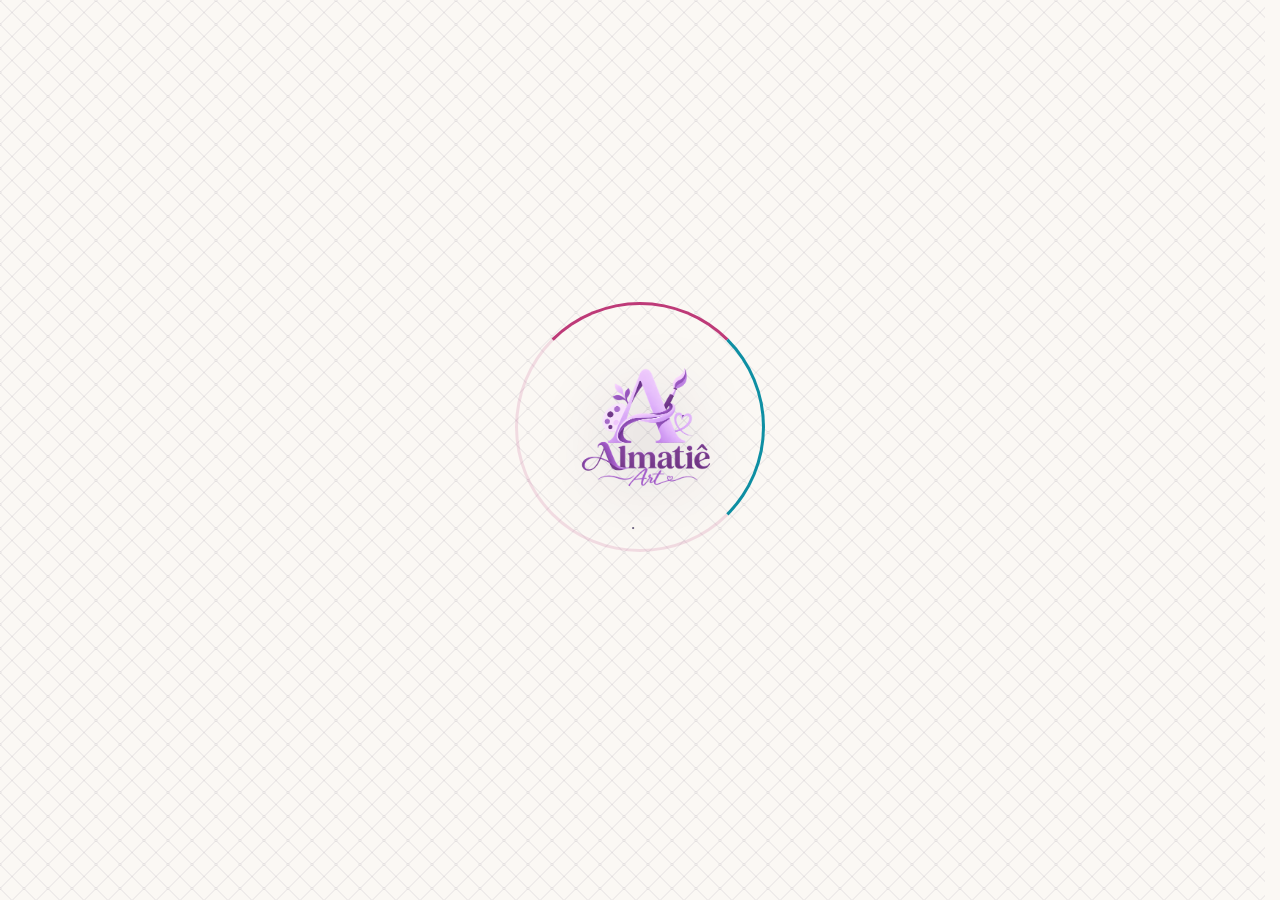
==== index.html @ dc36a337 "Add files via upload" ====
<!DOCTYPE html>
<html lang="pt-BR">
<head>
  <meta charset="UTF-8">
  <meta name="viewport" content="width=device-width, initial-scale=1.0, viewport-fit=cover">
  <title>Almatiê Art</title>

  <!-- O favicon do navegador continua 100% dinâmico (escolhido pelo admin na loja) -->
  <link id="dynamicFavicon" rel="icon" type="image/x-icon" href="">

  <!-- PWA: instalabilidade no celular -->
  <link rel="manifest" href="manifest.json">
  <meta name="theme-color" content="#FBF8F4">
  <meta name="mobile-web-app-capable" content="yes">
  <meta name="apple-mobile-web-app-capable" content="yes">
  <meta name="apple-mobile-web-app-status-bar-style" content="default">
  <meta name="apple-mobile-web-app-title" content="Almatiê Art">
  <!-- Ícone do app (tela inicial do celular). Diferente do favicon do navegador,
       que continua escolhido pelo admin — este é fixo, definido pela marca. -->
  <link rel="apple-touch-icon" href="apple-touch-icon.png">

  <link rel="preconnect" href="https://fonts.googleapis.com">
  <link rel="preconnect" href="https://fonts.gstatic.com" crossorigin>
  <link href="https://fonts.googleapis.com/css2?family=Inter:wght@400;500;600;700;800&family=Fraunces:opsz,wght@9..144,500;9..144,600;9..144,700&family=Caveat:wght@600;700&family=Courier+Prime:wght@400;700&display=swap" rel="stylesheet">

  <link rel="stylesheet" href="style.css">

  <!-- VITRINE v2: busca, filtros em menu sanduíche, chips e paginação (estilos próprios, prefixo sf-) -->
  <style id="sf-estilos">
    :root{--sf-ink:var(--text);--sf-mut:var(--text-muted);--sf-brand:var(--primary);--sf-brand-d:var(--primary-hover);--sf-tint:var(--primary-soft);--sf-wash:var(--bg-alt);--sf-line:var(--border);--sf-ease:cubic-bezier(.22,.8,.3,1)}
    html{scrollbar-gutter:stable}
    body.sf-trava{overflow:hidden}
    .sf-area,.sf-area *,.sf-painel,.sf-painel *{box-sizing:border-box}
    .sf-area{font-family:var(--font-body);color:var(--sf-ink)}
    .sf-area button,.sf-painel button{font-family:inherit}
    .sf-area :focus-visible,.sf-painel :focus-visible{outline:3px solid rgba(var(--primary-rgb),.4);outline-offset:2px}

    /* Mensagem inicial discreta: mesmo banner da marca, porém compacto e com texto suave */
    .hero-loja.sf-hero{display:flex;align-items:center;justify-content:space-between;gap:14px;max-width:calc(min(1800px,94vw) - 32px);padding:14px 22px 15px;margin-top:16px;border-radius:var(--radius);box-shadow:var(--shadow-sm)}
    .hero-loja.sf-hero::before{width:150px;height:150px;right:-30px;top:-70px}
    .hero-loja.sf-hero::after{display:none}
    .hero-loja.sf-hero h2{font-family:var(--font-body);font-size:.95rem;font-weight:600;letter-spacing:0;line-height:1.4}
    .hero-loja.sf-hero h2{color:var(--faixa-texto,#fff)}
    .hero-loja.sf-hero p{margin-top:2px;max-width:none;text-wrap:pretty;font-size:.8125rem;font-weight:400;line-height:1.5;color:var(--faixa-texto,#fff);opacity:.9}
    .hero-loja.sf-hero[hidden],.hero-atalhos[hidden],.brand span[hidden],.hero-texto p[hidden]{display:none}

    /* Atalhos discretos no canto da caixa rosa (Mockup e Instagram) */
    .hero-texto{min-width:0;position:relative;z-index:1}
    .hero-atalhos{position:relative;z-index:1;flex:none;display:flex;align-items:center;gap:8px}
    .hero-atalho{display:inline-flex;flex-direction:column;align-items:center;justify-content:center;gap:3px;min-width:44px;height:44px;padding:0 9px;border-radius:12px;background:rgba(255,255,255,.14);background:color-mix(in srgb,var(--faixa-texto,#fff) 16%,transparent);color:var(--faixa-texto,#fff);text-decoration:none;transition:background-color .2s,transform .2s}
    .hero-atalho:hover{background:rgba(255,255,255,.26);background:color-mix(in srgb,var(--faixa-texto,#fff) 28%,transparent)}
    .hero-icone{display:inline-flex}
    .hero-emoji{font-size:1.15rem!important;line-height:1;letter-spacing:0!important;opacity:1!important}
    .hero-atalho img{width:20px;height:20px;object-fit:contain;display:block}
    .hero-atalho:active{transform:scale(.95)}
    .hero-atalho svg{width:19px;height:19px;stroke:currentColor;fill:none;stroke-width:1.8;stroke-linecap:round;stroke-linejoin:round}
    .hero-atalho span{font-size:.5625rem;font-weight:600;letter-spacing:.06em;line-height:1;opacity:.9}

    /* Barra: botão sanduíche + busca */
    .sf-barra{display:flex;gap:10px;scroll-margin-top:calc(var(--appbar-h,76px) + env(safe-area-inset-top,0px) + 12px)}
    .sf-btn-filtros{flex:none;display:inline-flex;align-items:center;gap:10px;height:48px;padding:0 18px 0 16px;border:1px solid var(--sf-line);border-radius:var(--radius-full);background:var(--surface);box-shadow:var(--shadow-sm);color:var(--sf-ink);font-size:.9rem;font-weight:600;cursor:pointer;transition:border-color .2s,background-color .2s,transform .12s var(--sf-ease)}
    .sf-btn-filtros:hover{border-color:var(--sf-brand)}
    .sf-btn-filtros:active{transform:scale(.97)}
    .sf-btn-filtros.tem-filtros{background:var(--sf-tint);border-color:var(--sf-brand)}
    .sf-sanduiche{position:relative;display:block;width:18px;height:14px}
    .sf-sanduiche i{position:absolute;left:0;width:100%;height:2px;border-radius:2px;background:currentColor;transition:transform .3s var(--sf-ease),opacity .2s,width .25s var(--sf-ease)}
    .sf-sanduiche i:nth-child(1){top:0}
    .sf-sanduiche i:nth-child(2){top:6px;width:68%}
    .sf-sanduiche i:nth-child(3){top:12px}
    .sf-btn-filtros:hover .sf-sanduiche i:nth-child(2){width:100%}
    .sf-btn-filtros[aria-expanded="true"] .sf-sanduiche i:nth-child(1){transform:translateY(6px) rotate(45deg)}
    .sf-btn-filtros[aria-expanded="true"] .sf-sanduiche i:nth-child(2){opacity:0}
    .sf-btn-filtros[aria-expanded="true"] .sf-sanduiche i:nth-child(3){transform:translateY(-6px) rotate(-45deg)}
    .sf-badge{display:inline-grid;place-items:center;min-width:20px;height:20px;padding:0 6px;border-radius:999px;background:var(--sf-brand);color:#fff;font-size:.72rem;font-weight:700;line-height:1}
    .sf-badge.pop{animation:sf-pop .28s var(--sf-ease)}

    .sf-busca{position:relative;flex:1;min-width:0}
    .sf-busca-icone{position:absolute;left:15px;top:50%;translate:0 -50%;color:var(--sf-mut);pointer-events:none;transition:color .2s}
    .sf-busca:focus-within .sf-busca-icone{color:var(--sf-brand)}
    .sf-area .sf-busca .sf-campo{display:block;width:100%;height:48px;margin:0;padding:0 44px 0 44px;border:1px solid var(--sf-line);border-radius:var(--radius-full);background:#fff;color:var(--sf-ink);font:500 .9375rem 'Inter',system-ui,sans-serif;outline:none;box-shadow:var(--shadow-sm);transition:var(--transition)}
    .sf-area .sf-busca .sf-campo::placeholder{color:#8F88A3}
    .sf-area .sf-busca .sf-campo:focus{border-color:var(--sf-brand);box-shadow:var(--focus-ring)}
    .sf-busca-limpar{position:absolute;right:8px;top:50%;translate:0 -50%;display:grid;place-items:center;width:32px;height:32px;border:0;border-radius:8px;background:transparent;color:var(--sf-mut);cursor:pointer;opacity:0;scale:.8;pointer-events:none;transition:opacity .15s,scale .15s var(--sf-ease),background-color .15s}
    .sf-busca-limpar:hover{background:var(--sf-wash);color:var(--sf-ink)}
    .sf-busca.tem-texto .sf-busca-limpar{opacity:1;scale:1;pointer-events:auto}

    /* Chips dos filtros ativos */
    .sf-ativos{display:flex;flex-wrap:wrap;gap:8px}
    .sf-ativos:empty{display:none}
    .sf-chip{display:inline-flex;align-items:center;gap:6px;height:32px;padding:0 8px 0 12px;border:1px solid transparent;border-radius:999px;background:var(--sf-tint);color:var(--sf-brand-d);font-size:.8125rem;font-weight:600;cursor:pointer;animation:sf-pop .22s var(--sf-ease);transition:background-color .15s}
    .sf-chip:hover{border-color:var(--sf-brand)}

    /* Painel sanduíche */
    .sf-overlay{position:fixed;inset:0;z-index:900;background:rgba(27,18,48,.45);backdrop-filter:blur(2px);opacity:0;visibility:hidden;transition:opacity .3s,visibility 0s .3s}
    .sf-overlay.aberto{opacity:1;visibility:visible;transition-delay:0s}
    .sf-painel{position:fixed;inset:0 auto 0 0;z-index:901;display:flex;flex-direction:column;width:min(400px,90vw);background:#fff;color:var(--sf-ink);font-family:'Inter',system-ui,sans-serif;border-radius:0 var(--radius-lg) var(--radius-lg) 0;box-shadow:var(--shadow-lg);transform:translateX(-104%);visibility:hidden;transition:transform .38s var(--sf-ease),visibility 0s .38s}
    .sf-painel.aberto{transform:none;visibility:visible;transition-delay:0s}
    .sf-painel-topo{display:flex;align-items:center;justify-content:space-between;padding:18px 20px;border-bottom:1px solid var(--sf-line)}
    .sf-painel-topo h2{margin:0;font:600 1.25rem/1.2 'Fraunces',Georgia,serif;letter-spacing:-.01em}
    .sf-icone-btn{display:grid;place-items:center;width:40px;height:40px;border:0;border-radius:50%;background:transparent;color:var(--sf-ink);cursor:pointer;transition:background-color .15s,transform .12s}
    .sf-icone-btn:hover{background:var(--sf-wash)}
    .sf-icone-btn:active{transform:scale(.92)}
    .sf-painel-corpo{flex:1;overflow-y:auto;overscroll-behavior:contain;padding:8px 14px 20px}
    .sf-grupo{margin:0;padding:12px 0 8px;border:0;border-bottom:1px solid var(--sf-line)}
    .sf-grupo:last-child{border-bottom:0}
    .sf-grupo legend{float:left;width:100%;margin:0 0 6px;padding:0 6px;font-size:.9375rem;font-weight:700}
    .sf-grupo legend+*{clear:both}
    .sf-opcao{position:relative;display:flex;align-items:center;gap:12px;min-height:44px;padding:0 10px;border-radius:10px;cursor:pointer;transition:background-color .15s}
    .sf-opcao:hover{background:var(--sf-wash)}
    .sf-opcao.ativa{background:var(--sf-tint)}
    .sf-opcao.vazia{opacity:.45;cursor:not-allowed}
    .sf-opcao input{position:absolute;inset:0;width:100%;height:100%;margin:0;opacity:0;cursor:inherit}
    .sf-marca{flex:none;display:grid;place-items:center;width:18px;height:18px;border:2px solid rgba(27,18,48,.28);border-radius:50%;background:#fff;transition:background-color .2s,border-color .2s,box-shadow .2s}
    .sf-marca::after{content:'';width:6px;height:6px;border-radius:50%;background:#fff;transform:scale(0);transition:transform .22s var(--sf-ease)}
    .sf-opcao input:checked~.sf-marca{background:var(--sf-brand);border-color:var(--sf-brand)}
    .sf-opcao input:checked~.sf-marca::after{transform:scale(1)}
    .sf-opcao input:focus-visible~.sf-marca{box-shadow:0 0 0 4px rgba(var(--primary-rgb),.25)}
    .sf-opcao-texto{flex:1;font-size:.9375rem;font-weight:500;overflow-wrap:anywhere}
    .sf-opcao input:checked~.sf-opcao-texto{font-weight:700}
    .sf-opcao em{min-width:22px;font-style:normal;font-size:.8125rem;text-align:right;color:var(--sf-mut);font-variant-numeric:tabular-nums}
    .sf-dica{margin:0;padding:2px 6px 8px;font-size:.8125rem;line-height:1.5;color:var(--sf-mut)}
    .sf-painel-rodape{display:flex;gap:10px;padding:14px 20px calc(14px + env(safe-area-inset-bottom,0px));border-top:1px solid var(--sf-line);background:#fff}
    .sf-btn{height:46px;padding:0 20px;border-radius:var(--radius-full);font-size:.9rem;font-weight:700;cursor:pointer;transition:background-color .2s,transform .12s var(--sf-ease),opacity .2s}
    .sf-btn:active:not(:disabled){transform:scale(.97)}
    .sf-btn:disabled{opacity:.4;cursor:default}
    .sf-btn-sec{border:1px solid var(--sf-line);background:#fff;color:var(--sf-ink)}
    .sf-btn-sec:hover:not(:disabled){background:var(--sf-wash)}
    .sf-btn-pri{flex:1;border:0;background:var(--gradient-ink);color:#fff;box-shadow:var(--shadow-sm)}
    .sf-btn-pri:hover:not(:disabled){filter:brightness(1.06);box-shadow:var(--shadow)}
    .sf-btn-pri.bump{animation:sf-pop .28s var(--sf-ease)}

    /* Paginação */
    .sf-pag{display:flex;flex-direction:column;align-items:center;gap:12px;margin:12px 0 0}
    .sf-pag-linha{display:flex;align-items:center;gap:6px}
    .sf-pag-lista{display:flex;align-items:center;gap:4px;margin:0;padding:0;list-style:none}
    .sf-pag-btn{display:inline-flex;align-items:center;justify-content:center;gap:6px;min-width:40px;height:40px;padding:0 12px;border:1px solid transparent;border-radius:var(--radius-full);background:transparent;color:var(--sf-ink);font-size:.9rem;font-weight:600;font-variant-numeric:tabular-nums;cursor:pointer;transition:background-color .15s,color .15s,transform .12s}
    .sf-pag-btn:hover:not(:disabled):not(.atual){background:var(--sf-wash);color:var(--sf-ink)}
    .sf-pag-btn:active:not(:disabled){transform:scale(.95)}
    .sf-pag-btn.atual{background:var(--gradient-ink);color:#fff;cursor:default;box-shadow:var(--shadow-sm)}
    .sf-pag-btn:disabled{opacity:.35;cursor:default}
    .sf-pag-nav{border-color:var(--sf-line);background:#fff}
    .sf-pag-reticencias{width:26px;text-align:center;color:var(--sf-mut)}
    .sf-pag-compacta{display:none;min-width:104px;text-align:center;font-size:.875rem;font-weight:600;color:var(--sf-ink)}
    .sf-pag-info{margin:0;font-size:.8125rem;color:var(--sf-mut)}
    @media (max-width:560px){.sf-pag-lista{display:none}.sf-pag-compacta{display:block}}

    /* Troca de página/filtro: entrada curta dos cards */
    .vitrine.sf-troca>.card-carrossel{animation:sf-entra .36s var(--sf-ease) backwards}
    .vitrine.sf-troca>.card-carrossel:nth-child(2){animation-delay:.03s}.vitrine.sf-troca>.card-carrossel:nth-child(3){animation-delay:.06s}.vitrine.sf-troca>.card-carrossel:nth-child(4){animation-delay:.09s}.vitrine.sf-troca>.card-carrossel:nth-child(n+5){animation-delay:.12s}
    @keyframes sf-entra{from{opacity:0;transform:translateY(10px)}to{opacity:1;transform:none}}
    @keyframes sf-pop{from{opacity:0;transform:scale(.86)}to{opacity:1;transform:none}}
    @media (prefers-reduced-motion:reduce){.sf-area *,.sf-painel,.sf-overlay,.vitrine.sf-troca>.card-carrossel{animation:none!important;transition-duration:.01ms!important}}

    /* ===== Celular: hero com margens de app e filtros em folha inferior (bottom sheet) ===== */
    @media (max-width:640px){
      .hero-loja.sf-hero{max-width:none;margin:12px 14px 0;padding:14px 18px 15px;border-radius:20px}
      .sf-barra{gap:8px}
      .sf-btn-filtros{padding:0 14px}
      .sf-area .sf-busca .sf-campo{font-size:1rem}
      .sf-chip{height:36px}
      .sf-painel{inset:auto 0 0 0;width:100%;max-height:86vh;max-height:86dvh;border-radius:26px 26px 0 0;transform:translateY(104%)}
      .sf-painel::before{content:'';flex:none;align-self:center;width:38px;height:4px;margin:10px 0 0;border-radius:4px;background:rgba(27,18,48,.18)}
      .sf-painel-topo{padding:6px 12px 12px 20px}
      .sf-opcao{min-height:48px}
      .sf-painel-rodape{padding:12px 16px calc(12px + env(safe-area-inset-bottom,0px))}
      .sf-btn{height:50px}
      .sf-pag-btn{min-width:44px;height:44px}
    }
  </style>

</head>
<body>

  <!-- LOADER DE CARREGAMENTO — aparece assim que a página abre (no navegador
       ou como app instalado) e some sozinho quando os dados da loja
       (produtos, categorias, identidade visual) terminam de carregar. -->
  <div id="pageLoader" class="page-loader" role="status" aria-live="polite" aria-label="Carregando a loja">
    <div class="page-loader-conteudo">
      <div class="page-loader-marca">
        <span class="page-loader-anel"></span>
        <img src="splash-logo.png" alt="" class="page-loader-logo">
      </div>
      <p class="page-loader-texto">.<span class="page-loader-pontos"><span>.</span><span>.</span><span>.</span></span></p>
    </div>
  </div>

  <div id="headerBanner" class="header-banner escondido">
    <img id="headerBannerImg" src="" alt="Cabeçalho">
  </div>

  <header class="site-header">
    <div class="brand-container">
      <img id="siteLogo" class="logo-img escondido" src="" alt="Logo">
      <div class="brand">
        <h1>Almatiê Art</h1>
        <span>Artes digitais para sublimação</span>
      </div>
    </div>
    <button id="btnLogin" class="btn-engrenagem" title="Área Administrativa">⚙️</button>
  </header>

  <div id="modalOverlay" class="modal-overlay escondido"></div>

  <div id="boxLogin" class="modal-login escondido" role="dialog" aria-modal="true">
    <div class="modal-login-header">
      <h3>Acesso Restrito</h3>
      <button id="btnFecharModal" class="btn-fechar-modal">✕</button>
    </div>
    <div class="form-group">
      <label for="emailInput">E-mail do Admin:</label>
      <input type="email" id="emailInput" placeholder="admin@email.com">
    </div>
    <div class="form-group">
      <label for="senhaInput">Senha:</label>
      <input type="password" id="senhaInput" placeholder="••••••••">
    </div>
    <button id="btnFazerLogin" class="btn btn-primary">Entrar</button>
    <div id="msgErro" class="status-msg" style="color: var(--danger);"></div>
  </div>

  <!-- O painel de gestão é entregue pelo Worker somente ao admin logado -->
  <div id="painelAdminMontagem"></div>

  <section class="hero-loja sf-hero">
    <div class="hero-texto">
      <h2>Artes prontas para sublimar</h2>
      <p>Estampas exclusivas para canecas, camisetas, DTF e muito mais. Pagou no Pix, a arte é liberada na hora.</p>
    </div>
    <nav class="hero-atalhos" aria-label="Links da loja">
      <a class="hero-atalho" href="https://genesisgns91.github.io/Mockup/" target="_blank" rel="noopener" title="Mockup" aria-label="Abrir o site de Mockup">
        <svg viewBox="0 0 24 24" aria-hidden="true"><path d="M4.5 7h11v7.5a4.5 4.5 0 0 1-4.5 4.5h-2a4.5 4.5 0 0 1-4.5-4.5V7z"/><path d="M15.5 9h1.5a2.5 2.5 0 0 1 0 5h-1.5"/><path d="M3 21h14"/></svg>
        <span>mockup</span>
      </a>
      <!-- TROQUE o endereço abaixo pelo link do seu Instagram -->
      <a class="hero-atalho" href="https://www.instagram.com/" target="_blank" rel="noopener" title="Instagram" aria-label="Abrir o Instagram da loja">
        <svg viewBox="0 0 24 24" aria-hidden="true"><rect x="3.5" y="3.5" width="17" height="17" rx="5"/><circle cx="12" cy="12" r="4"/><circle cx="17.2" cy="6.8" r="0.6" fill="currentColor"/></svg>
      </a>
    </nav>
  </section>

  <div class="area-filtros sf-area">
    <div class="sf-barra" id="barraFiltros">
      <button type="button" id="btnFiltros" class="sf-btn-filtros" aria-expanded="false" aria-controls="painelFiltros" aria-haspopup="dialog">
        <span class="sf-sanduiche" aria-hidden="true"><i></i><i></i><i></i></span>
        <span>Filtros</span>
        <span id="filtrosBadge" class="sf-badge escondido" aria-hidden="true">0</span>
      </button>
      <div class="sf-busca" id="blocoBusca" role="search">
        <svg class="sf-busca-icone" viewBox="0 0 24 24" width="18" height="18" fill="none" stroke="currentColor" stroke-width="2" stroke-linecap="round" stroke-linejoin="round" aria-hidden="true"><circle cx="11" cy="11" r="7"/><path d="m20 20-3.5-3.5"/></svg>
        <input type="text" id="campoBusca" class="sf-campo" placeholder="Buscar artes" autocomplete="off" enterkeyhint="search" aria-label="Buscar artes">
        <button type="button" id="btnLimparBusca" class="sf-busca-limpar" aria-label="Limpar busca" tabindex="-1">
          <svg viewBox="0 0 24 24" width="16" height="16" fill="none" stroke="currentColor" stroke-width="2.2" stroke-linecap="round" aria-hidden="true"><path d="M18 6 6 18"/><path d="m6 6 12 12"/></svg>
        </button>
      </div>
    </div>
    <div id="filtrosAtivos" class="sf-ativos" aria-label="Filtros ativos"></div>
  </div>

  <section id="secaoDestaques" class="secao-destaques escondido" aria-label="Anúncios em destaque">
    <div class="destaques-cabecalho">
      <h2>⭐ Em destaque</h2>
      <div class="destaques-nav">
        <button type="button" id="destaquesPrev" aria-label="Anterior">❮</button>
        <button type="button" id="destaquesNext" aria-label="Próximo">❯</button>
      </div>
    </div>
    <div class="destaques-trilho" id="destaquesTrilho"></div>
  </section>

  <div class="vitrine-cabecalho">
    <h2 id="tituloVitrine">Todas as artes</h2>
    <span id="contadorResultados" class="contador-resultados"></span>
    <button type="button" id="btnLimparFiltros" class="btn-link escondido">Limpar filtros</button>
  </div>

  <div class="vitrine" id="vitrineProdutos"></div>

  <div class="area-filtros sf-area">
    <nav id="paginacao" class="sf-pag escondido" aria-label="Paginação das artes"></nav>
  </div>

  <div id="filtrosOverlay" class="sf-overlay"></div>
  <aside id="painelFiltros" class="sf-painel" role="dialog" aria-modal="true" aria-labelledby="filtrosTitulo">
    <div class="sf-painel-topo">
      <h2 id="filtrosTitulo">Filtrar artes</h2>
      <button type="button" id="btnFecharFiltros" class="sf-icone-btn" aria-label="Fechar filtros">
        <svg viewBox="0 0 24 24" width="20" height="20" fill="none" stroke="currentColor" stroke-width="2.2" stroke-linecap="round" aria-hidden="true"><path d="M18 6 6 18"/><path d="m6 6 12 12"/></svg>
      </button>
    </div>
    <div id="containerFiltros" class="sf-painel-corpo"></div>
    <div class="sf-painel-rodape">
      <button type="button" id="btnLimparPainel" class="sf-btn sf-btn-sec">Limpar</button>
      <button type="button" id="btnAplicarFiltros" class="sf-btn sf-btn-pri">Ver artes</button>
    </div>
  </aside>

  <!-- Barra de navegação do app (só aparece no celular) -->
  <nav id="appNav" class="app-nav" aria-label="Navegação principal">
    <button type="button" class="app-nav-item ativo" data-nav="inicio" aria-current="page">
      <span class="app-nav-icone"><svg viewBox="0 0 24 24" width="22" height="22" fill="none" stroke="currentColor" stroke-width="2" stroke-linecap="round" stroke-linejoin="round" aria-hidden="true"><path d="M3 11.5 12 4l9 7.5"/><path d="M5.5 10v9.5h13V10"/><path d="M10 19.5v-5h4v5"/></svg></span>
      <span>Início</span>
    </button>
    <button type="button" class="app-nav-item" data-nav="buscar">
      <span class="app-nav-icone"><svg viewBox="0 0 24 24" width="22" height="22" fill="none" stroke="currentColor" stroke-width="2" stroke-linecap="round" stroke-linejoin="round" aria-hidden="true"><circle cx="11" cy="11" r="7"/><path d="m20 20-3.5-3.5"/></svg></span>
      <span>Buscar</span>
    </button>
    <button type="button" class="app-nav-item" data-nav="filtros">
      <span class="app-nav-icone">
        <svg viewBox="0 0 24 24" width="22" height="22" fill="none" stroke="currentColor" stroke-width="2" stroke-linecap="round" stroke-linejoin="round" aria-hidden="true"><path d="M4 7h10"/><path d="M18 7h2"/><circle cx="16" cy="7" r="2"/><path d="M4 17h2"/><path d="M10 17h10"/><circle cx="8" cy="17" r="2"/></svg>
        <span id="navFiltrosBadge" class="app-nav-badge escondido" aria-hidden="true">0</span>
      </span>
      <span>Filtros</span>
    </button>
  </nav>

  <div id="modalGaleria" class="modal-galeria-overlay escondido" role="dialog" aria-modal="true" aria-labelledby="galeriaTitulo">
    <div class="modal-galeria-container">
      <button id="btnFecharGaleria" class="btn-fechar-galeria" title="Fechar (Esc)" aria-label="Fechar">✕</button>

      <div class="galeria-carrossel-wrap">
        <div class="galeria-carrossel" id="galeriaCarrosselImgs"></div>
        <button class="btn-nav-galeria btn-prev-galeria" id="btnPrevGaleria" aria-label="Imagem anterior">❮</button>
        <button class="btn-nav-galeria btn-next-galeria" id="btnNextGaleria" aria-label="Próxima imagem">❯</button>
        <span class="galeria-contador" id="galeriaContador"></span>
        <button type="button" class="btn-leitura-galeria" id="btnLeituraGaleria" aria-pressed="false">⤢ Ampliar texto</button>
      </div>

      <aside class="galeria-miniaturas" id="galeriaMiniaturas" aria-label="Todas as imagens do anúncio">
        <div class="galeria-miniaturas-topo"><strong>Todas as imagens</strong><span id="galeriaTotal"></span></div>
        <div class="galeria-miniaturas-grade" id="galeriaGradeMini"></div>
      </aside>

      <div class="galeria-info">
        <div class="galeria-texto">
          <h2 id="galeriaTitulo" class="galeria-titulo"></h2>
          <div class="galeria-meta card-meta" id="galeriaMeta"></div>
          <div class="galeria-descricao" id="galeriaDescricao"></div>
          <div class="galeria-tags escondido" id="galeriaTags"></div>
        </div>
        <div class="galeria-acao">
          <div class="galeria-preco-box">
            <span class="preco-label" id="galeriaPrecoLabel">Valor</span>
            <div class="card-preco"><small>R$</small> <span id="galeriaPrecoValor">0,00</span></div>
            <span class="preco-validade escondido" id="galeriaValidade"></span>
          </div>
          <button type="button" id="galeriaBtnComprar" class="btn-comprar btn-comprar-galeria">Comprar Arte</button>
        </div>
      </div>
    </div>
  </div>

  <script type="module">
    import { db, auth } from './firebase-config.js';
    import { collection, addDoc, getDocs, doc, updateDoc, setDoc, getDoc, deleteDoc } from "https://www.gstatic.com/firebasejs/10.8.0/firebase-firestore.js";
    import { signInWithEmailAndPassword, signOut, onAuthStateChanged } from "https://www.gstatic.com/firebasejs/10.8.0/firebase-auth.js";


    // Worker que entrega o painel de administração (só depois de conferir o login do admin)
    const ADMIN_WORKER = "https://almatie-site.almatie-stock.workers.dev";



    let usuarioAtual = null;
    let produtosMemoria = [];
    let filtroCategoriaAtiva = 'TODOS';
    let filtroTipoAtivo = 'TODOS';
    let filtroSubAtiva = 'TODOS';
    let termoBusca = '';
    let produtosCarregados = false;
    let configLoja = null;
    let painelAdminCarregado = false;


    let galeriaImagens = [];
    let galeriaIndexAtual = 0;

    // GALERIA EXPANDIDA (LIGHTBOX)
    function abrirGaleria(prod) {
      galeriaImagens = prod.imagens || [];
      galeriaIndexAtual = 0;

      document.getElementById('galeriaTitulo').innerText = prod.titulo || '';

      let metaHTML = '';
      if (prod.tipo) metaHTML += `<span class="badge-tag badge-tipo">${esc(prod.tipo)}</span>`;
      metaHTML += `<span class="badge-tag badge-cat">${esc(prod.categoria || 'Geral')}</span>`;
      if (prod.classe) metaHTML += `<span class="badge-tag badge-sub">${esc(prod.classe)}</span>`;
      document.getElementById('galeriaMeta').innerHTML = metaHTML;

      document.getElementById('galeriaDescricao').innerHTML = prod._desc ?? sanitizarDescricao(prod.descricao);

      const tagsBox = document.getElementById('galeriaTags');
      tagsBox.innerHTML = '';
      (prod.tags || []).forEach((t) => {
        const chip = document.createElement('button');
        chip.type = 'button';
        chip.className = 'galeria-tag';
        chip.textContent = '#' + t;
        chip.addEventListener('click', () => { fecharGaleria(); definirBusca(t); document.getElementById('barraFiltros').scrollIntoView({ behavior: 'smooth', block: 'start' }); });
        tagsBox.appendChild(chip);
      });
      tagsBox.classList.toggle('escondido', !(prod.tags || []).length);

      const info = infoPreco(prod);
      const rotulo = document.getElementById('galeriaPrecoLabel');
      rotulo.className = 'preco-label' + (info.ativa ? ' promo' : '');
      rotulo.innerHTML = htmlRotuloPreco(info);
      document.getElementById('galeriaPrecoValor').innerText = info.atual;
      const validade = document.getElementById('galeriaValidade');
      validade.classList.toggle('escondido', !info.ate);
      validade.textContent = info.ate ? `Promoção até ${formatarFimPromo(info.ate)}` : '';
      document.getElementById('galeriaBtnComprar').onclick = () => window.iniciarCheckout(prod.id, encodeURIComponent(prod.titulo), info.atual);

      renderizarGaleriaImagens();

      document.getElementById('modalGaleria').classList.remove('escondido');
      document.querySelector('#modalGaleria .galeria-info').scrollTop = 0;

      // proporção inicial entre imagem e texto, conforme o tamanho do texto do anúncio
      const contGaleria = document.querySelector('#modalGaleria .modal-galeria-container');
      const tamanhoTexto = (document.getElementById('galeriaDescricao').textContent || '').trim().length;
      contGaleria.dataset.texto = tamanhoTexto > 700 ? 'longo' : tamanhoTexto > 300 ? 'medio' : 'curto';
      definirModoLeituraGaleria(false);
      document.body.style.overflow = 'hidden';
    }

    // Monta a grade de miniaturas (uma vez, ao abrir) e mostra a imagem atual em tamanho grande
    function renderizarGaleriaImagens() {
      const grade = document.getElementById('galeriaGradeMini');
      grade.innerHTML = '';
      galeriaImagens.forEach((url, idx) => {
        const b = document.createElement('button');
        b.type = 'button';
        b.className = 'galeria-mini';
        b.setAttribute('aria-label', `Ver imagem ${idx + 1} de ${galeriaImagens.length}`);
        const img = document.createElement('img');
        img.loading = 'lazy';
        img.decoding = 'async';
        img.alt = '';
        img.src = miniatura(url, 240);
        b.appendChild(img);
        b.addEventListener('click', () => irParaImagemGaleria(idx));
        grade.appendChild(b);
      });
      const temVarias = galeriaImagens.length > 1;
      document.getElementById('btnPrevGaleria').style.display = temVarias ? 'flex' : 'none';
      document.getElementById('btnNextGaleria').style.display = temVarias ? 'flex' : 'none';
      document.getElementById('galeriaMiniaturas').style.display = temVarias ? '' : 'none';
      document.getElementById('galeriaTotal').textContent = `${galeriaImagens.length} fotos`;
      atualizarImagemGaleria();
    }

    function atualizarImagemGaleria() {
      const total = galeriaImagens.length;
      const url = galeriaImagens[galeriaIndexAtual];
      const palco = document.getElementById('galeriaCarrosselImgs');
      palco.innerHTML = '';
      if (url) {
        const slide = document.createElement('div');
        slide.className = 'galeria-slide ativo';
        const img = document.createElement('img');
        img.alt = `${document.getElementById('galeriaTitulo').textContent} — imagem ${galeriaIndexAtual + 1} de ${total}`;
        img.src = miniatura(url, 1600);
        slide.appendChild(img);
        palco.appendChild(slide);
        // deixa as vizinhas prontas para a troca ser instantânea
        [1, -1].forEach((d) => { const v = galeriaImagens[(galeriaIndexAtual + d + total) % total]; if (v && total > 1) new Image().src = miniatura(v, 1600); });
      }
      document.getElementById('galeriaContador').textContent = total > 1 ? `${galeriaIndexAtual + 1} / ${total}` : '';
      document.querySelectorAll('#galeriaGradeMini .galeria-mini').forEach((m, i) => {
        const ativo = i === galeriaIndexAtual;
        m.classList.toggle('ativo', ativo);
        if (ativo) m.setAttribute('aria-current', 'true'); else m.removeAttribute('aria-current');
        if (ativo) m.scrollIntoView({ block: 'nearest', inline: 'nearest' });
      });
    }

    // alterna entre "imagem grande" e "texto com mais espaço"
    function definirModoLeituraGaleria(ligado) {
      document.querySelector('#modalGaleria .modal-galeria-container').classList.toggle('leitura', ligado);
      const b = document.getElementById('btnLeituraGaleria');
      b.textContent = ligado ? '⤡ Ver imagem maior' : '⤢ Ampliar texto';
      b.setAttribute('aria-pressed', ligado ? 'true' : 'false');
    }

    function irParaImagemGaleria(idx) {
      if (!galeriaImagens.length) return;
      galeriaIndexAtual = (idx + galeriaImagens.length) % galeriaImagens.length;
      atualizarImagemGaleria();
    }

    function mudarSlideGaleria(dir) {
      irParaImagemGaleria(galeriaIndexAtual + dir);
    }

    function fecharGaleria() {
      document.getElementById('modalGaleria').classList.add('escondido');
      document.body.style.overflow = '';
    }

    function mostrarToast(texto, tipo = 'padrao') {
      const anterior = document.querySelector('.toast');
      if (anterior) anterior.remove();
      const toast = document.createElement('div');
      toast.className = `toast ${tipo === 'erro' ? 'toast-erro' : tipo === 'sucesso' ? 'toast-sucesso' : ''}`;
      toast.innerText = texto;
      document.body.appendChild(toast);
      setTimeout(() => toast.remove(), 2600);
    }












    // ----- Limpeza do texto formatado: só passa o que é seguro e simples -----
    const TAGS_REMOVER = new Set(['SCRIPT', 'STYLE', 'IFRAME', 'OBJECT', 'EMBED', 'IMG', 'SVG', 'LINK', 'META', 'FORM', 'INPUT',
      'BUTTON', 'TEXTAREA', 'SELECT', 'VIDEO', 'AUDIO', 'CANVAS', 'MATH', 'NOSCRIPT', 'TEMPLATE', 'BASE', 'TITLE', 'HEAD']);
    const TAGS_PERMITIDAS = new Set(['B', 'STRONG', 'I', 'EM', 'U', 'S', 'STRIKE', 'BR', 'P', 'DIV', 'SPAN', 'UL', 'OL', 'LI', 'A', 'H3', 'H4']);
    const COR_OK = /^(#[0-9a-f]{3,8}|rgba?\(\s*\d{1,3}\s*,\s*\d{1,3}\s*,\s*\d{1,3}\s*(,\s*[\d.]+\s*)?\))$/i;

    function sanitizarDescricao(html) {
      if (!html) return '';
      const doc = new DOMParser().parseFromString('<body>' + html + '</body>', 'text/html');

      const limpar = (pai) => {
        Array.from(pai.childNodes).forEach((no) => {
          if (no.nodeType === 3) return;                        // texto puro
          if (no.nodeType !== 1) { no.remove(); return; }       // comentários etc.
          if (TAGS_REMOVER.has(no.tagName)) { no.remove(); return; }
          limpar(no);

          let tag = no.tagName;
          let cor = '';
          if (tag === 'FONT') {                                  // texto antigo: só aproveita a cor
            cor = no.getAttribute('color') || no.style.color || '';
            const span = doc.createElement('span');
            while (no.firstChild) span.appendChild(no.firstChild);
            no.replaceWith(span);
            no = span; tag = 'SPAN';
          } else if (tag === 'SPAN') {
            cor = no.style.color || '';
          }
          if (!TAGS_PERMITIDAS.has(tag)) {                       // tag desconhecida: fica só o texto dentro
            no.replaceWith(...Array.from(no.childNodes));
            return;
          }

          const alinhar = ['DIV', 'P', 'H3', 'H4'].includes(tag) ? no.style.textAlign : '';
          const href = tag === 'A' ? (no.getAttribute('href') || '').trim() : '';
          Array.from(no.attributes).forEach((a) => no.removeAttribute(a.name));

          if (tag === 'SPAN') {
            if (COR_OK.test(cor)) no.style.color = cor;
            else if (!no.attributes.length) { no.replaceWith(...Array.from(no.childNodes)); return; }
          }
          if (alinhar && ['left', 'center', 'right'].includes(alinhar)) no.style.textAlign = alinhar;
          if (tag === 'A') {
            if (/^(https?:\/\/|mailto:)/i.test(href)) {
              no.setAttribute('href', href);
              no.setAttribute('target', '_blank');
              no.setAttribute('rel', 'noopener noreferrer nofollow');
            } else {
              no.replaceWith(...Array.from(no.childNodes));      // link inseguro: vira texto comum
            }
          }
        });
      };
      limpar(doc.body);
      return doc.body.innerHTML.trim();
    }

    // ----- Preço, desconto e tags -----
    const precoParaNumero = (s) => parseFloat(String(s || '0').replace(/\./g, '').replace(',', '.')) || 0;

    function infoPreco(prod) {
      const original = precoParaNumero(prod.preco);
      const promo = precoParaNumero(prod.precoPromo);
      const ate = Number(prod.promoAte) || 0;
      const ativa = promo > 0 && promo < original && (!ate || Date.now() < ate);
      return {
        ativa,
        atual: ativa ? prod.precoPromo : (prod.preco || '0,00'),
        original: prod.preco || '0,00',
        desconto: ativa ? Math.round((1 - promo / original) * 100) : 0,
        ate: ativa && ate ? ate : 0
      };
    }

    const formatarFimPromo = (ms) => new Date(ms).toLocaleString('pt-BR', { day: '2-digit', month: '2-digit', hour: '2-digit', minute: '2-digit' });

    function htmlRotuloPreco(i) {
      return i.ativa ? `<s>R$ ${esc(i.original)}</s><em class="pill-desc">-${i.desconto}%</em>` : 'Valor';
    }

    function htmlPrecoBox(prod) {
      const i = infoPreco(prod);
      return `<div class="card-preco-box">
        <span class="preco-label ${i.ativa ? 'promo' : ''}">${htmlRotuloPreco(i)}</span>
        <div class="card-preco"><small>R$</small> ${esc(i.atual)}</div>
        ${i.ate ? `<span class="preco-validade">Promoção até ${esc(formatarFimPromo(i.ate))}</span>` : ''}
      </div>`;
    }




























    // FIRESTORE & PRODUTOS
    // =========================================================
    // IDENTIDADE E TEMA: nome, textos, cores e faixa do topo (editáveis no painel de gestão)
    // =========================================================
    const CONFIG_PADRAO = {
      nomeLoja: 'Almatiê Art',
      slogan: 'Artes digitais para sublimação',
      tema: { primaria: '#BE3A78', secundaria: '#7E3C9F', fundo: '#FBF8F4', texto: '#1B1230' },
      faixa: {
        visivel: true,
        titulo: 'Artes prontas para sublimar',
        texto: 'Estampas exclusivas para canecas, camisetas, DTF e muito mais. Pagou no Pix, a arte é liberada na hora.',
        corPropria: false,
        corInicio: '#BE3A78',
        corFim: '#7E3C9F',
        corTexto: '#FFFFFF',
        botoes: [
          { rotulo: 'mockup', url: 'https://genesisgns91.github.io/Mockup/', icone: { tipo: 'preset', valor: 'caneca' } },
          { rotulo: '', url: 'https://www.instagram.com/', icone: { tipo: 'preset', valor: 'instagram' } }
        ]
      }
    };

    // Ícones prontos para os botões da faixa (contorno simples, 24x24). Conteúdo fixo, escrito aqui: nada vem do banco.
    const ICONES_PRESET = {
      caneca:    { nome: 'Caneca (mockup)', svg: '<path d="M4.5 7h11v7.5a4.5 4.5 0 0 1-4.5 4.5h-2a4.5 4.5 0 0 1-4.5-4.5V7z"/><path d="M15.5 9h1.5a2.5 2.5 0 0 1 0 5h-1.5"/><path d="M3 21h14"/>' },
      instagram: { nome: 'Instagram', svg: '<rect x="3.5" y="3.5" width="17" height="17" rx="5"/><circle cx="12" cy="12" r="4"/><circle cx="17.2" cy="6.8" r="0.6" fill="currentColor"/>' },
      whatsapp:  { nome: 'WhatsApp', svg: '<path d="M3.5 20.5l1.4-4.3A8.5 8.5 0 1 1 8 19.3l-4.5 1.2z"/><path d="M9.2 8.8c0 3.2 2.7 5.9 5.9 5.9l1.1-1.3-2-1-.8.8c-1-.4-1.8-1.2-2.2-2.2l.8-.8-1-2-1.8.6z"/>' },
      facebook:  { nome: 'Facebook', svg: '<path d="M14 8h2.5V5H14a3.5 3.5 0 0 0-3.5 3.5V11H8v3h2.5v6h3v-6H16l.5-3h-3V8.5A.5.5 0 0 1 14 8z"/>' },
      tiktok:    { nome: 'TikTok', svg: '<path d="M14 4v10.5a3.5 3.5 0 1 1-3.5-3.5"/><path d="M14 4c.4 2.3 1.9 3.8 4.5 4"/>' },
      youtube:   { nome: 'YouTube', svg: '<rect x="2.5" y="5.5" width="19" height="13" rx="4"/><path d="M10 9.5v5l4.5-2.5z"/>' },
      pinterest: { nome: 'Pinterest', svg: '<circle cx="12" cy="12" r="9"/><path d="M10.2 19.5l1.8-7.5"/><path d="M9.6 11.6c0-1.9 1.5-3 3-3 2 0 3 1.3 3 3 0 2-1.3 3.4-3 3.4-.9 0-1.5-.5-1.5-.5"/>' },
      telegram:  { nome: 'Telegram', svg: '<path d="M21 4L3 11l6 2 2 6 3-4 5 3L21 4z"/><path d="M9 13l12-9"/>' },
      email:     { nome: 'E-mail', svg: '<rect x="3" y="5" width="18" height="14" rx="2.5"/><path d="M3.5 7l8.5 6 8.5-6"/>' },
      site:      { nome: 'Site / link', svg: '<circle cx="12" cy="12" r="9"/><path d="M3 12h18"/><path d="M12 3c3 3.2 3 14.8 0 18"/><path d="M12 3c-3 3.2-3 14.8 0 18"/>' },
      loja:      { nome: 'Loja', svg: '<path d="M5 8h14l-1 12H6L5 8z"/><path d="M9 8V6.5a3 3 0 0 1 6 0V8"/>' },
      camiseta:  { nome: 'Camiseta', svg: '<path d="M8 4L3 7l2.5 4 2-1V20h9V10l2 1L21 7l-5-3a4 4 0 0 1-8 0z"/>' },
      paleta:    { nome: 'Arte / paleta', svg: '<path d="M12 3a9 9 0 1 0 0 18c1.4 0 2-1 2-2 0-1.6-1.5-1.6-1.5-3 0-1 1-1.5 2-1.5H17a4 4 0 0 0 4-4c0-4-4-7.5-9-7.5z"/><circle cx="7.5" cy="11" r="1" fill="currentColor"/><circle cx="10" cy="7.5" r="1" fill="currentColor"/><circle cx="14.5" cy="7.5" r="1" fill="currentColor"/>' },
      coracao:   { nome: 'Coração', svg: '<path d="M12 20s-7.5-4.6-7.5-10A4.2 4.2 0 0 1 12 7.6 4.2 4.2 0 0 1 19.5 10c0 5.4-7.5 10-7.5 10z"/>' },
      estrela:   { nome: 'Estrela', svg: '<path d="M12 3.5l2.6 5.4 5.9.8-4.3 4.1 1 5.9L12 16.9 6.8 19.7l1-5.9L3.5 9.7l5.9-.8L12 3.5z"/>' },
      telefone:  { nome: 'Telefone', svg: '<path d="M5 4h4l2 5-2.5 1.5a11 11 0 0 0 5 5L15 13l5 2v4a2 2 0 0 1-2 2A16 16 0 0 1 3 6a2 2 0 0 1 2-2z"/>' },
      local:     { nome: 'Localização', svg: '<path d="M12 21s-6-5.2-6-10a6 6 0 0 1 12 0c0 4.8-6 10-6 10z"/><circle cx="12" cy="11" r="2.2"/>' }
    };

    // ----- cores -----
    const HEX_OK = /^#[0-9a-f]{6}$/i;
    const hexValido = (h, padrao) => (typeof h === 'string' && HEX_OK.test(h.trim())) ? h.trim().toUpperCase() : padrao;
    const hexParaRgb = (h) => [1, 3, 5].map((i) => parseInt(h.slice(i, i + 2), 16));
    const rgbParaHex = (rgb) => '#' + rgb.map((v) => Math.max(0, Math.min(255, Math.round(v))).toString(16).padStart(2, '0')).join('').toUpperCase();
    const misturarCores = (a, b, t) => { const x = hexParaRgb(a), y = hexParaRgb(b); return rgbParaHex(x.map((v, i) => v + (y[i] - v) * t)); };
    const escurecerCor = (h, t) => misturarCores(h, '#000000', t);
    const clarearCor = (h, t) => misturarCores(h, '#FFFFFF', t);
    const luminancia = (h) => { const [r, g, b] = hexParaRgb(h).map((v) => { v /= 255; return v <= 0.03928 ? v / 12.92 : Math.pow((v + 0.055) / 1.055, 2.4); }); return 0.2126 * r + 0.7152 * g + 0.0722 * b; };
    const contrasteCores = (a, b) => { const l1 = luminancia(a), l2 = luminancia(b); return (Math.max(l1, l2) + 0.05) / (Math.min(l1, l2) + 0.05); };

    // junta o que está salvo com os valores padrão (qualquer campo que falte volta ao padrão)
    function mesclarConfig(salva) {
      const s = salva || {};
      const t = s.tema || {};
      const f = s.faixa || {};
      const P = CONFIG_PADRAO;
      return {
        ...s,
        nomeLoja: (typeof s.nomeLoja === 'string' && s.nomeLoja.trim()) ? s.nomeLoja.trim().slice(0, 60) : P.nomeLoja,
        slogan: typeof s.slogan === 'string' ? s.slogan.trim().slice(0, 120) : P.slogan,
        tema: {
          primaria: hexValido(t.primaria, P.tema.primaria), secundaria: hexValido(t.secundaria, P.tema.secundaria),
          fundo: hexValido(t.fundo, P.tema.fundo), texto: hexValido(t.texto, P.tema.texto)
        },
        faixa: {
          visivel: f.visivel !== false,
          titulo: typeof f.titulo === 'string' ? f.titulo.slice(0, 120) : P.faixa.titulo,
          texto: typeof f.texto === 'string' ? f.texto.slice(0, 300) : P.faixa.texto,
          corPropria: f.corPropria === true,
          corInicio: hexValido(f.corInicio, P.faixa.corInicio), corFim: hexValido(f.corFim, P.faixa.corFim),
          corTexto: hexValido(f.corTexto, P.faixa.corTexto),
          botoes: Array.isArray(f.botoes)
            ? f.botoes.filter((b) => b && typeof b === 'object').slice(0, 8).map((b) => ({
                rotulo: typeof b.rotulo === 'string' ? b.rotulo.slice(0, 14) : '',
                url: typeof b.url === 'string' ? b.url.trim().slice(0, 500) : '',
                icone: (b.icone && typeof b.icone === 'object') ? { tipo: String(b.icone.tipo || 'preset'), valor: String(b.icone.valor || '') } : { tipo: 'preset', valor: 'site' }
              }))
            : P.faixa.botoes.map((b) => ({ ...b, icone: { ...b.icone } }))
        }
      };
    }

    function aplicarTema(tema) {
      const raiz = document.documentElement.style;
      const P = CONFIG_PADRAO.tema;
      const ehPadrao = ['primaria', 'secundaria', 'fundo', 'texto'].every((k) => tema[k].toLowerCase() === P[k].toLowerCase());
      const variaveis = ['--primary', '--primary-hover', '--primary-soft', '--primary-rgb', '--violet', '--gradient-ink', '--bg', '--bg-alt', '--border', '--text', '--text-muted'];
      const meta = document.querySelector('meta[name="theme-color"]');
      if (ehPadrao) {                                   // tema original: não mexe em nada, vale o CSS de sempre
        variaveis.forEach((v) => raiz.removeProperty(v));
        if (meta) meta.setAttribute('content', P.fundo);
        return;
      }
      const [r, g, b] = hexParaRgb(tema.primaria);
      raiz.setProperty('--primary', tema.primaria);
      raiz.setProperty('--primary-hover', escurecerCor(tema.primaria, 0.2));
      raiz.setProperty('--primary-soft', clarearCor(tema.primaria, 0.88));
      raiz.setProperty('--primary-rgb', `${r}, ${g}, ${b}`);
      raiz.setProperty('--violet', tema.secundaria);
      raiz.setProperty('--gradient-ink', `linear-gradient(135deg, ${tema.primaria} 0%, ${misturarCores(tema.primaria, tema.secundaria, 0.5)} 52%, ${tema.secundaria} 100%)`);
      raiz.setProperty('--bg', tema.fundo);
      raiz.setProperty('--bg-alt', escurecerCor(tema.fundo, 0.05));
      raiz.setProperty('--border', escurecerCor(tema.fundo, 0.09));
      raiz.setProperty('--text', tema.texto);
      raiz.setProperty('--text-muted', misturarCores(tema.texto, tema.fundo, 0.42));
      if (meta) meta.setAttribute('content', tema.fundo);
    }

    // só deixa passar endereços seguros nos botões da faixa
    const urlSeguraBotao = (u) => /^(https?:\/\/|mailto:|tel:)\S+$/i.test(String(u || '').trim());

    function criarIconeBotao(icone) {
      const i = icone || {};
      if (i.tipo === 'emoji' && i.valor) {
        const s = document.createElement('span');
        s.className = 'hero-emoji';
        s.textContent = String(i.valor).slice(0, 4);
        return s;
      }
      if (i.tipo === 'imagem' && /^https:\/\/\S+$/i.test(String(i.valor || ''))) {
        const img = document.createElement('img');
        img.src = i.valor;
        img.alt = '';
        img.loading = 'lazy';
        return img;
      }
      const preset = Object.prototype.hasOwnProperty.call(ICONES_PRESET, i.valor) ? ICONES_PRESET[i.valor] : ICONES_PRESET.site;
      const caixa = document.createElement('span');
      caixa.className = 'hero-icone';
      caixa.innerHTML = `<svg viewBox="0 0 24 24" aria-hidden="true">${preset.svg}</svg>`;
      return caixa;
    }

    // preenche uma faixa (a da loja ou a prévia do painel) com o texto, as cores e os botões
    function montarFaixa(secao, faixa) {
      secao.hidden = faixa.visivel === false;
      secao.querySelector('.hero-texto h2').textContent = faixa.titulo;
      const p = secao.querySelector('.hero-texto p');
      p.textContent = faixa.texto;
      p.hidden = !faixa.texto;
      secao.style.background = faixa.corPropria ? `linear-gradient(135deg, ${faixa.corInicio} 0%, ${faixa.corFim} 100%)` : '';
      secao.style.setProperty('--faixa-texto', faixa.corTexto);
      const nav = secao.querySelector('.hero-atalhos');
      nav.innerHTML = '';
      faixa.botoes.filter((b) => urlSeguraBotao(b.url)).forEach((b) => {
        const a = document.createElement('a');
        a.className = 'hero-atalho';
        a.href = b.url.trim();
        if (/^https?:/i.test(a.href)) { a.target = '_blank'; a.rel = 'noopener'; }
        const nome = b.rotulo || (b.icone && Object.prototype.hasOwnProperty.call(ICONES_PRESET, b.icone.valor) ? ICONES_PRESET[b.icone.valor].nome : 'Link');
        a.title = nome;
        a.setAttribute('aria-label', nome);
        a.appendChild(criarIconeBotao(b.icone));
        if (b.rotulo) { const r = document.createElement('span'); r.textContent = b.rotulo.slice(0, 14); a.appendChild(r); }
        nav.appendChild(a);
      });
      nav.hidden = !nav.children.length;
    }

    function aplicarConfiguracoesVisuais(salva) {
      const c = mesclarConfig(salva);
      document.querySelector('.brand h1').textContent = c.nomeLoja;
      const sub = document.querySelector('.brand span');
      sub.textContent = c.slogan;
      sub.hidden = !c.slogan;
      document.title = c.nomeLoja;
      const tituloApp = document.querySelector('meta[name="apple-mobile-web-app-title"]');
      if (tituloApp) tituloApp.setAttribute('content', c.nomeLoja);
      aplicarTema(c.tema);
      montarFaixa(document.querySelector('.hero-loja:not(.cfg-previa)'), c.faixa);
      return c;
    }

    async function carregarConfiguracoesLoja() {
      try {
        const docSnap = await getDoc(doc(db, "configuracoes", "geral"));
        if (docSnap.exists()) {
          const config = docSnap.data();
          configLoja = config;
          try { aplicarConfiguracoesVisuais(config); } catch (e) { console.error('Não foi possível aplicar a identidade visual:', e); }
          if (config.logoUrl) {
            document.getElementById('siteLogo').src = config.logoUrl;
            document.getElementById('siteLogo').classList.remove('escondido');
          }
          if (config.faviconUrl) {
            document.getElementById('dynamicFavicon').href = config.faviconUrl;
          }
        }
      } catch (e) { console.error(e); }
    }











    document.addEventListener("DOMContentLoaded", () => {
      document.getElementById('btnLogin').addEventListener('click', () => {
        document.getElementById('boxLogin').classList.remove('escondido');
        document.getElementById('modalOverlay').classList.remove('escondido');
      });

      document.getElementById('btnFecharModal').addEventListener('click', fecharModalLogin);
      document.getElementById('modalOverlay').addEventListener('click', fecharModalLogin);
      document.getElementById('btnFazerLogin').addEventListener('click', fazerLogin);
      iniciarInterfaceVitrine();
      document.getElementById('destaquesPrev').addEventListener('click', () => rolarDestaques(-1));
      document.getElementById('destaquesNext').addEventListener('click', () => rolarDestaques(1));

      document.getElementById('btnFecharGaleria').addEventListener('click', fecharGaleria);
      document.getElementById('modalGaleria').addEventListener('click', (e) => {
        if (e.target.id === 'modalGaleria') fecharGaleria();
      });
      document.getElementById('btnLeituraGaleria').addEventListener('click', () => {
        definirModoLeituraGaleria(!document.querySelector('#modalGaleria .modal-galeria-container').classList.contains('leitura'));
      });
      document.getElementById('btnPrevGaleria').addEventListener('click', () => mudarSlideGaleria(-1));
      document.getElementById('btnNextGaleria').addEventListener('click', () => mudarSlideGaleria(1));
      document.addEventListener('keydown', (e) => {
        if (document.getElementById('modalGaleria').classList.contains('escondido')) return;
        if (e.key === 'Escape') fecharGaleria();
        if (e.key === 'ArrowLeft') mudarSlideGaleria(-1);
        if (e.key === 'ArrowRight') mudarSlideGaleria(1);
        if (e.key === 'Home') irParaImagemGaleria(0);
        if (e.key === 'End') irParaImagemGaleria(galeriaImagens.length - 1);
      });

      carregarDadosIniciais();
    });


    function fecharModalLogin() {
      document.getElementById('boxLogin').classList.add('escondido');
      document.getElementById('modalOverlay').classList.add('escondido');
    }

    // Checkout (Pix transparente) agora vive em pix-checkout.js

    async function fazerLogin() {
      const email = document.getElementById('emailInput').value;
      const senha = document.getElementById('senhaInput').value;
      try {
        await signInWithEmailAndPassword(auth, email, senha);
        fecharModalLogin();
      } catch (error) { document.getElementById('msgErro').innerText = "Credenciais inválidas."; }
    }


    // =========================================================
    // VITRINE: BUSCA, FILTROS (PRODUTO > CATEGORIA > TEMA) E DESTAQUES
    // =========================================================
    function normalizarTexto(t) {
      return (t || '').toString().toLowerCase().normalize('NFD').replace(/[̀-ͯ]/g, '').trim();
    }

    function htmlParaTexto(html) {
      try { return new DOMParser().parseFromString(html || '', 'text/html').body.textContent || ''; }
      catch (e) { return ''; }
    }

    function dataDoProduto(p) {
      const c = p.criadoEm;
      if (c && typeof c.toMillis === 'function') return c.toMillis();
      if (c && c.seconds) return c.seconds * 1000;
      return 0;
    }

    const valorDe = (p, campo) => p[campo] || 'Geral';

    async function carregarProdutos() {
      try {
        const querySnapshot = await getDocs(collection(db, "produtos"));
        produtosMemoria = [];
        querySnapshot.forEach((docSnap) => {
          const p = { id: docSnap.id, ...docSnap.data() };
          p._desc = sanitizarDescricao(p.descricao);
          p._busca = normalizarTexto([p.titulo, p.tipo, p.categoria, p.classe, (p.tags || []).join(' '), htmlParaTexto(p._desc)].join(' '));
          produtosMemoria.push(p);
        });
        produtosMemoria.sort((a, b) => dataDoProduto(b) - dataDoProduto(a)); // mais novos primeiro
        produtosCarregados = true;
        construirMenuFiltros();
        renderizarVitrine();
      } catch (e) { console.error(e); }
    }

    // ----- Utilidades da vitrine -----
    const ITENS_POR_PAGINA = 12;
    let paginaAtual = 1;
    let filtrouNoPainel = false;
    let timerBusca = null;
    let timerTroca = null;

    const esc = (s) => String(s ?? '').replace(/[&<>"']/g, (c) => ({ '&': '&amp;', '<': '&lt;', '>': '&gt;', '"': '&quot;', "'": '&#39;' }[c]));

    // Cards usam versão menor da imagem (Cloudinary); a galeria continua com a original
    function miniatura(url, largura = 720) {
      if (!url || typeof url !== 'string') return url || '';
      if (url.includes('/upload/f_auto,q_auto,w_1200/')) return url.replace('w_1200', `w_${largura}`);
      if (/res\.cloudinary\.com\/[^/]+\/image\/upload\/v\d+\//.test(url)) return url.replace('/upload/', `/upload/f_auto,q_auto,w_${largura}/`);
      return url;
    }

    // Só a 1ª foto de cada card carrega de cara; as demais entram quando o slide é usado
    function carregarSlide(slide) {
      const img = slide && slide.querySelector('img[data-src]');
      if (img) { img.src = img.dataset.src; img.removeAttribute('data-src'); }
    }

    function contarPor(lista, campo) {
      const mapa = new Map();
      lista.forEach((p) => {
        const k = valorDe(p, campo);
        mapa.set(k, (mapa.get(k) || 0) + 1);
      });
      return mapa;
    }

    const combinaTipo = (p) => filtroTipoAtivo === 'TODOS' || valorDe(p, 'tipo') === filtroTipoAtivo;
    const combinaCategoria = (p) => filtroCategoriaAtiva === 'TODOS' || valorDe(p, 'categoria') === filtroCategoriaAtiva;
    const filtrosAtivosTotal = () => [filtroTipoAtivo, filtroCategoriaAtiva, filtroSubAtiva].filter((v) => v !== 'TODOS').length;
    const painelAberto = () => document.getElementById('painelFiltros').classList.contains('aberto');

    function selecionarFiltro(nivel, valor) {
      if (nivel === 'tipo') { filtroTipoAtivo = valor; filtroCategoriaAtiva = 'TODOS'; filtroSubAtiva = 'TODOS'; }
      else if (nivel === 'cat') { filtroCategoriaAtiva = valor; filtroSubAtiva = 'TODOS'; }
      else { filtroSubAtiva = valor; }
      filtrouNoPainel = true;
      paginaAtual = 1;
      construirMenuFiltros();
      renderizarVitrine();
      animarTroca();
    }

    function animarTroca() {
      const v = document.getElementById('vitrineProdutos');
      v.classList.add('sf-troca');
      clearTimeout(timerTroca);
      timerTroca = setTimeout(() => v.classList.remove('sf-troca'), 700);
    }

    // Monta o conteúdo do menu sanduíche (Produto > Categoria > Tema), os chips e os contadores
    function construirMenuFiltros() {
      const container = document.getElementById('containerFiltros');
      const foco = document.activeElement;
      const chaveFoco = foco && foco.dataset && foco.dataset.nivel && container.contains(foco) ? [foco.dataset.nivel, foco.value] : null;

      // Valida a seleção atual contra o catálogo completo
      const tipos = contarPor(produtosMemoria, 'tipo');
      if (filtroTipoAtivo !== 'TODOS' && !tipos.has(filtroTipoAtivo)) filtroTipoAtivo = 'TODOS';
      const cats = contarPor(produtosMemoria.filter(combinaTipo), 'categoria');
      if (filtroCategoriaAtiva !== 'TODOS' && !cats.has(filtroCategoriaAtiva)) filtroCategoriaAtiva = 'TODOS';
      if (filtroCategoriaAtiva === 'TODOS' && cats.size > 1) filtroSubAtiva = 'TODOS';
      const subs = contarPor(produtosMemoria.filter((p) => combinaTipo(p) && combinaCategoria(p)), 'classe');
      if (filtroSubAtiva !== 'TODOS' && !subs.has(filtroSubAtiva)) filtroSubAtiva = 'TODOS';

      // Contagens respeitam a busca digitada, para os números baterem com o resultado
      const palavras = normalizarTexto(termoBusca).split(/\s+/).filter(Boolean);
      const base = produtosMemoria.filter((p) => palavras.every((w) => p._busca.includes(w)));
      const baseTipo = base.filter(combinaTipo);
      const baseCat = baseTipo.filter(combinaCategoria);

      const itens = (todas, lista, campo, rotuloTodos) => {
        const n = contarPor(lista, campo);
        const ordem = [...todas.keys()].sort((a, b) => (a === 'Geral') - (b === 'Geral') || a.localeCompare(b, 'pt-BR'));
        return [{ valor: 'TODOS', texto: rotuloTodos, total: lista.length }, ...ordem.map((k) => ({ valor: k, texto: k, total: n.get(k) || 0 }))];
      };
      const grupo = (nivel, titulo, lista, ativo) => `<fieldset class="sf-grupo"><legend>${titulo}</legend>${lista.map(({ valor, texto, total }) => {
        const vazio = total === 0 && ativo !== valor;
        return `<label class="sf-opcao${ativo === valor ? ' ativa' : ''}${vazio ? ' vazia' : ''}"><input type="radio" name="f-${nivel}" data-nivel="${nivel}" value="${esc(valor)}"${ativo === valor ? ' checked' : ''}${vazio ? ' disabled' : ''}><span class="sf-marca"></span><span class="sf-opcao-texto">${esc(texto)}</span><em>${total}</em></label>`;
      }).join('')}</fieldset>`;

      let html = '';
      if (tipos.size > 1) html += grupo('tipo', 'Produto', itens(tipos, base, 'tipo', 'Todos'), filtroTipoAtivo);
      if (cats.size > 1) html += grupo('cat', 'Categoria', itens(cats, baseTipo, 'categoria', 'Todas'), filtroCategoriaAtiva);
      const temaLiberado = filtroCategoriaAtiva !== 'TODOS' || cats.size <= 1;
      if (temaLiberado && subs.size > 1) html += grupo('sub', 'Tema', itens(subs, baseCat, 'classe', 'Todos'), filtroSubAtiva);
      else if (!temaLiberado) html += `<fieldset class="sf-grupo"><legend>Tema</legend><p class="sf-dica">Escolha uma categoria para ver os temas disponíveis.</p></fieldset>`;
      container.innerHTML = html || '<p class="sf-dica">Ainda não há filtros disponíveis.</p>';

      if (chaveFoco) {
        const alvo = [...container.querySelectorAll('input')].find((i) => i.dataset.nivel === chaveFoco[0] && i.value === chaveFoco[1]);
        if (alvo) alvo.focus({ preventScroll: true });
        else if (painelAberto()) document.getElementById('btnFecharFiltros').focus({ preventScroll: true });
      }

      // Chips dos filtros ativos
      const chips = [['tipo', filtroTipoAtivo], ['cat', filtroCategoriaAtiva], ['sub', filtroSubAtiva]].filter(([, v]) => v !== 'TODOS');
      document.getElementById('filtrosAtivos').innerHTML = chips.map(([nivel, v]) =>
        `<button type="button" class="sf-chip" data-nivel="${nivel}" aria-label="Remover filtro ${esc(v)}">${esc(v)}<svg viewBox="0 0 24 24" width="14" height="14" fill="none" stroke="currentColor" stroke-width="2.4" stroke-linecap="round" aria-hidden="true"><path d="M18 6 6 18"/><path d="m6 6 12 12"/></svg></button>`).join('');

      // Botão sanduíche, rodapé do painel
      const n = filtrosAtivosTotal();
      const badge = document.getElementById('filtrosBadge');
      const btn = document.getElementById('btnFiltros');
      const mudou = badge.textContent !== String(n);
      badge.textContent = n;
      badge.classList.toggle('escondido', n === 0);
      btn.classList.toggle('tem-filtros', n > 0);
      btn.setAttribute('aria-label', n ? `Filtros, ${n} ativo${n > 1 ? 's' : ''}` : 'Filtros');
      if (mudou && n) { badge.classList.remove('pop'); void badge.offsetWidth; badge.classList.add('pop'); }

      const total = filtrarProdutos().length;
      const aplicar = document.getElementById('btnAplicarFiltros');
      const texto = total ? `Ver ${total} ${total === 1 ? 'arte' : 'artes'}` : 'Nenhuma arte encontrada';
      if (aplicar.textContent !== texto) { aplicar.textContent = texto; aplicar.classList.remove('bump'); void aplicar.offsetWidth; aplicar.classList.add('bump'); }
      aplicar.disabled = total === 0;
      document.getElementById('btnLimparPainel').disabled = n === 0;
    }

    function nenhumFiltroAtivo() {
      return filtroTipoAtivo === 'TODOS' && filtroCategoriaAtiva === 'TODOS' && filtroSubAtiva === 'TODOS' && !normalizarTexto(termoBusca);
    }

    function atualizarCampoBusca() {
      document.getElementById('blocoBusca').classList.toggle('tem-texto', !!document.getElementById('campoBusca').value);
    }

    function definirBusca(valor) {
      const campo = document.getElementById('campoBusca');
      campo.value = valor;
      termoBusca = valor;
      atualizarCampoBusca();
      clearTimeout(timerBusca);
      paginaAtual = 1;
      construirMenuFiltros();
      renderizarVitrine();
    }

    function limparFiltros() {
      filtroTipoAtivo = 'TODOS'; filtroCategoriaAtiva = 'TODOS'; filtroSubAtiva = 'TODOS';
      paginaAtual = 1;
      definirBusca('');
      animarTroca();
    }

    // ----- Menu sanduíche: abrir, fechar, foco preso dentro do painel -----
    function abrirPainelFiltros() {
      if (painelAberto()) return;
      filtrouNoPainel = false;
      document.getElementById('painelFiltros').classList.add('aberto');
      document.getElementById('filtrosOverlay').classList.add('aberto');
      document.getElementById('btnFiltros').setAttribute('aria-expanded', 'true');
      document.body.classList.add('sf-trava');
      requestAnimationFrame(() => document.getElementById('btnFecharFiltros').focus({ preventScroll: true }));
    }

    function fecharPainelFiltros() {
      if (!painelAberto()) return;
      document.getElementById('painelFiltros').classList.remove('aberto');
      document.getElementById('filtrosOverlay').classList.remove('aberto');
      document.getElementById('btnFiltros').setAttribute('aria-expanded', 'false');
      document.body.classList.remove('sf-trava');
      document.getElementById('btnFiltros').focus({ preventScroll: true });
      if (filtrouNoPainel) rolarParaBarra();
    }

    function rolarParaBarra() {
      const reduz = window.matchMedia('(prefers-reduced-motion: reduce)').matches;
      document.getElementById('barraFiltros').scrollIntoView({ behavior: reduz ? 'auto' : 'smooth', block: 'start' });
    }

    function prenderFoco(e) {
      const itens = [...document.getElementById('painelFiltros').querySelectorAll('button:not([disabled]), input:not([disabled])')].filter((el) => el.offsetParent !== null);
      if (!itens.length) return;
      const primeiro = itens[0], ultimo = itens[itens.length - 1];
      if (e.shiftKey && document.activeElement === primeiro) { e.preventDefault(); ultimo.focus(); }
      else if (!e.shiftKey && document.activeElement === ultimo) { e.preventDefault(); primeiro.focus(); }
    }

    // ----- Paginação -----
    function listaDePaginas(atual, total) {
      if (total <= 7) return Array.from({ length: total }, (_, i) => i + 1);
      const s = new Set([1, total, atual - 1, atual, atual + 1]);
      if (atual <= 3) [2, 3, 4].forEach((n) => s.add(n));
      if (atual >= total - 2) [total - 1, total - 2, total - 3].forEach((n) => s.add(n));
      const arr = [...s].filter((n) => n >= 1 && n <= total).sort((a, b) => a - b);
      const saida = [];
      arr.forEach((n, i) => {
        const ant = arr[i - 1];
        if (i && n - ant === 2) saida.push(ant + 1);
        else if (i && n - ant > 2) saida.push('…');
        saida.push(n);
      });
      return saida;
    }

    function renderizarPaginacao(total) {
      const nav = document.getElementById('paginacao');
      const paginas = Math.ceil(total / ITENS_POR_PAGINA);
      if (paginas <= 1) { nav.innerHTML = ''; nav.classList.add('escondido'); return; }
      nav.classList.remove('escondido');
      const ini = (paginaAtual - 1) * ITENS_POR_PAGINA + 1;
      const fim = Math.min(total, paginaAtual * ITENS_POR_PAGINA);
      const seta = (d, ro, ic) => `<button type="button" class="sf-pag-btn sf-pag-nav" data-pagina="${paginaAtual + d}" ${(d < 0 && paginaAtual === 1) || (d > 0 && paginaAtual === paginas) ? 'disabled' : ''} aria-label="${ro === 'Anterior' ? 'Página anterior' : 'Próxima página'}">${d < 0 ? ic : ''}<span>${ro}</span>${d > 0 ? ic : ''}</button>`;
      const chevron = (p) => `<svg viewBox="0 0 24 24" width="16" height="16" fill="none" stroke="currentColor" stroke-width="2.2" stroke-linecap="round" stroke-linejoin="round" aria-hidden="true"><path d="${p}"/></svg>`;
      const numeros = listaDePaginas(paginaAtual, paginas).map((n) => n === '…'
        ? '<li class="sf-pag-reticencias" aria-hidden="true">…</li>'
        : `<li><button type="button" class="sf-pag-btn${n === paginaAtual ? ' atual' : ''}" data-pagina="${n}" aria-label="Página ${n}"${n === paginaAtual ? ' aria-current="page"' : ''}>${n}</button></li>`).join('');
      nav.innerHTML = `<div class="sf-pag-linha">${seta(-1, 'Anterior', chevron('m15 18-6-6 6-6'))}<ol class="sf-pag-lista">${numeros}</ol><span class="sf-pag-compacta" aria-hidden="true">Página ${paginaAtual} de ${paginas}</span>${seta(1, 'Próxima', chevron('m9 18 6-6-6-6'))}</div><p class="sf-pag-info">Mostrando ${ini}–${fim} de ${total} artes</p>`;
    }

    function irParaPagina(n) {
      paginaAtual = n;
      renderizarVitrine();
      animarTroca();
      rolarParaBarra();
      const titulo = document.getElementById('tituloVitrine');
      titulo.setAttribute('tabindex', '-1');
      titulo.focus({ preventScroll: true });
    }

    function iniciarInterfaceVitrine() {
      const campo = document.getElementById('campoBusca');
      campo.addEventListener('input', (e) => {
        termoBusca = e.target.value;
        atualizarCampoBusca();
        clearTimeout(timerBusca);
        timerBusca = setTimeout(() => { paginaAtual = 1; construirMenuFiltros(); renderizarVitrine(); }, 140);
      });
      campo.addEventListener('keydown', (e) => {
        if (e.key === 'Enter') campo.blur();
        if (e.key === 'Escape' && campo.value) { e.preventDefault(); definirBusca(''); }
      });
      document.getElementById('btnLimparBusca').addEventListener('click', () => { definirBusca(''); campo.focus(); });
      document.getElementById('btnLimparFiltros').addEventListener('click', limparFiltros);

      document.getElementById('btnFiltros').addEventListener('click', () => (painelAberto() ? fecharPainelFiltros() : abrirPainelFiltros()));
      document.getElementById('btnFecharFiltros').addEventListener('click', fecharPainelFiltros);
      document.getElementById('filtrosOverlay').addEventListener('click', fecharPainelFiltros);
      document.getElementById('btnAplicarFiltros').addEventListener('click', fecharPainelFiltros);
      document.getElementById('btnLimparPainel').addEventListener('click', () => selecionarFiltro('tipo', 'TODOS'));
      document.getElementById('containerFiltros').addEventListener('change', (e) => {
        if (e.target.matches('input[data-nivel]')) selecionarFiltro(e.target.dataset.nivel, e.target.value);
      });
      document.getElementById('filtrosAtivos').addEventListener('click', (e) => {
        const chip = e.target.closest('.sf-chip');
        if (chip) { filtrouNoPainel = false; selecionarFiltro(chip.dataset.nivel, 'TODOS'); }
      });
      document.getElementById('paginacao').addEventListener('click', (e) => {
        const b = e.target.closest('button[data-pagina]');
        if (b && !b.disabled) irParaPagina(Number(b.dataset.pagina));
      });
      document.addEventListener('keydown', (e) => {
        if (!painelAberto()) return;
        if (e.key === 'Escape') fecharPainelFiltros();
        if (e.key === 'Tab') prenderFoco(e);
      });
    }

    function filtrarProdutos() {
      const palavras = normalizarTexto(termoBusca).split(/\s+/).filter(Boolean);
      return produtosMemoria.filter((p) =>
        (filtroTipoAtivo === 'TODOS' || valorDe(p, 'tipo') === filtroTipoAtivo) &&
        (filtroCategoriaAtiva === 'TODOS' || valorDe(p, 'categoria') === filtroCategoriaAtiva) &&
        (filtroSubAtiva === 'TODOS' || valorDe(p, 'classe') === filtroSubAtiva) &&
        palavras.every((w) => p._busca.includes(w)));
    }

    function comprarProduto(prod) {
      window.iniciarCheckout(prod.id, encodeURIComponent(prod.titulo), infoPreco(prod).atual);
    }


    // ----- Faixa "Em destaque" -----
    function criarCardDestaque(prod) {
      const el = document.createElement('article');
      el.className = 'card-destaque';
      el.innerHTML = `
        <div class="destaque-imagem">
          <img alt="" loading="lazy">
          <span class="selo-destaque">⭐ Destaque</span>
        </div>
        <div class="destaque-info">
          <h3 class="destaque-titulo"></h3>
          <div class="destaque-rodape">
            ${htmlPrecoBox(prod)}
            <button type="button" class="btn-comprar">Comprar Arte</button>
          </div>
        </div>`;
      const img = el.querySelector('img');
      img.src = miniatura((prod.imagens || [])[0] || '', 600);
      img.alt = prod.titulo || '';
      el.querySelector('.destaque-titulo').textContent = prod.titulo || '';
      el.querySelector('.destaque-imagem').addEventListener('click', () => abrirGaleria(prod));
      el.querySelector('.destaque-titulo').addEventListener('click', () => abrirGaleria(prod));
      el.querySelector('.btn-comprar').addEventListener('click', () => comprarProduto(prod));
      return el;
    }

    function renderizarDestaques(visivel) {
      const secao = document.getElementById('secaoDestaques');
      const trilho = document.getElementById('destaquesTrilho');
      const lista = produtosMemoria.filter((p) => p.destaque);
      trilho.innerHTML = '';
      if (!visivel || !lista.length) { secao.classList.add('escondido'); return; }
      secao.classList.remove('escondido');
      lista.forEach((p) => trilho.appendChild(criarCardDestaque(p)));
    }

    function rolarDestaques(dir) {
      const trilho = document.getElementById('destaquesTrilho');
      trilho.scrollBy({ left: dir * Math.max(240, trilho.clientWidth * 0.8), behavior: 'smooth' });
    }

    // ----- Grade principal -----
    function criarCard(prod) {
      let slidesHTML = '';
      let dotsHTML = '';
      (prod.imagens || []).forEach((imgUrl, idx) => {
        slidesHTML += `<div class="carrossel-slide ${idx === 0 ? 'ativo' : ''}"><img ${idx === 0 ? 'src' : 'data-src'}="${esc(miniatura(imgUrl))}" loading="lazy" decoding="async" alt=""></div>`;
        dotsHTML += `<div class="dot ${idx === 0 ? 'ativo' : ''}"></div>`;
      });

      const card = document.createElement('div');
      card.className = 'card-carrossel';
      card.innerHTML = `
        <div class="card-header">
          <h3 class="card-titulo">${esc(prod.titulo)}</h3>
          <div class="card-meta">
            ${prod.tipo ? `<span class="badge-tag badge-tipo">${esc(prod.tipo)}</span>` : ''}
            <span class="badge-tag badge-cat">${esc(prod.categoria || 'Geral')}</span>
            ${prod.classe ? `<span class="badge-tag badge-sub">${esc(prod.classe)}</span>` : ''}
          </div>
        </div>
        <div class="carrossel-container">
          ${slidesHTML}
          ${prod.destaque ? '<span class="selo-destaque">⭐ Destaque</span>' : ''}
          ${prod.imagens && prod.imagens.length > 1 ? `
            <button class="btn-nav btn-prev">❮</button>
            <button class="btn-nav btn-next">❯</button>
            <div class="dots-container">${dotsHTML}</div>
          ` : ''}
          <span class="icone-expandir" title="Ver galeria completa">⤢</span>
        </div>
        <div class="card-body">
          <div class="card-descricao-wrap">
            <div class="card-descricao">${prod._desc ?? sanitizarDescricao(prod.descricao)}</div>
          </div>
          ${htmlPrecoBox(prod)}

          <button type="button" class="btn-comprar">Comprar Arte</button>

        </div>
      `;

      if (prod.imagens && prod.imagens.length > 1) {
        card.querySelector('.btn-prev').addEventListener('click', (e) => { e.stopPropagation(); mudarSlide(card, -1); });
        card.querySelector('.btn-next').addEventListener('click', (e) => { e.stopPropagation(); mudarSlide(card, 1); });
      }

      card.querySelector('.carrossel-container').addEventListener('click', () => abrirGaleria(prod));
      card.querySelector('.btn-comprar').addEventListener('click', () => comprarProduto(prod));

      if (usuarioAtual && ganchos.cardAdmin) ganchos.cardAdmin(prod, card.querySelector('.card-body'));
      return card;
    }

    function renderizarVitrine() {
      if (!produtosCarregados) return;
      const vitrine = document.getElementById('vitrineProdutos');
      const filtrados = filtrarProdutos();
      const semFiltro = nenhumFiltroAtivo();
      const totalPaginas = Math.max(1, Math.ceil(filtrados.length / ITENS_POR_PAGINA));
      paginaAtual = Math.min(Math.max(1, paginaAtual), totalPaginas);

      renderizarDestaques(semFiltro && paginaAtual === 1);

      document.getElementById('tituloVitrine').textContent = semFiltro ? 'Todas as artes' : 'Resultados';
      document.getElementById('contadorResultados').textContent = `${filtrados.length} ${filtrados.length === 1 ? 'arte' : 'artes'}`;
      document.getElementById('btnLimparFiltros').classList.toggle('escondido', semFiltro);

      vitrine.innerHTML = '';
      if (!filtrados.length) {
        const vazio = document.createElement('div');
        vazio.className = 'vazio-vitrine';
        vazio.innerHTML = '<strong>Nenhuma arte encontrada</strong><p>Tente outra palavra ou limpe os filtros.</p>';
        vitrine.appendChild(vazio);
        renderizarPaginacao(0);
        return;
      }

      // Só a página atual vai para o DOM: menos cards, menos imagens, página mais leve
      const inicio = (paginaAtual - 1) * ITENS_POR_PAGINA;
      const frag = document.createDocumentFragment();
      filtrados.slice(inicio, inicio + ITENS_POR_PAGINA).forEach((prod) => frag.appendChild(criarCard(prod)));
      vitrine.appendChild(frag);
      renderizarPaginacao(filtrados.length);
    }

    function mudarSlide(card, dir) {
      const slides = card.getElementsByClassName('carrossel-slide');
      const dots = card.getElementsByClassName('dot');
      let ativoIdx = 0;
      for (let i = 0; i < slides.length; i++) {
        if (slides[i].classList.contains('ativo')) {
          ativoIdx = i;
          slides[i].classList.remove('ativo');
          if (dots[i]) dots[i].classList.remove('ativo');
          break;
        }
      }
      let novoIdx = (ativoIdx + dir + slides.length) % slides.length;
      slides[novoIdx].classList.add('ativo');
      carregarSlide(slides[novoIdx]); carregarSlide(slides[(novoIdx + 1) % slides.length]);
      if (dots[novoIdx]) dots[novoIdx].classList.add('ativo');
    }


    // PWA — LOADER DE CARREGAMENTO E SERVICE WORKER
    let pageLoaderEscondido = false;

    function esconderPageLoader() {
      if (pageLoaderEscondido) return;
      pageLoaderEscondido = true;
      const loader = document.getElementById('pageLoader');
      if (!loader) return;
      loader.classList.add('page-loader-esconder');
      setTimeout(() => loader.remove(), 500);
    }

    async function carregarDadosIniciais() {
      const inicio = Date.now();
      try {
        await Promise.all([
          carregarConfiguracoesLoja(),
          carregarProdutos()
        ]);
      } catch (erro) {
        console.error('Erro ao carregar dados iniciais da loja:', erro);
      } finally {
        const decorrido = Date.now() - inicio;
        setTimeout(esconderPageLoader, Math.max(0, 350 - decorrido));
      }
    }

    setTimeout(esconderPageLoader, 9000);

    window.addEventListener('load', () => {
      if ('serviceWorker' in navigator) {
        navigator.serviceWorker.register('./sw.js').catch((erro) => {
          console.error('Erro ao registrar o Service Worker:', erro);
        });
      }
    });

    // =========================================================
    // PAINEL DE ADMINISTRAÇÃO: o código fica no Worker e só chega a quem for o admin
    // =========================================================
    const ganchos = { cardAdmin: null };

    function injetarCss(css) {
      let tag = document.getElementById('painelAdminCss');
      if (!tag) {
        tag = document.createElement('style');
        tag.id = 'painelAdminCss';
        // entra antes do CSS público, para manter a mesma ordem de prioridade de antes da separação
        const publico = document.querySelector('link[rel="stylesheet"][href*="style.css"]');
        document.head.insertBefore(tag, publico || null);
      }
      tag.textContent = css;
    }

    async function carregarPainelAdmin(user) {
      if (painelAdminCarregado) return;
      try {
        const token = await user.getIdToken();
        const r = await fetch(`${ADMIN_WORKER}/admin/painel`, {
          method: 'POST',
          headers: { 'Content-Type': 'application/json', 'Authorization': `Bearer ${token}` },
          body: '{}'
        });
        if (!r.ok) return;                                  // logou, mas não é o admin: nada é entregue
        const painel = await r.json();
        injetarCss(painel.css);
        document.getElementById('painelAdminMontagem').innerHTML = painel.html;
        const url = URL.createObjectURL(new Blob([painel.js], { type: 'text/javascript' }));
        const modulo = await import(url);
        URL.revokeObjectURL(url);
        painelAdminCarregado = true;
        await modulo.iniciar(window.Almatie);
        renderizarVitrine();
      } catch (e) {
        console.error('Não foi possível abrir o painel:', e);
        mostrarToast('Não foi possível abrir o painel de gestão.', 'erro');
      }
    }

    window.Almatie = {
      db, auth,
      firestore: { collection, addDoc, getDocs, doc, updateDoc, setDoc, getDoc, deleteDoc },
      ADMIN_WORKER,
      ganchos,
      produtos: () => produtosMemoria,
      configLoja: () => configLoja,
      sair: () => signOut(auth),
      esc, mostrarToast, sanitizarDescricao, precoParaNumero, formatarFimPromo, htmlParaTexto, normalizarTexto,
      carregarProdutos, carregarConfiguracoesLoja, renderizarVitrine,
      // identidade e tema (usados pelo editor de identidade do painel)
      configPadrao: () => JSON.parse(JSON.stringify(CONFIG_PADRAO)),
      mesclarConfig, aplicarConfiguracoesVisuais, montarFaixa, criarIconeBotao, icones: ICONES_PRESET,
      cores: { contraste: contrasteCores, hexValido }
    };

    onAuthStateChanged(auth, (user) => {
      usuarioAtual = user;
      if (!user) {
        if (painelAdminCarregado) { location.reload(); return; }   // saiu: limpa o painel da memória
        renderizarVitrine();
        return;
      }
      renderizarVitrine();
      carregarPainelAdmin(user);
    });

  </script>
  <script type="module" src="./pix-checkout.js"></script>

  <!-- Comportamento de app: barra inferior e gestos de deslizar. Só aciona botões que já existem. -->
  <script>
    (function () {
      var $ = function (id) { return document.getElementById(id); };
      var nav = $('appNav');
      if (!nav) return;

      nav.addEventListener('click', function (e) {
        var b = e.target.closest('[data-nav]');
        if (!b) return;
        var acao = b.dataset.nav;
        if (acao === 'inicio') {
          window.scrollTo({ top: 0, behavior: 'smooth' });
        } else if (acao === 'buscar') {
          $('barraFiltros').scrollIntoView({ behavior: 'smooth', block: 'start' });
          setTimeout(function () { $('campoBusca').focus({ preventScroll: true }); }, 380);
        } else if (acao === 'filtros') {
          $('btnFiltros').click();
        }
      });

      // Número de filtros ativos também na barra inferior
      var origem = $('filtrosBadge'), destino = $('navFiltrosBadge');
      function sincronizar() {
        var n = parseInt(origem.textContent, 10) || 0;
        destino.textContent = n;
        destino.classList.toggle('escondido', n === 0);
      }
      new MutationObserver(sincronizar).observe(origem, { childList: true, characterData: true, subtree: true });
      sincronizar();

      // Deslizar o dedo troca a foto (cards e galeria)
      var LIMITE = 45;
      function horizontal(dx, dy) { return Math.abs(dx) > LIMITE && Math.abs(dx) > Math.abs(dy) * 1.5; }

      var vitrine = $('vitrineProdutos'), alvo = null, x0 = 0, y0 = 0;
      vitrine.addEventListener('touchstart', function (e) {
        alvo = e.target.closest('.carrossel-container');
        if (!alvo) return;
        x0 = e.touches[0].clientX; y0 = e.touches[0].clientY;
      }, { passive: true });
      vitrine.addEventListener('touchend', function (e) {
        if (!alvo) return;
        var t = e.changedTouches[0], dx = t.clientX - x0, dy = t.clientY - y0, c = alvo;
        alvo = null;
        if (horizontal(dx, dy)) {
          var b = c.querySelector(dx < 0 ? '.btn-next' : '.btn-prev');
          if (b) b.click();
        }
      }, { passive: true });

      var wrap = document.querySelector('.galeria-carrossel-wrap'), gx = 0, gy = 0;
      wrap.addEventListener('touchstart', function (e) { gx = e.touches[0].clientX; gy = e.touches[0].clientY; }, { passive: true });
      wrap.addEventListener('touchend', function (e) {
        var t = e.changedTouches[0], dx = t.clientX - gx, dy = t.clientY - gy;
        if (horizontal(dx, dy)) $(dx < 0 ? 'btnNextGaleria' : 'btnPrevGaleria').click();
      }, { passive: true });
    })();
  </script>
</body>
</html>
---- style.css ----
/* =========================================================
   DESIGN TOKENS — PALETA "TINTA DE SUBLIMAÇÃO" & VARIÁVEIS
   ========================================================= */
:root {
  /* Cores de marca — inspiradas no processo CMY da sublimação */
  --primary: #BE3A78;          /* rosa framboesa-orquídea — tinta primária */
  --primary-hover: #9C2C61;
  --primary-soft: #F9E8F0;
  --primary-rgb: 190, 58, 120;  /* mesmo rosa em RGB, para sombras e brilhos que acompanham o tema */
  --violet: #7E3C9F;           /* ameixa — par do rosa, vem do violeta da tinta do texto */

  --secondary-accent: #0E8FA3; /* ciano — tinta secundária, usada em gradientes/realces */
  --secondary-soft: #E0F4F6;

  --surface: #ffffff;
  --bg: #FBF8F4;               /* branco quente, como papel de transfer */
  --bg-alt: #F3ECE3;

  --text: #1B1230;             /* tinta quase-preta com base violeta */
  --text-muted: #6E6480;
  --border: #E6DFD3;

  --danger: #DC2626;
  --danger-hover: #B91C1C;
  --danger-soft: #FDE8E8;

  /* Raios de borda */
  --radius: 16px;
  --radius-sm: 8px;
  --radius-lg: 20px;
  --radius-full: 999px;

  /* Sombras suaves e em camadas */
  --shadow-sm: 0 1px 2px rgba(27, 18, 48, 0.06);
  --shadow: 0 6px 16px -4px rgba(27, 18, 48, 0.12), 0 2px 6px -2px rgba(27, 18, 48, 0.08);
  --shadow-lg: 0 20px 40px -12px rgba(27, 18, 48, 0.22), 0 8px 16px -8px rgba(27, 18, 48, 0.12);

  /* Elemento de assinatura: gradiente de tinta, usado com moderação */
  --gradient-ink: linear-gradient(135deg, #C93F7E 0%, #A8337F 52%, var(--violet) 100%);

  /* Tipografia */
  --font-display: 'Fraunces', serif;
  --font-body: 'Inter', sans-serif;

  /* Interatividade */
  --transition: 180ms cubic-bezier(0.4, 0, 0.2, 1);
  --focus-ring: 0 0 0 3px rgba(var(--primary-rgb), 0.35);

  /* Layout de app */
  --appbar-h: 76px;
  --nav-h: 64px;
}

/* =========================================================
   RESET E TEXTURA DO CORPO
   ========================================================= */
* {
  margin: 0;
  padding: 0;
  box-sizing: border-box;
}

html {
  scroll-behavior: smooth;
  -webkit-text-size-adjust: 100%;
  -webkit-tap-highlight-color: transparent;
}

button, [role="button"], summary, label { touch-action: manipulation; }

*:focus-visible {
  outline: 2px solid var(--primary);
  outline-offset: 2px;
}

body {
  font-family: var(--font-body);
  background-color: var(--bg);
  
  /* TEXTURA DE LINHAS DIAGONAIS CRUZADAS DISCRETAS */
  background-image: 
    repeating-linear-gradient(45deg, rgba(27, 18, 48, 0.025) 0, rgba(27, 18, 48, 0.025) 1px, transparent 0, transparent 16px),
    repeating-linear-gradient(-45deg, rgba(27, 18, 48, 0.025) 0, rgba(27, 18, 48, 0.025) 1px, transparent 0, transparent 16px);
  background-size: 24px 24px;

  color: var(--text);
  line-height: 1.6;
  padding-bottom: 60px;
  -webkit-font-smoothing: antialiased;
}

/* =========================================================
   TIPOGRAFIA & HIERARQUIA DE TÍTULOS
   ========================================================= */
h1, h2, h3, h4 {
  font-family: var(--font-display);
  font-weight: 600;
  line-height: 1.2;
  letter-spacing: -0.01em;
  color: var(--text);
}

h1 { font-size: clamp(1.75rem, 1.4rem + 1.5vw, 2.5rem); font-weight: 700; }
h2 { font-size: clamp(1.375rem, 1.2rem + 0.8vw, 1.75rem); }
h3 { font-size: 1.125rem; font-weight: 600; }

p {
  color: var(--text-muted);
}

.escondido {
  display: none !important;
}

/* =========================================================
   LOADER DE CARREGAMENTO — ícone animado exibido enquanto a
   loja carrega os produtos (Firestore). Some sozinho quando
   os dados terminam de chegar.
   ========================================================= */
.page-loader {
  display: flex;
  position: fixed;
  inset: 0;
  z-index: 9999;
  align-items: center;
  justify-content: center;
  background-color: var(--bg);
  background-image:
    repeating-linear-gradient(45deg, rgba(27, 18, 48, 0.05) 0, rgba(27, 18, 48, 0.05) 1px, transparent 0, transparent 16px),
    repeating-linear-gradient(-45deg, rgba(27, 18, 48, 0.05) 0, rgba(27, 18, 48, 0.05) 1px, transparent 0, transparent 16px);
  background-size: 24px 24px;
  opacity: 1;
  transition: opacity 0.5s ease;
}

.page-loader.page-loader-esconder {
  opacity: 0;
  pointer-events: none;
}

.page-loader-conteudo {
  display: flex;
  flex-direction: column;
  align-items: center;
}

.page-loader-marca {
  position: relative;
  display: flex;
  align-items: center;
  justify-content: center;
}

.page-loader-anel {
  position: absolute;
  width: min(62vw, 250px);
  height: min(62vw, 250px);
  border-radius: 50%;
  border: 3px solid rgba(var(--primary-rgb), 0.15);
  border-top-color: var(--primary);
  border-right-color: var(--secondary-accent);
  animation: pageLoaderGirar 1s linear infinite;
}

.page-loader-logo {
  position: relative;
  width: min(40vw, 165px);
  height: auto;
  filter: drop-shadow(0 14px 30px rgba(27, 18, 48, 0.18));
  animation: pageLoaderPulsar 1.8s ease-in-out infinite;
}

.page-loader-texto {
  margin-top: 26px;
  font-family: var(--font-body);
  font-weight: 700;
  font-size: 0.8rem;
  letter-spacing: 0.04em;
  text-transform: uppercase;
  color: var(--text-muted);
  display: flex;
  align-items: baseline;
}

.page-loader-pontos span {
  animation: pageLoaderPontos 1.4s infinite;
  opacity: 0;
}

.page-loader-pontos span:nth-child(1) { animation-delay: 0s; }
.page-loader-pontos span:nth-child(2) { animation-delay: 0.2s; }
.page-loader-pontos span:nth-child(3) { animation-delay: 0.4s; }

@keyframes pageLoaderGirar {
  to { transform: rotate(360deg); }
}

@keyframes pageLoaderPulsar {
  0%, 100% { transform: scale(1); }
  50% { transform: scale(1.05); }
}

@keyframes pageLoaderPontos {
  0%, 80%, 100% { opacity: 0; }
  40% { opacity: 1; }
}

@media (prefers-reduced-motion: reduce) {
  .page-loader-anel,
  .page-loader-logo,
  .page-loader-pontos span {
    animation: none;
  }}

/* BANNER DE CABEÇALHO DA LOJA */
.header-banner {
  width: 100%;
  max-height: 220px;
  overflow: hidden;
  background-color: var(--surface);
  border-bottom: 1px solid var(--border);
}

.header-banner img {
  width: 100%;
  height: 100%;
  object-fit: cover;
  display: block;
}

/* CABEÇALHO FIXO E LOGO — barra do app, translúcida */
.site-header {
  display: flex;
  justify-content: space-between;
  align-items: center;
  padding: calc(10px + env(safe-area-inset-top, 0px)) calc(24px + env(safe-area-inset-right, 0px)) 10px calc(24px + env(safe-area-inset-left, 0px));
  background: rgba(251, 248, 244, 0.88);
  background: color-mix(in srgb, var(--bg) 88%, transparent);
  -webkit-backdrop-filter: saturate(1.4) blur(14px);
  backdrop-filter: saturate(1.4) blur(14px);
  border-bottom: 1px solid var(--border);
  position: sticky;
  top: 0;
  z-index: 50;
}

.brand-container {
  display: flex;
  align-items: center;
  gap: 14px;
}

.logo-img {
  max-height: 52px;
  width: auto;
  object-fit: contain;
  border-radius: var(--radius-sm);
}

.brand {
  display: flex;
  flex-direction: column;
  gap: 1px;
}

.brand h1 {
  font-size: 1.35rem;
  font-weight: 700;
  letter-spacing: -0.01em;
  background: var(--gradient-ink);
  -webkit-background-clip: text;
  background-clip: text;
  color: transparent;
}

.brand span {
  font-size: 0.78rem;
  color: var(--text-muted);
  letter-spacing: 0.01em;
}

/* Botão de acesso admin */
.btn-engrenagem {
  background: transparent;
  border: 1px solid transparent;
  font-size: 1.1rem;
  cursor: pointer;
  width: 40px;
  height: 40px;
  display: inline-flex;
  align-items: center;
  justify-content: center;
  border-radius: var(--radius-full);
  color: var(--text-muted);
  transition: var(--transition);
}

.btn-engrenagem:hover {
  background: var(--bg-alt);
  color: var(--primary);
  transform: rotate(20deg);
}

.btn-engrenagem:focus-visible {
  outline: none;
  box-shadow: var(--focus-ring);
}

/* MODAL OVERLAY E LOGIN */
.modal-overlay {
  position: fixed;
  top: 0;
  left: 0;
  width: 100vw;
  height: 100vh;
  background: rgba(15, 23, 42, 0.4);
  backdrop-filter: blur(4px);
  z-index: 99;
}

.modal-login {
  position: fixed;
  top: 50%;
  left: 50%;
  transform: translate(-50%, -50%);
  background: var(--surface);
  padding: 24px;
  border-radius: var(--radius);
  box-shadow: var(--shadow-lg);
  width: 90%;
  max-width: 360px;
  z-index: 100;
  border: 1px solid var(--border);
}

.modal-login-header {
  display: flex;
  justify-content: space-between;
  align-items: center;
  margin-bottom: 16px;
}

.btn-fechar-modal {
  background: none;
  border: none;
  font-size: 1.1rem;
  cursor: pointer;
  color: var(--text-muted);
}

/* PAINEL ADMIN E SEÇÃO DE PERSONALIZAÇÃO */

/* FORMULÁRIOS E INPUTS */
.form-group {
  margin-bottom: 12px;
  display: flex;
  flex-direction: column;
  gap: 4px;
}

label {
  font-size: 0.8rem;
  font-weight: 600;
  color: var(--text);
}

input, textarea {
  padding: 10px 12px;
  border: 1px solid var(--border);
  border-radius: var(--radius-sm);
  font-family: inherit;
  font-size: 0.9rem;
  outline: none;
  transition: border 0.2s;
  width: 100%;
}

input:focus, textarea:focus {
  border-color: var(--primary);
}

/* BOTÕES */
.btn {
  padding: 11px 20px;
  border-radius: var(--radius-sm);
  border: 1px solid transparent;
  font-family: var(--font-body);
  font-weight: 600;
  font-size: 0.9rem;
  letter-spacing: 0.01em;
  cursor: pointer;
  transition: var(--transition);
  width: 100%;
  display: inline-flex;
  justify-content: center;
  align-items: center;
  gap: 8px;
}

.btn:active {
  transform: translateY(1px);
}

.btn-primary {
  background: var(--gradient-ink);
  color: white;
  box-shadow: var(--shadow-sm);
}

.btn-primary:hover {
  filter: brightness(1.06);
  box-shadow: var(--shadow);
  transform: translateY(-1px);
}

.btn-link {
  background: none;
  border: none;
  font-size: 0.85rem;
  cursor: pointer;
  text-decoration: underline;
  color: var(--primary);
  width: auto;
  padding: 0;
}

/* BUSCA E FILTROS */
.area-filtros {
  max-width: min(1800px, 94vw);
  margin: 24px auto;
  padding: 0 16px;
  display: flex;
  flex-direction: column;
  gap: 18px;
}

.campo-busca-wrap {
  position: relative;
  max-width: 420px;
  margin: 0 auto;
  width: 100%;
}

.icone-busca {
  position: absolute;
  left: 16px;
  top: 50%;
  transform: translateY(-50%);
  color: var(--text-muted);
  display: flex;
  pointer-events: none;
}

.campo-busca {
  padding: 12px 16px 12px 44px;
  border-radius: var(--radius-full);
  border: 1px solid var(--border);
  background: var(--surface);
  box-shadow: var(--shadow-sm);
  transition: var(--transition);
}

.campo-busca:focus {
  border-color: var(--primary);
  box-shadow: var(--focus-ring);
}

.menu-categorias {
  display: flex;
  justify-content: center;
  gap: 8px;
  flex-wrap: wrap;
}

.grupo-filtro {
  display: flex;
  align-items: center;
  justify-content: center;
  gap: 8px;
  flex-wrap: wrap;
}

.grupo-filtro span {
  font-size: 0.78rem;
  font-weight: 700;
  text-transform: uppercase;
  letter-spacing: 0.04em;
  color: var(--text-muted);
}

.btn-tag {
  padding: 7px 16px;
  border-radius: var(--radius-full);
  border: 1px solid var(--border);
  background: var(--surface);
  color: var(--text);
  font-size: 0.8rem;
  font-weight: 600;
  cursor: pointer;
  transition: var(--transition);
}

.btn-tag:hover {
  border-color: var(--primary);
  color: var(--primary);
  transform: translateY(-1px);
}

.btn-tag.ativo {
  background: var(--gradient-ink);
  color: white;
  border-color: transparent;
  box-shadow: var(--shadow);
}

/* VITRINE / GRID */
.vitrine {
  max-width: min(1800px, 94vw);
  margin: 0 auto;
  padding: 16px;
  display: grid;
  grid-template-columns: repeat(auto-fill, minmax(250px, 1fr));
  gap: 20px;
}

/* Em telas bem largas, trava o tamanho do card para não esticar demais
   e deixa o grid criar mais colunas em vez de cards gigantes */
@media (min-width: 1024px) {
  .vitrine {
    grid-template-columns: repeat(auto-fill, minmax(270px, 1fr));
    gap: 24px;
  }}

@media (min-width: 1600px) {
  .vitrine {
    grid-template-columns: repeat(auto-fill, minmax(290px, 1fr));
    gap: 26px;
  }}

/* CARDS DO CARROSSEL */
.card-carrossel {
  background: var(--surface);
  border-radius: var(--radius);
  border: 1px solid var(--border);
  box-shadow: var(--shadow);
  overflow: hidden;
  display: flex;
  flex-direction: column;
}

.carrossel-container {
  position: relative;
  width: 100%;
  aspect-ratio: 1 / 1;
  background: #000;
}

.carrossel-slide {
  position: absolute;
  top: 0;
  left: 0;
  width: 100%;
  height: 100%;
  opacity: 0;
  transition: opacity 0.3s ease-in-out;
}

.carrossel-slide.ativo {
  opacity: 1;
}

.carrossel-slide img {
  width: 100%;
  height: 100%;
  object-fit: cover;
}

.btn-nav {
  position: absolute;
  top: 50%;
  transform: translateY(-50%);
  background: rgba(255, 255, 255, 0.8);
  border: none;
  width: 28px;
  height: 28px;
  border-radius: 50%;
  cursor: pointer;
  font-size: 0.8rem;
  display: flex;
  align-items: center;
  justify-content: center;
  z-index: 2;
  box-shadow: var(--shadow);
}

.btn-prev { left: 8px; }
.btn-next { right: 8px; }

.dots-container {
  position: absolute;
  bottom: 8px;
  left: 50%;
  transform: translateX(-50%);
  display: flex;
  gap: 4px;
  z-index: 2;
}

.dot {
  width: 6px;
  height: 6px;
  border-radius: 50%;
  background: rgba(255,255,255,0.5);
}

.dot.ativo {
  background: white;
  width: 12px;
  border-radius: 4px;
}

.card-body {
  padding: 14px 16px 16px;
  display: grid;
  grid-template-columns: 1fr auto;
  grid-template-areas:
    "descricao  descricao"
    "preco      comprar"
    "admin      admin";
  align-items: center;
  row-gap: 12px;
  column-gap: 10px;
  flex: 1;
}

.card-descricao-wrap { grid-area: descricao; }
.card-preco-box { grid-area: preco; }

.btn-comprar {
  grid-area: comprar;
  display: inline-flex;
  align-items: center;
  justify-content: center;
  white-space: nowrap;
  text-align: center;
  background: var(--gradient-ink);
  color: white;
  border: 0;
  font-family: var(--font-body);
  cursor: pointer;
  text-decoration: none;
  padding: 10px 22px;
  border-radius: var(--radius-full);
  font-weight: 700;
  font-size: 0.85rem;
  box-shadow: var(--shadow-sm);
  transition: var(--transition);
}

.btn-comprar:hover {
  filter: brightness(1.06);
  box-shadow: var(--shadow);
  transform: translateY(-1px);
}

/* TOAST / FEEDBACK */
.toast {
  position: fixed;
  bottom: 20px;
  right: 20px;
  background: var(--text);
  color: white;
  padding: 10px 16px;
  border-radius: var(--radius-sm);
  font-size: 0.85rem;
  box-shadow: var(--shadow-lg);
  z-index: 1000;
}

.toast-sucesso { background: #10b981; }
.toast-erro { background: var(--danger); }

/* CLOUDINARY GRID */

/* RESPONSIVIDADE BASE */
@media (max-width: 480px) {
  body {
    font-size: 0.9375rem;
  }

  .btn {
    padding: 12px 18px;
  }}


/* ESTILOS PARA CAIXA DE UPLOAD DO LOGO E FAVICON */

/* =========================================================
   MELHORIAS DE DESIGN: TÍTULO, DESCRIÇÃO, PREÇO E EDITOR
   ========================================================= */

/* Header e Título do Card */
.card-header {
  height: 112px;
  padding: 14px 16px 6px;
  display: flex;
  flex-direction: column;
  gap: 6px;
  background: var(--surface);
  overflow: hidden;
}

/* A arte vem primeiro: é ela que vende */
.card-carrossel .carrossel-container { order: -1; }

.card-titulo {
  font-size: 1.12rem;
  font-weight: 700;
  color: var(--text);
  line-height: 1.28;
  letter-spacing: -0.01em;
  display: -webkit-box;
  -webkit-line-clamp: 2;
  -webkit-box-orient: vertical;
  overflow: hidden;
  flex-shrink: 0;
}

.card-meta {
  display: flex;
  gap: 5px;
  flex-wrap: wrap;
  align-content: flex-start;
  overflow: hidden;
}

.badge-tag {
  font-size: 0.62rem;
  padding: 2px 7px;
  border-radius: 10px;
  font-weight: 600;
  letter-spacing: 0.01em;
  line-height: 1.5;
}

.badge-tipo { background: var(--secondary-soft); color: var(--secondary-accent); }
.badge-cat { background: var(--primary-soft); color: var(--primary-hover); }
.badge-sub { background: var(--bg-alt); color: var(--text-muted); }

/* Espaço da Descrição Formatada — altura fixa, sem scroll, com reticências */
.card-descricao-wrap {
  height: 68px;
  overflow: hidden;
}

.card-descricao {
  font-size: 0.8rem;
  color: var(--text-muted);
  line-height: 1.48;
  display: -webkit-box;
  -webkit-line-clamp: 3;
  -webkit-box-orient: vertical;
  overflow: hidden;
}

.card-descricao ul, .card-descricao ol {
  padding-left: 16px;
  margin: 2px 0;
}

.card-descricao p {
  color: inherit;
  margin: 0;
}

/* Destaque do Preço — compacto, ao lado do botão de compra */
.card-preco-box {
  display: flex;
  flex-direction: column;
  gap: 0;
  line-height: 1.1;
}

.preco-label {
  font-size: 0.65rem;
  text-transform: uppercase;
  letter-spacing: 0.05em;
  color: var(--text-muted);
  font-weight: 700;
}

.card-preco {
  font-size: 1.3rem;
  font-weight: 800;
  color: var(--primary);
  display: flex;
  align-items: baseline;
  gap: 2px;
}

.card-preco small {
  font-size: 0.75rem;
  font-weight: 600;
}

/* EDITOR DE TEXTO SIMPLES (ADMIN) */

/* Bolinhas de cor do texto */

/* SELECTS E TAXONOMIAS (ADMIN) */


/* =========================================================
   GALERIA EXPANDIDA — LIGHTBOX AO CLICAR NO CARROSSEL
   ========================================================= */
.carrossel-container {
  cursor: zoom-in;
}

.icone-expandir {
  position: absolute;
  top: 10px;
  right: 10px;
  width: 30px;
  height: 30px;
  border-radius: 50%;
  background: rgba(15, 12, 25, 0.5);
  color: white;
  display: flex;
  align-items: center;
  justify-content: center;
  font-size: 0.85rem;
  z-index: 2;
  opacity: 0;
  transition: var(--transition);
  pointer-events: none;
}

.carrossel-container:hover .icone-expandir {
  opacity: 1;
}

@media (hover: none) {
  .icone-expandir {
    opacity: 0.85;
  }}

/* ===== ANÚNCIO EXPANDIDO (galeria) =====
   Computador: imagem grande + painel de miniaturas no alto e, embaixo, um espaço amplo para ler o texto inteiro.
   Celular/tablet: folha em tela cheia, miniaturas em faixa horizontal e barra de compra fixa no rodapé. */
.modal-galeria-overlay {
  position: fixed;
  inset: 0;
  background: rgba(15, 12, 25, 0.78);
  -webkit-backdrop-filter: blur(6px);
  backdrop-filter: blur(6px);
  display: flex;
  align-items: center;
  justify-content: center;
  z-index: 200;
  padding: clamp(10px, 2vw, 28px);
}

.modal-galeria-container {
  position: relative;
  background: var(--surface);
  border-radius: var(--radius-lg);
  box-shadow: var(--shadow-lg);
  width: min(1680px, 100%);
  height: min(100%, 1060px);
  overflow: hidden;
  display: grid;
  grid-template-columns: minmax(0, 1fr) clamp(300px, 25vw, 400px);
  --palco: 54%;
  grid-template-rows: minmax(0, var(--palco)) minmax(0, 1fr);
  grid-template-areas:
    "palco miniaturas"
    "info  info";
  transition: grid-template-rows 0.25s ease;
}
.modal-galeria-container[data-texto="curto"] { --palco: 60%; }
.modal-galeria-container[data-texto="longo"] { --palco: 46%; }
.modal-galeria-container.leitura { --palco: 21%; }

.btn-fechar-galeria {
  position: absolute;
  top: 12px;
  right: 12px;
  width: 38px;
  height: 38px;
  border-radius: 50%;
  border: none;
  background: rgba(13, 10, 20, 0.62);
  color: white;
  font-size: 1rem;
  cursor: pointer;
  z-index: 6;
  display: flex;
  align-items: center;
  justify-content: center;
  transition: var(--transition);
}
.btn-fechar-galeria:hover { background: var(--primary); }

/* --- imagem grande --- */
.galeria-carrossel-wrap {
  grid-area: palco;
  position: relative;
  background: #0d0a14;
  min-height: 0;
  touch-action: pan-y;
}
.galeria-carrossel { position: absolute; inset: 0; }
.galeria-slide { position: absolute; inset: 0; }
.galeria-slide img {
  width: 100%;
  height: 100%;
  object-fit: contain;
  display: block;
  animation: galeriaEntrada 0.22s ease-out;
}
@keyframes galeriaEntrada { from { opacity: 0.35; } to { opacity: 1; } }

.btn-nav-galeria {
  position: absolute;
  top: 50%;
  transform: translateY(-50%);
  background: rgba(255, 255, 255, 0.88);
  border: none;
  width: 46px;
  height: 46px;
  border-radius: 50%;
  cursor: pointer;
  font-size: 1.05rem;
  display: flex;
  align-items: center;
  justify-content: center;
  z-index: 3;
  box-shadow: var(--shadow);
  transition: var(--transition);
}
.btn-nav-galeria:hover { background: white; transform: translateY(-50%) scale(1.07); }
.btn-prev-galeria { left: 16px; }
.btn-next-galeria { right: 16px; }

/* botão que troca entre "imagem grande" e "texto com mais espaço" */
.btn-leitura-galeria {
  position: absolute;
  right: 16px;
  bottom: 14px;
  z-index: 4;
  display: inline-flex;
  align-items: center;
  gap: 7px;
  padding: 8px 15px;
  border: 0;
  border-radius: var(--radius-full);
  background: rgba(255, 255, 255, 0.92);
  color: var(--text);
  font: 700 0.8rem/1 var(--font-body);
  cursor: pointer;
  box-shadow: var(--shadow);
  transition: var(--transition);
}
.btn-leitura-galeria:hover { background: #fff; color: var(--primary-hover); transform: translateY(-1px); }

.galeria-contador {
  position: absolute;
  bottom: 14px;
  left: 50%;
  transform: translateX(-50%);
  z-index: 3;
  padding: 4px 13px;
  border-radius: var(--radius-full);
  background: rgba(13, 10, 20, 0.66);
  color: #fff;
  font: 600 0.78rem/1.4 var(--font-body);
  letter-spacing: 0.02em;
  pointer-events: none;
}

/* --- painel de miniaturas --- */
.galeria-miniaturas {
  grid-area: miniaturas;
  display: flex;
  flex-direction: column;
  min-height: 0;
  background: var(--bg-alt);
  border-left: 1px solid var(--border);
}
.galeria-miniaturas-topo {
  display: flex;
  justify-content: space-between;
  align-items: baseline;
  gap: 10px;
  padding: 16px 56px 10px 18px;      /* espaço à direita para o botão de fechar */
  font-size: 0.85rem;
  color: var(--text-muted);
}
.galeria-miniaturas-topo strong { color: var(--text); font-size: 0.9rem; }
.galeria-miniaturas-grade {
  flex: 1;
  min-height: 0;
  overflow-y: auto;
  overscroll-behavior: contain;
  padding: 4px 18px 18px;
  display: grid;
  grid-template-columns: repeat(auto-fill, minmax(86px, 1fr));
  gap: 9px;
  align-content: start;
}
.galeria-mini {
  position: relative;
  width: 100%;
  height: 0;
  padding: 0 0 100%;
  border: 2px solid transparent;
  border-radius: 11px;
  overflow: hidden;
  background: #fff;
  cursor: pointer;
  opacity: 0.82;
  transition: opacity 0.15s, border-color 0.15s, transform 0.15s;
}
.galeria-mini img { position: absolute; inset: 0; width: 100%; height: 100%; object-fit: cover; display: block; }
.galeria-mini:hover { opacity: 1; transform: translateY(-1px); }
.galeria-mini.ativo {
  opacity: 1;
  border-color: var(--primary);
  box-shadow: 0 0 0 3px var(--primary-soft);
}
.galeria-mini:focus-visible { outline: 3px solid var(--primary); outline-offset: 2px; }

/* --- texto do anúncio + compra --- */
.galeria-info {
  grid-area: info;
  min-height: 0;
  overflow-y: auto;
  overscroll-behavior: contain;
  border-top: 1px solid var(--border);
  padding: 22px clamp(20px, 2.6vw, 44px) 28px;
  display: grid;
  grid-template-columns: minmax(0, 1fr) 340px;
  column-gap: clamp(28px, 3.5vw, 64px);
  align-content: start;
}
.galeria-texto { min-width: 0; display: flex; flex-direction: column; }
.galeria-info > .galeria-acao {
  grid-column: 2;
  position: sticky;
  top: 0;
  align-self: start;
}

.galeria-titulo {
  font-size: clamp(1.5rem, 1.1rem + 0.9vw, 2.1rem);
  font-weight: 700;
  line-height: 1.2;
  margin: 0 0 10px;
}
.galeria-meta { margin-bottom: 14px; flex: none; overflow: visible; }

.galeria-descricao {
  font-size: clamp(0.98rem, 0.92rem + 0.2vw, 1.1rem);
  line-height: 1.7;
  color: var(--text);
  border-top: 1px solid var(--border);
  padding-top: 16px;
  max-width: 88ch;
  overflow-wrap: anywhere;
}
.galeria-descricao p, .galeria-descricao div, .galeria-descricao li { color: inherit; }
.galeria-descricao ul, .galeria-descricao ol { padding-left: 24px; margin: 8px 0 12px; }
.galeria-descricao li { margin: 3px 0; }

.galeria-acao {
  display: flex;
  flex-direction: column;
  gap: 14px;
  padding: 20px 22px 22px;
  background: var(--bg-alt);
  border: 1px solid var(--border);
  border-radius: var(--radius);
}
.galeria-acao .galeria-preco-box { margin: 0; padding: 0; display: flex; flex-direction: column; gap: 2px; line-height: 1.15; }
.galeria-preco-box .card-preco { font-size: 2.1rem; }
.btn-comprar-galeria {
  width: 100%;
  min-height: 52px;
  padding: 13px;
  font-size: 1.02rem;
  border-radius: var(--radius-full);
}

/* --- celular e tablet: folha em tela cheia --- */
@media (max-width: 899px) {
  .modal-galeria-overlay { padding: 0; }

  .modal-galeria-container {
    width: 100%;
    height: 100vh;
    height: 100dvh;
    border-radius: 0;
    display: flex;
    flex-direction: column;
    overflow-y: auto;
    overscroll-behavior: contain;
  }

  .galeria-carrossel-wrap { flex: none; aspect-ratio: 1 / 1; max-height: 62vh; width: 100%; }

  .btn-fechar-galeria {
    top: calc(12px + env(safe-area-inset-top, 0px));
    width: 40px;
    height: 40px;
    -webkit-backdrop-filter: blur(6px);
    backdrop-filter: blur(6px);
  }
  .btn-nav-galeria { width: 38px; height: 38px; }
  .btn-leitura-galeria { display: none; }

  /* miniaturas viram uma faixa que rola de lado */
  .galeria-miniaturas { flex: none; border-left: 0; border-bottom: 1px solid var(--border); }
  .galeria-miniaturas-topo { display: none; }
  .galeria-miniaturas-grade {
    display: flex;
    overflow-x: auto;
    overflow-y: hidden;
    padding: 10px 14px;
    gap: 8px;
    scrollbar-width: none;
  }
  .galeria-miniaturas-grade::-webkit-scrollbar { display: none; }
  .galeria-mini { flex: 0 0 62px; width: 62px; height: 62px; padding: 0; }

  .galeria-info {
    display: flex;
    flex-direction: column;
    gap: 10px;
    overflow: visible;
    border-top: 0;
    padding: 18px 18px 0;
  }
  .galeria-titulo { font-size: 1.3rem; }
  .galeria-meta { margin-bottom: 4px; }
  .galeria-texto { gap: 10px; }
  .galeria-descricao { font-size: 1rem; max-width: none; }

  /* Barra de compra presa ao rodapé, como em apps de loja */
  .galeria-info > .galeria-acao {
    position: sticky;
    align-self: stretch;
    top: auto;
    bottom: 0;
    flex-direction: row;
    align-items: center;
    justify-content: space-between;
    gap: 16px;
    margin: 18px -18px 0;
    padding: 12px 18px calc(12px + env(safe-area-inset-bottom, 0px));
    background: rgba(255, 255, 255, 0.94);
    -webkit-backdrop-filter: blur(12px);
    backdrop-filter: blur(12px);
    border: 0;
    border-top: 1px solid var(--border);
    border-radius: 0;
  }
  .galeria-preco-box .card-preco { font-size: 1.5rem; }
  .btn-comprar-galeria { flex: 1; width: auto; min-height: 50px; }
}

/* CAMPO DE VALOR COM MÁSCARA DE MOEDA */


/* =========================================================
   VITRINE MELHORADA — HERO, FILTROS, DESTAQUES E CABEÇALHO
   ========================================================= */

/* Hero de boas-vindas */
.hero-loja {
  position: relative;
  overflow: hidden;
  max-width: min(1800px, 94vw);
  margin: 20px auto 0;
  padding: 28px 28px 30px;
  border-radius: var(--radius-lg);
  background: var(--gradient-ink);
  box-shadow: var(--shadow);
  isolation: isolate;
}

.hero-loja::before,
.hero-loja::after {
  content: "";
  position: absolute;
  border-radius: 50%;
  z-index: -1;
  pointer-events: none;
}

.hero-loja::before {
  width: 260px; height: 260px;
  right: -60px; top: -90px;
  background: rgba(255, 255, 255, 0.12);
}

.hero-loja::after {
  width: 150px; height: 150px;
  right: 120px; bottom: -80px;
  background: rgba(255, 255, 255, 0.09);
}

.hero-loja h2 {
  color: #fff;
  font-size: clamp(1.45rem, 1.1rem + 1.8vw, 2.3rem);
  max-width: 640px;
}

.hero-loja h2 span {
  font-style: italic;
  text-decoration: underline;
  text-decoration-thickness: 3px;
  text-underline-offset: 5px;
  text-decoration-color: rgba(255, 255, 255, 0.55);
}

.hero-loja p {
  color: #fff;
  max-width: 560px;
  margin-top: 8px;
  font-size: 0.95rem;
  font-weight: 500;
}

/* Filtros em linhas: Produto > Categoria > Tema */
.area-filtros {
  margin-top: 20px;
  margin-bottom: 8px;
}

.menu-categorias {
  flex-direction: column;
  align-items: center;
  gap: 10px;
}

.btn-tag-tipo {
  padding: 9px 20px;
  font-size: 0.86rem;
}

.btn-tag .contagem {
  font-style: normal;
  font-size: 0.68rem;
  font-weight: 700;
  opacity: 0.65;
  margin-left: 7px;
}

.btn-tag.ativo .contagem {
  opacity: 0.9;
}

@media (max-width: 640px) {
  .hero-loja { padding: 22px 20px 24px; margin-top: 14px; }

  .menu-categorias { align-items: stretch; }

  .grupo-filtro {
    flex-wrap: nowrap;
    justify-content: flex-start;
    overflow-x: auto;
    width: 100%;
    padding-bottom: 4px;
    scrollbar-width: none;
  }

  .grupo-filtro::-webkit-scrollbar { display: none; }

  .grupo-filtro .btn-tag,
  .grupo-filtro span {
    flex: 0 0 auto;
    white-space: nowrap;
  }}

/* Faixa "Em destaque" */
.secao-destaques {
  max-width: min(1800px, 94vw);
  margin: 12px auto 6px;
  padding: 0 16px;
}

.destaques-cabecalho {
  display: flex;
  justify-content: space-between;
  align-items: center;
  margin-bottom: 10px;
}

.destaques-nav {
  display: flex;
  gap: 8px;
}

.destaques-nav button {
  width: 34px;
  height: 34px;
  border-radius: 50%;
  border: 1px solid var(--border);
  background: var(--surface);
  color: var(--text);
  cursor: pointer;
  box-shadow: var(--shadow-sm);
  transition: var(--transition);
}

.destaques-nav button:hover {
  border-color: var(--primary);
  color: var(--primary);
}

.destaques-trilho {
  display: flex;
  gap: 18px;
  overflow-x: auto;
  scroll-snap-type: x mandatory;
  padding: 6px 4px 16px;
  scrollbar-width: thin;
  -webkit-overflow-scrolling: touch;
}

.card-destaque {
  flex: 0 0 auto;
  width: min(300px, 76vw);
  scroll-snap-align: start;
  display: flex;
  flex-direction: column;
  overflow: hidden;
  border: 2px solid transparent;
  border-radius: var(--radius);
  background:
    linear-gradient(var(--surface), var(--surface)) padding-box,
    var(--gradient-ink) border-box;
  box-shadow: var(--shadow);
  transition: var(--transition);
}

.card-destaque:hover {
  transform: translateY(-3px);
  box-shadow: var(--shadow-lg);
}

.destaque-imagem {
  position: relative;
  aspect-ratio: 1 / 1;
  background: #000;
  cursor: zoom-in;
}

.destaque-imagem img {
  width: 100%;
  height: 100%;
  object-fit: cover;
  display: block;
}

.destaque-info {
  flex: 1;
  display: flex;
  flex-direction: column;
  gap: 10px;
  padding: 12px 14px 14px;
}

.destaque-titulo {
  font-size: 1.02rem;
  line-height: 1.3;
  min-height: 2.6em;
  cursor: pointer;
  display: -webkit-box;
  -webkit-line-clamp: 2;
  -webkit-box-orient: vertical;
  overflow: hidden;
}

.destaque-rodape {
  margin-top: auto;
  display: flex;
  justify-content: space-between;
  align-items: center;
  gap: 10px;
}

/* Selo de destaque (faixa e cards da grade) */
.selo-destaque {
  position: absolute;
  top: 10px;
  left: 10px;
  z-index: 2;
  padding: 4px 11px;
  border-radius: var(--radius-full);
  background: var(--gradient-ink);
  color: #fff;
  font-size: 0.7rem;
  font-weight: 700;
  letter-spacing: 0.02em;
  box-shadow: var(--shadow);
  pointer-events: none;
}

/* Cabeçalho da grade principal */
.vitrine-cabecalho {
  max-width: min(1800px, 94vw);
  margin: 10px auto 0;
  padding: 0 16px;
  display: flex;
  align-items: baseline;
  gap: 12px;
  flex-wrap: wrap;
}

.contador-resultados {
  font-size: 0.8rem;
  font-weight: 600;
  color: var(--text-muted);
}

.vazio-vitrine {
  grid-column: 1 / -1;
  text-align: center;
  padding: 48px 16px;
  color: var(--text-muted);
}

.vazio-vitrine strong {
  display: block;
  font-family: var(--font-display);
  font-size: 1.15rem;
  color: var(--text);
  margin-bottom: 4px;
}

/* Cards da grade: leve elevação ao passar o mouse */
.card-carrossel {
  transition: var(--transition);
}

@media (hover: hover) {
  .card-carrossel:hover {
    transform: translateY(-2px);
    box-shadow: var(--shadow-lg);
  }}

/* Admin: checkbox de destaque e botão de destacar */

@media (prefers-reduced-motion: reduce) {
  .card-carrossel,
  .card-destaque { transition: none; }
  .card-carrossel:hover,
  .card-destaque:hover { transform: none; }
  .destaques-trilho { scroll-behavior: auto; }}


/* =========================================================
   CAMADA "APP INSTALÁVEL" — celulares (até 640px)
   Barra de navegação inferior, folhas (bottom sheets), áreas
   seguras do Android e gestos de toque.
   ========================================================= */

/* Barra inferior: só existe no celular */
.app-nav { display: none; }

/* Faixa "Em destaque" respeita o modo app */

@media (max-width: 640px) {
  :root { --appbar-h: 60px; }

  body {
    font-size: 0.9375rem;
    background-image: none;               /* fundo liso: menos ruído, mais "app" */
    padding-bottom: calc(var(--nav-h) + env(safe-area-inset-bottom, 0px) + 20px);
  }

  /* App bar compacta */
  .site-header {
    padding: calc(8px + env(safe-area-inset-top, 0px)) calc(14px + env(safe-area-inset-right, 0px)) 8px calc(14px + env(safe-area-inset-left, 0px));
  }
  .brand-container { gap: 10px; min-width: 0; }
  .logo-img { max-height: 40px; }
  .brand { min-width: 0; }
  .brand h1 { font-size: 1.15rem; line-height: 1.15; }
  .brand span { font-size: 0.7rem; line-height: 1.3; }
  .btn-engrenagem { width: 44px; height: 44px; flex: none; font-size: 1.15rem; }

  /* Margens laterais iguais em toda a página */
  .area-filtros,
  .vitrine-cabecalho,
  .secao-destaques {
    max-width: none;
    padding-left: 14px;
    padding-right: 14px;
  }
  .area-filtros { margin-top: 14px; margin-bottom: 4px; gap: 12px; }
  .vitrine-cabecalho { margin-top: 8px; }
  .vitrine-cabecalho h2 { font-size: 1.25rem; }

  /* Vitrine em coluna única, cards mais "feed" */
  .vitrine {
    max-width: none;
    padding: 12px 14px;
    grid-template-columns: 1fr;
    gap: 18px;
  }
  .card-carrossel { border-radius: 20px; box-shadow: 0 2px 10px -2px rgba(27, 18, 48, 0.12); }
  .card-header { height: auto; padding: 14px 16px 0; }
  .card-titulo { font-size: 1.08rem; }
  .badge-tag { font-size: 0.68rem; padding: 3px 9px; }
  .card-descricao-wrap { height: auto; }
  .card-descricao { font-size: 0.85rem; }
  .card-body { padding: 12px 16px 16px; row-gap: 14px; }
  .card-preco { font-size: 1.45rem; }
  .btn-comprar { min-height: 46px; padding: 0 26px; font-size: 0.9rem; }
  .btn-comprar:active { transform: scale(0.97); }
  .carrossel-container { touch-action: pan-y; }
  .btn-nav { width: 34px; height: 34px; }
  .icone-expandir { opacity: 0.85; }

  /* Destaques: trilho que sangra até a borda da tela */
  .secao-destaques { padding-left: 0; padding-right: 0; }
  .destaques-cabecalho { padding: 0 14px; }
  .destaques-trilho { padding: 6px 14px 16px; gap: 14px; scroll-padding-left: 14px; scrollbar-width: none; }
  .destaques-trilho::-webkit-scrollbar { display: none; }
  .destaques-nav { display: none; }       /* no toque, arrasta-se com o dedo */
  .card-destaque { width: min(280px, 78vw); }

  /* Toast acima da barra inferior */
  .toast {
    left: 16px;
    right: 16px;
    bottom: calc(var(--nav-h) + env(safe-area-inset-bottom, 0px) + 14px);
    text-align: center;
    border-radius: 14px;
    padding: 12px 16px;
  }

  /* Login como folha inferior */
  .modal-login {
    top: auto;
    bottom: 0;
    left: 0;
    transform: none;
    width: 100%;
    max-width: none;
    border-radius: 26px 26px 0 0;
    border-width: 1px 0 0;
    padding: 22px 20px calc(22px + env(safe-area-inset-bottom, 0px));
  }
  .modal-login::before {
    content: "";
    display: block;
    width: 38px;
    height: 4px;
    margin: -10px auto 14px;
    border-radius: 4px;
    background: rgba(27, 18, 48, 0.18);
  }
  .btn-fechar-modal { width: 40px; height: 40px; }

  /* Painel admin em largura total */
  input:not([type="checkbox"]):not([type="color"]),
  textarea,
  .select-custom { font-size: 16px; min-height: 46px; }
  .btn { min-height: 48px; border-radius: 12px; }

  /* Barra de navegação inferior (estilo Material) */
  body { overscroll-behavior-y: contain; }

  .app-nav {
    display: flex;
    position: fixed;
    left: 0;
    right: 0;
    bottom: 0;
    z-index: 60;
    height: calc(var(--nav-h) + env(safe-area-inset-bottom, 0px));
    padding: 0 8px env(safe-area-inset-bottom, 0px);
    background: rgba(255, 255, 255, 0.94);
    -webkit-backdrop-filter: saturate(1.4) blur(14px);
    backdrop-filter: saturate(1.4) blur(14px);
    border-top: 1px solid var(--border);
  }

  .app-nav-item {
    flex: 1;
    display: flex;
    flex-direction: column;
    align-items: center;
    justify-content: center;
    gap: 4px;
    border: 0;
    background: none;
    color: var(--text-muted);
    font: 600 0.6875rem/1 var(--font-body);
    cursor: pointer;
  }

  .app-nav-icone {
    position: relative;
    display: grid;
    place-items: center;
    width: 60px;
    height: 30px;
    border-radius: var(--radius-full);
    transition: background-color 0.2s, color 0.2s;
  }

  .app-nav-item.ativo { color: var(--primary-hover); }
  .app-nav-item.ativo .app-nav-icone { background: var(--primary-soft); }
  .app-nav-item:active .app-nav-icone { background: var(--bg-alt); }

  .app-nav-badge {
    position: absolute;
    top: -3px;
    right: 9px;
    display: grid;
    place-items: center;
    min-width: 17px;
    height: 17px;
    padding: 0 4px;
    border-radius: 999px;
    background: var(--primary);
    color: #fff;
    font-size: 0.625rem;
    font-weight: 700;
    line-height: 1;
  }

  /* Teclado aberto na busca: a barra sai da frente */
  body:has(#campoBusca:focus) .app-nav { display: none; }}

/* Como app instalado (tela cheia, sem barra do navegador) */
@media (display-mode: standalone) {
  body { overscroll-behavior-y: none; }
  button, .card-carrossel, .card-destaque, .site-header, .app-nav { -webkit-user-select: none; user-select: none; }
  input, textarea, [contenteditable] { -webkit-user-select: text; user-select: text; }}

@media (prefers-reduced-motion: reduce) {
  .app-nav-icone { transition: none; }}


/* ===== Painel do admin: pedidos e vendas ===== */


/* ===== Descrição formatada (títulos, links) ===== */
.card-descricao h3, .card-descricao h4 { font-family: var(--font-body); font-size: inherit; font-weight: 700; margin: 0; color: var(--text); }
.card-descricao a { color: inherit; text-decoration: none; pointer-events: none; }
.galeria-descricao h3, .galeria-descricao h4 { font-family: var(--font-body); font-size: 1.2em; font-weight: 700; margin: 14px 0 6px; color: var(--text); }
.galeria-descricao > :first-child { margin-top: 0; }
.galeria-descricao a { color: var(--primary-hover); text-decoration: underline; }
.galeria-descricao p, .galeria-descricao div { margin: 0 0 0.7em; }

/* ===== Desconto: valor original tachado + valor atual ===== */
.preco-label.promo {
  display: flex;
  align-items: center;
  gap: 6px;
  text-transform: none;
  letter-spacing: 0;
  font-size: 0.8rem;
  font-weight: 600;
}
.preco-label s { color: var(--text-muted); text-decoration: line-through; text-decoration-thickness: 1.5px; }
.pill-desc {
  font-style: normal;
  font-size: 0.65rem;
  font-weight: 800;
  background: var(--primary-soft);
  color: var(--primary-hover);
  padding: 2px 7px;
  border-radius: var(--radius-full);
}
.preco-validade { margin-top: 3px; font-size: 0.68rem; font-weight: 600; color: var(--text-muted); }

/* ===== Tags na galeria ===== */
.galeria-tags { display: flex; flex-wrap: wrap; gap: 6px; margin-top: 12px; }
.galeria-tag {
  border: 1px solid var(--border);
  background: var(--surface);
  color: var(--primary-hover);
  font: 600 0.78rem/1 var(--font-body);
  padding: 8px 12px;
  border-radius: var(--radius-full);
  cursor: pointer;
}
.galeria-tag:hover { border-color: var(--primary); background: var(--primary-soft); }

/* ===== Ordenar imagens do carrossel (arrastar) ===== */

/* Botão de IA na barra do editor */

/* Detalhes do erro da IA */
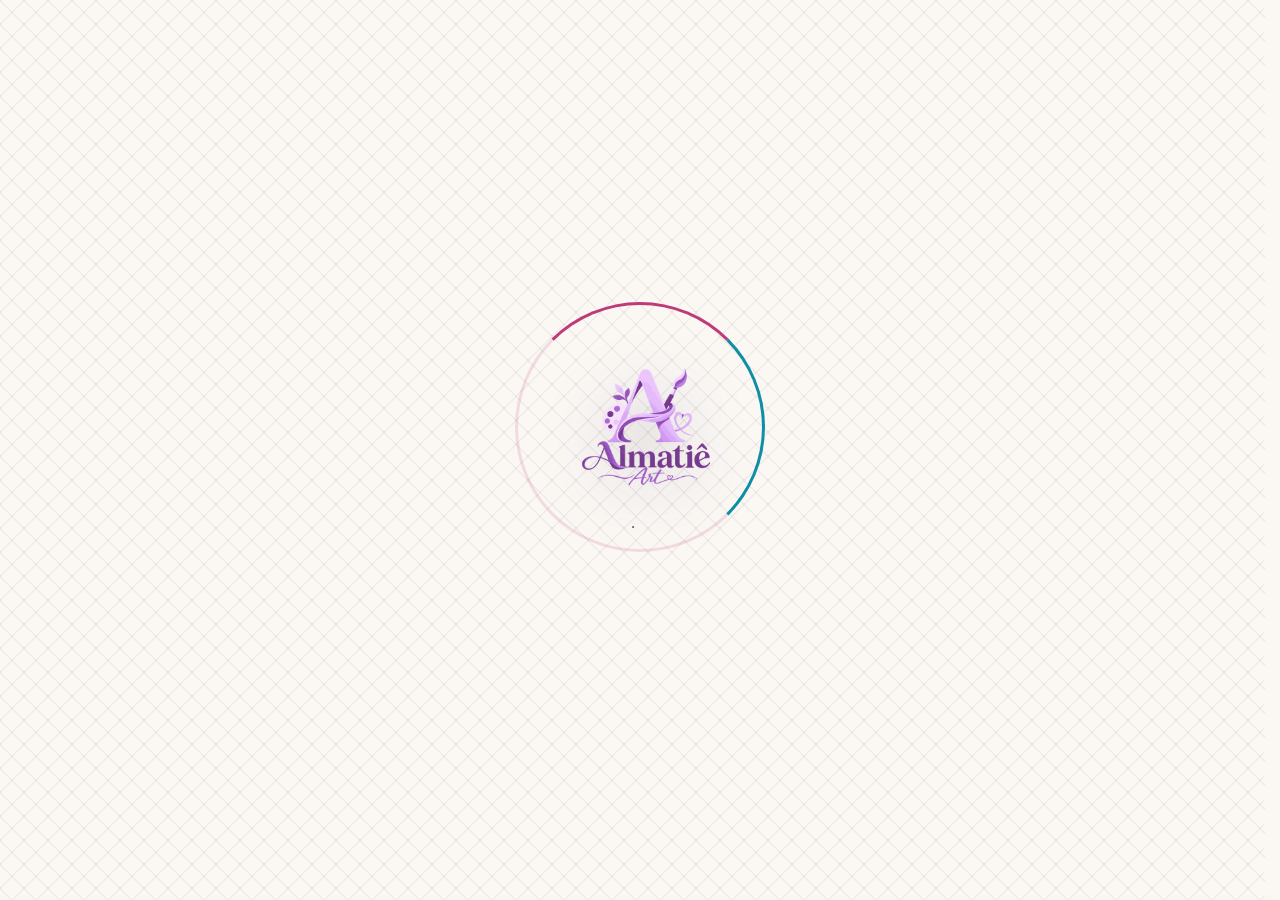
==== commit a05f7559: "Add files via upload" ====
--- a/index.html
+++ b/index.html
@@ -3,7 +3,17 @@
 <head>
   <meta charset="UTF-8">
   <meta name="viewport" content="width=device-width, initial-scale=1.0, viewport-fit=cover">
-  <title>Almatiê Art</title>
+  <title>Almatiê Art — Artes digitais para sublimação</title>
+  <meta name="description" content="Artes prontas para sublimar em canecas, camisetas, DTF e muito mais. Pagou no Pix, a arte é liberada na hora.">
+  <meta name="referrer" content="strict-origin-when-cross-origin">
+  <!-- Só diretivas que não interferem no funcionamento: bloqueia plugins, troca de <base> e envio de formulários para fora -->
+  <meta http-equiv="Content-Security-Policy" content="object-src 'none'; base-uri 'self'; form-action 'self'">
+  <meta property="og:type" content="website">
+  <meta property="og:site_name" content="Almatiê Art">
+  <meta property="og:title" content="Almatiê Art — Artes digitais para sublimação">
+  <meta property="og:description" content="Artes prontas para sublimar. Pagou no Pix, a arte é liberada na hora.">
+  <meta property="og:image" content="https://genesisgns91.github.io/Almatie/icon-512.png">
+  <meta name="twitter:card" content="summary">
 
   <!-- O favicon do navegador continua 100% dinâmico (escolhido pelo admin na loja) -->
   <link id="dynamicFavicon" rel="icon" type="image/x-icon" href="">
@@ -11,6 +21,7 @@
   <!-- PWA: instalabilidade no celular -->
   <link rel="manifest" href="manifest.json">
   <meta name="theme-color" content="#FBF8F4">
+  <meta name="color-scheme" content="light">
   <meta name="mobile-web-app-capable" content="yes">
   <meta name="apple-mobile-web-app-capable" content="yes">
   <meta name="apple-mobile-web-app-status-bar-style" content="default">
@@ -21,152 +32,10 @@
 
   <link rel="preconnect" href="https://fonts.googleapis.com">
   <link rel="preconnect" href="https://fonts.gstatic.com" crossorigin>
-  <link href="https://fonts.googleapis.com/css2?family=Inter:wght@400;500;600;700;800&family=Fraunces:opsz,wght@9..144,500;9..144,600;9..144,700&family=Caveat:wght@600;700&family=Courier+Prime:wght@400;700&display=swap" rel="stylesheet">
+  <link href="https://fonts.googleapis.com/css2?family=Inter:wght@400;500;600;700;800&family=Fraunces:opsz,wght@9..144,500;9..144,600;9..144,700&display=swap" rel="stylesheet">
 
   <link rel="stylesheet" href="style.css">
 
-  <!-- VITRINE v2: busca, filtros em menu sanduíche, chips e paginação (estilos próprios, prefixo sf-) -->
-  <style id="sf-estilos">
-    :root{--sf-ink:var(--text);--sf-mut:var(--text-muted);--sf-brand:var(--primary);--sf-brand-d:var(--primary-hover);--sf-tint:var(--primary-soft);--sf-wash:var(--bg-alt);--sf-line:var(--border);--sf-ease:cubic-bezier(.22,.8,.3,1)}
-    html{scrollbar-gutter:stable}
-    body.sf-trava{overflow:hidden}
-    .sf-area,.sf-area *,.sf-painel,.sf-painel *{box-sizing:border-box}
-    .sf-area{font-family:var(--font-body);color:var(--sf-ink)}
-    .sf-area button,.sf-painel button{font-family:inherit}
-    .sf-area :focus-visible,.sf-painel :focus-visible{outline:3px solid rgba(var(--primary-rgb),.4);outline-offset:2px}
-
-    /* Mensagem inicial discreta: mesmo banner da marca, porém compacto e com texto suave */
-    .hero-loja.sf-hero{display:flex;align-items:center;justify-content:space-between;gap:14px;max-width:calc(min(1800px,94vw) - 32px);padding:14px 22px 15px;margin-top:16px;border-radius:var(--radius);box-shadow:var(--shadow-sm)}
-    .hero-loja.sf-hero::before{width:150px;height:150px;right:-30px;top:-70px}
-    .hero-loja.sf-hero::after{display:none}
-    .hero-loja.sf-hero h2{font-family:var(--font-body);font-size:.95rem;font-weight:600;letter-spacing:0;line-height:1.4}
-    .hero-loja.sf-hero h2{color:var(--faixa-texto,#fff)}
-    .hero-loja.sf-hero p{margin-top:2px;max-width:none;text-wrap:pretty;font-size:.8125rem;font-weight:400;line-height:1.5;color:var(--faixa-texto,#fff);opacity:.9}
-    .hero-loja.sf-hero[hidden],.hero-atalhos[hidden],.brand span[hidden],.hero-texto p[hidden]{display:none}
-
-    /* Atalhos discretos no canto da caixa rosa (Mockup e Instagram) */
-    .hero-texto{min-width:0;position:relative;z-index:1}
-    .hero-atalhos{position:relative;z-index:1;flex:none;display:flex;align-items:center;gap:8px}
-    .hero-atalho{display:inline-flex;flex-direction:column;align-items:center;justify-content:center;gap:3px;min-width:44px;height:44px;padding:0 9px;border-radius:12px;background:rgba(255,255,255,.14);background:color-mix(in srgb,var(--faixa-texto,#fff) 16%,transparent);color:var(--faixa-texto,#fff);text-decoration:none;transition:background-color .2s,transform .2s}
-    .hero-atalho:hover{background:rgba(255,255,255,.26);background:color-mix(in srgb,var(--faixa-texto,#fff) 28%,transparent)}
-    .hero-icone{display:inline-flex}
-    .hero-emoji{font-size:1.15rem!important;line-height:1;letter-spacing:0!important;opacity:1!important}
-    .hero-atalho img{width:20px;height:20px;object-fit:contain;display:block}
-    .hero-atalho:active{transform:scale(.95)}
-    .hero-atalho svg{width:19px;height:19px;stroke:currentColor;fill:none;stroke-width:1.8;stroke-linecap:round;stroke-linejoin:round}
-    .hero-atalho span{font-size:.5625rem;font-weight:600;letter-spacing:.06em;line-height:1;opacity:.9}
-
-    /* Barra: botão sanduíche + busca */
-    .sf-barra{display:flex;gap:10px;scroll-margin-top:calc(var(--appbar-h,76px) + env(safe-area-inset-top,0px) + 12px)}
-    .sf-btn-filtros{flex:none;display:inline-flex;align-items:center;gap:10px;height:48px;padding:0 18px 0 16px;border:1px solid var(--sf-line);border-radius:var(--radius-full);background:var(--surface);box-shadow:var(--shadow-sm);color:var(--sf-ink);font-size:.9rem;font-weight:600;cursor:pointer;transition:border-color .2s,background-color .2s,transform .12s var(--sf-ease)}
-    .sf-btn-filtros:hover{border-color:var(--sf-brand)}
-    .sf-btn-filtros:active{transform:scale(.97)}
-    .sf-btn-filtros.tem-filtros{background:var(--sf-tint);border-color:var(--sf-brand)}
-    .sf-sanduiche{position:relative;display:block;width:18px;height:14px}
-    .sf-sanduiche i{position:absolute;left:0;width:100%;height:2px;border-radius:2px;background:currentColor;transition:transform .3s var(--sf-ease),opacity .2s,width .25s var(--sf-ease)}
-    .sf-sanduiche i:nth-child(1){top:0}
-    .sf-sanduiche i:nth-child(2){top:6px;width:68%}
-    .sf-sanduiche i:nth-child(3){top:12px}
-    .sf-btn-filtros:hover .sf-sanduiche i:nth-child(2){width:100%}
-    .sf-btn-filtros[aria-expanded="true"] .sf-sanduiche i:nth-child(1){transform:translateY(6px) rotate(45deg)}
-    .sf-btn-filtros[aria-expanded="true"] .sf-sanduiche i:nth-child(2){opacity:0}
-    .sf-btn-filtros[aria-expanded="true"] .sf-sanduiche i:nth-child(3){transform:translateY(-6px) rotate(-45deg)}
-    .sf-badge{display:inline-grid;place-items:center;min-width:20px;height:20px;padding:0 6px;border-radius:999px;background:var(--sf-brand);color:#fff;font-size:.72rem;font-weight:700;line-height:1}
-    .sf-badge.pop{animation:sf-pop .28s var(--sf-ease)}
-
-    .sf-busca{position:relative;flex:1;min-width:0}
-    .sf-busca-icone{position:absolute;left:15px;top:50%;translate:0 -50%;color:var(--sf-mut);pointer-events:none;transition:color .2s}
-    .sf-busca:focus-within .sf-busca-icone{color:var(--sf-brand)}
-    .sf-area .sf-busca .sf-campo{display:block;width:100%;height:48px;margin:0;padding:0 44px 0 44px;border:1px solid var(--sf-line);border-radius:var(--radius-full);background:#fff;color:var(--sf-ink);font:500 .9375rem 'Inter',system-ui,sans-serif;outline:none;box-shadow:var(--shadow-sm);transition:var(--transition)}
-    .sf-area .sf-busca .sf-campo::placeholder{color:#8F88A3}
-    .sf-area .sf-busca .sf-campo:focus{border-color:var(--sf-brand);box-shadow:var(--focus-ring)}
-    .sf-busca-limpar{position:absolute;right:8px;top:50%;translate:0 -50%;display:grid;place-items:center;width:32px;height:32px;border:0;border-radius:8px;background:transparent;color:var(--sf-mut);cursor:pointer;opacity:0;scale:.8;pointer-events:none;transition:opacity .15s,scale .15s var(--sf-ease),background-color .15s}
-    .sf-busca-limpar:hover{background:var(--sf-wash);color:var(--sf-ink)}
-    .sf-busca.tem-texto .sf-busca-limpar{opacity:1;scale:1;pointer-events:auto}
-
-    /* Chips dos filtros ativos */
-    .sf-ativos{display:flex;flex-wrap:wrap;gap:8px}
-    .sf-ativos:empty{display:none}
-    .sf-chip{display:inline-flex;align-items:center;gap:6px;height:32px;padding:0 8px 0 12px;border:1px solid transparent;border-radius:999px;background:var(--sf-tint);color:var(--sf-brand-d);font-size:.8125rem;font-weight:600;cursor:pointer;animation:sf-pop .22s var(--sf-ease);transition:background-color .15s}
-    .sf-chip:hover{border-color:var(--sf-brand)}
-
-    /* Painel sanduíche */
-    .sf-overlay{position:fixed;inset:0;z-index:900;background:rgba(27,18,48,.45);backdrop-filter:blur(2px);opacity:0;visibility:hidden;transition:opacity .3s,visibility 0s .3s}
-    .sf-overlay.aberto{opacity:1;visibility:visible;transition-delay:0s}
-    .sf-painel{position:fixed;inset:0 auto 0 0;z-index:901;display:flex;flex-direction:column;width:min(400px,90vw);background:#fff;color:var(--sf-ink);font-family:'Inter',system-ui,sans-serif;border-radius:0 var(--radius-lg) var(--radius-lg) 0;box-shadow:var(--shadow-lg);transform:translateX(-104%);visibility:hidden;transition:transform .38s var(--sf-ease),visibility 0s .38s}
-    .sf-painel.aberto{transform:none;visibility:visible;transition-delay:0s}
-    .sf-painel-topo{display:flex;align-items:center;justify-content:space-between;padding:18px 20px;border-bottom:1px solid var(--sf-line)}
-    .sf-painel-topo h2{margin:0;font:600 1.25rem/1.2 'Fraunces',Georgia,serif;letter-spacing:-.01em}
-    .sf-icone-btn{display:grid;place-items:center;width:40px;height:40px;border:0;border-radius:50%;background:transparent;color:var(--sf-ink);cursor:pointer;transition:background-color .15s,transform .12s}
-    .sf-icone-btn:hover{background:var(--sf-wash)}
-    .sf-icone-btn:active{transform:scale(.92)}
-    .sf-painel-corpo{flex:1;overflow-y:auto;overscroll-behavior:contain;padding:8px 14px 20px}
-    .sf-grupo{margin:0;padding:12px 0 8px;border:0;border-bottom:1px solid var(--sf-line)}
-    .sf-grupo:last-child{border-bottom:0}
-    .sf-grupo legend{float:left;width:100%;margin:0 0 6px;padding:0 6px;font-size:.9375rem;font-weight:700}
-    .sf-grupo legend+*{clear:both}
-    .sf-opcao{position:relative;display:flex;align-items:center;gap:12px;min-height:44px;padding:0 10px;border-radius:10px;cursor:pointer;transition:background-color .15s}
-    .sf-opcao:hover{background:var(--sf-wash)}
-    .sf-opcao.ativa{background:var(--sf-tint)}
-    .sf-opcao.vazia{opacity:.45;cursor:not-allowed}
-    .sf-opcao input{position:absolute;inset:0;width:100%;height:100%;margin:0;opacity:0;cursor:inherit}
-    .sf-marca{flex:none;display:grid;place-items:center;width:18px;height:18px;border:2px solid rgba(27,18,48,.28);border-radius:50%;background:#fff;transition:background-color .2s,border-color .2s,box-shadow .2s}
-    .sf-marca::after{content:'';width:6px;height:6px;border-radius:50%;background:#fff;transform:scale(0);transition:transform .22s var(--sf-ease)}
-    .sf-opcao input:checked~.sf-marca{background:var(--sf-brand);border-color:var(--sf-brand)}
-    .sf-opcao input:checked~.sf-marca::after{transform:scale(1)}
-    .sf-opcao input:focus-visible~.sf-marca{box-shadow:0 0 0 4px rgba(var(--primary-rgb),.25)}
-    .sf-opcao-texto{flex:1;font-size:.9375rem;font-weight:500;overflow-wrap:anywhere}
-    .sf-opcao input:checked~.sf-opcao-texto{font-weight:700}
-    .sf-opcao em{min-width:22px;font-style:normal;font-size:.8125rem;text-align:right;color:var(--sf-mut);font-variant-numeric:tabular-nums}
-    .sf-dica{margin:0;padding:2px 6px 8px;font-size:.8125rem;line-height:1.5;color:var(--sf-mut)}
-    .sf-painel-rodape{display:flex;gap:10px;padding:14px 20px calc(14px + env(safe-area-inset-bottom,0px));border-top:1px solid var(--sf-line);background:#fff}
-    .sf-btn{height:46px;padding:0 20px;border-radius:var(--radius-full);font-size:.9rem;font-weight:700;cursor:pointer;transition:background-color .2s,transform .12s var(--sf-ease),opacity .2s}
-    .sf-btn:active:not(:disabled){transform:scale(.97)}
-    .sf-btn:disabled{opacity:.4;cursor:default}
-    .sf-btn-sec{border:1px solid var(--sf-line);background:#fff;color:var(--sf-ink)}
-    .sf-btn-sec:hover:not(:disabled){background:var(--sf-wash)}
-    .sf-btn-pri{flex:1;border:0;background:var(--gradient-ink);color:#fff;box-shadow:var(--shadow-sm)}
-    .sf-btn-pri:hover:not(:disabled){filter:brightness(1.06);box-shadow:var(--shadow)}
-    .sf-btn-pri.bump{animation:sf-pop .28s var(--sf-ease)}
-
-    /* Paginação */
-    .sf-pag{display:flex;flex-direction:column;align-items:center;gap:12px;margin:12px 0 0}
-    .sf-pag-linha{display:flex;align-items:center;gap:6px}
-    .sf-pag-lista{display:flex;align-items:center;gap:4px;margin:0;padding:0;list-style:none}
-    .sf-pag-btn{display:inline-flex;align-items:center;justify-content:center;gap:6px;min-width:40px;height:40px;padding:0 12px;border:1px solid transparent;border-radius:var(--radius-full);background:transparent;color:var(--sf-ink);font-size:.9rem;font-weight:600;font-variant-numeric:tabular-nums;cursor:pointer;transition:background-color .15s,color .15s,transform .12s}
-    .sf-pag-btn:hover:not(:disabled):not(.atual){background:var(--sf-wash);color:var(--sf-ink)}
-    .sf-pag-btn:active:not(:disabled){transform:scale(.95)}
-    .sf-pag-btn.atual{background:var(--gradient-ink);color:#fff;cursor:default;box-shadow:var(--shadow-sm)}
-    .sf-pag-btn:disabled{opacity:.35;cursor:default}
-    .sf-pag-nav{border-color:var(--sf-line);background:#fff}
-    .sf-pag-reticencias{width:26px;text-align:center;color:var(--sf-mut)}
-    .sf-pag-compacta{display:none;min-width:104px;text-align:center;font-size:.875rem;font-weight:600;color:var(--sf-ink)}
-    .sf-pag-info{margin:0;font-size:.8125rem;color:var(--sf-mut)}
-    @media (max-width:560px){.sf-pag-lista{display:none}.sf-pag-compacta{display:block}}
-
-    /* Troca de página/filtro: entrada curta dos cards */
-    .vitrine.sf-troca>.card-carrossel{animation:sf-entra .36s var(--sf-ease) backwards}
-    .vitrine.sf-troca>.card-carrossel:nth-child(2){animation-delay:.03s}.vitrine.sf-troca>.card-carrossel:nth-child(3){animation-delay:.06s}.vitrine.sf-troca>.card-carrossel:nth-child(4){animation-delay:.09s}.vitrine.sf-troca>.card-carrossel:nth-child(n+5){animation-delay:.12s}
-    @keyframes sf-entra{from{opacity:0;transform:translateY(10px)}to{opacity:1;transform:none}}
-    @keyframes sf-pop{from{opacity:0;transform:scale(.86)}to{opacity:1;transform:none}}
-    @media (prefers-reduced-motion:reduce){.sf-area *,.sf-painel,.sf-overlay,.vitrine.sf-troca>.card-carrossel{animation:none!important;transition-duration:.01ms!important}}
-
-    /* ===== Celular: hero com margens de app e filtros em folha inferior (bottom sheet) ===== */
-    @media (max-width:640px){
-      .hero-loja.sf-hero{max-width:none;margin:12px 14px 0;padding:14px 18px 15px;border-radius:20px}
-      .sf-barra{gap:8px}
-      .sf-btn-filtros{padding:0 14px}
-      .sf-area .sf-busca .sf-campo{font-size:1rem}
-      .sf-chip{height:36px}
-      .sf-painel{inset:auto 0 0 0;width:100%;max-height:86vh;max-height:86dvh;border-radius:26px 26px 0 0;transform:translateY(104%)}
-      .sf-painel::before{content:'';flex:none;align-self:center;width:38px;height:4px;margin:10px 0 0;border-radius:4px;background:rgba(27,18,48,.18)}
-      .sf-painel-topo{padding:6px 12px 12px 20px}
-      .sf-opcao{min-height:48px}
-      .sf-painel-rodape{padding:12px 16px calc(12px + env(safe-area-inset-bottom,0px))}
-      .sf-btn{height:50px}
-      .sf-pag-btn{min-width:44px;height:44px}
-    }
-  </style>
 
 </head>
 <body>
@@ -185,37 +54,39 @@
   </div>
 
   <div id="headerBanner" class="header-banner escondido">
-    <img id="headerBannerImg" src="" alt="Cabeçalho">
+    <img id="headerBannerImg" src="" alt="Banner da Almatiê Art">
   </div>
 
   <header class="site-header">
     <div class="brand-container">
-      <img id="siteLogo" class="logo-img escondido" src="" alt="Logo">
+      <img id="siteLogo" class="logo-img escondido" src="" alt="Logo da Almatiê Art">
       <div class="brand">
         <h1>Almatiê Art</h1>
         <span>Artes digitais para sublimação</span>
       </div>
     </div>
-    <button id="btnLogin" class="btn-engrenagem" title="Área Administrativa">⚙️</button>
+    <button id="btnLogin" class="btn-engrenagem" title="Área administrativa" aria-label="Área administrativa" aria-haspopup="dialog">⚙️</button>
   </header>
 
   <div id="modalOverlay" class="modal-overlay escondido"></div>
 
-  <div id="boxLogin" class="modal-login escondido" role="dialog" aria-modal="true">
+  <div id="boxLogin" class="modal-login escondido" role="dialog" aria-modal="true" aria-labelledby="tituloLogin">
     <div class="modal-login-header">
-      <h3>Acesso Restrito</h3>
-      <button id="btnFecharModal" class="btn-fechar-modal">✕</button>
-    </div>
-    <div class="form-group">
-      <label for="emailInput">E-mail do Admin:</label>
-      <input type="email" id="emailInput" placeholder="admin@email.com">
-    </div>
-    <div class="form-group">
-      <label for="senhaInput">Senha:</label>
-      <input type="password" id="senhaInput" placeholder="••••••••">
-    </div>
-    <button id="btnFazerLogin" class="btn btn-primary">Entrar</button>
-    <div id="msgErro" class="status-msg" style="color: var(--danger);"></div>
+      <h3 id="tituloLogin">Acesso Restrito</h3>
+      <button type="button" id="btnFecharModal" class="btn-fechar-modal" aria-label="Fechar">✕</button>
+    </div>
+    <form id="formLogin" novalidate>
+      <div class="form-group">
+        <label for="emailInput">E-mail do Admin:</label>
+        <input type="email" id="emailInput" placeholder="admin@email.com" autocomplete="username" inputmode="email" required>
+      </div>
+      <div class="form-group">
+        <label for="senhaInput">Senha:</label>
+        <input type="password" id="senhaInput" placeholder="••••••••" autocomplete="current-password" required>
+      </div>
+      <button type="submit" id="btnFazerLogin" class="btn btn-primary">Entrar</button>
+      <div id="msgErro" class="status-msg" role="alert" style="color: var(--danger);"></div>
+    </form>
   </div>
 
   <!-- O painel de gestão é entregue pelo Worker somente ao admin logado -->
@@ -342,1185 +213,17 @@
             <span class="preco-label" id="galeriaPrecoLabel">Valor</span>
             <div class="card-preco"><small>R$</small> <span id="galeriaPrecoValor">0,00</span></div>
             <span class="preco-validade escondido" id="galeriaValidade"></span>
+            <span id="galeriaPixWrap"></span>
           </div>
           <button type="button" id="galeriaBtnComprar" class="btn-comprar btn-comprar-galeria">Comprar Arte</button>
+          <button type="button" id="galeriaBtnCompartilhar" class="btn-compartilhar btn-compartilhar-galeria" aria-label="Compartilhar esta arte" title="Compartilhar"><svg viewBox="0 0 24 24" width="17" height="17" fill="none" stroke="currentColor" stroke-width="2" stroke-linecap="round" stroke-linejoin="round" aria-hidden="true"><circle cx="18" cy="5" r="2.6"/><circle cx="6" cy="12" r="2.6"/><circle cx="18" cy="19" r="2.6"/><path d="m8.3 10.8 7.4-4.4M8.3 13.2l7.4 4.4"/></svg></button>
         </div>
       </div>
     </div>
   </div>
 
-  <script type="module">
-    import { db, auth } from './firebase-config.js';
-    import { collection, addDoc, getDocs, doc, updateDoc, setDoc, getDoc, deleteDoc } from "https://www.gstatic.com/firebasejs/10.8.0/firebase-firestore.js";
-    import { signInWithEmailAndPassword, signOut, onAuthStateChanged } from "https://www.gstatic.com/firebasejs/10.8.0/firebase-auth.js";
-
-
-    // Worker que entrega o painel de administração (só depois de conferir o login do admin)
-    const ADMIN_WORKER = "https://almatie-site.almatie-stock.workers.dev";
-
-
-
-    let usuarioAtual = null;
-    let produtosMemoria = [];
-    let filtroCategoriaAtiva = 'TODOS';
-    let filtroTipoAtivo = 'TODOS';
-    let filtroSubAtiva = 'TODOS';
-    let termoBusca = '';
-    let produtosCarregados = false;
-    let configLoja = null;
-    let painelAdminCarregado = false;
-
-
-    let galeriaImagens = [];
-    let galeriaIndexAtual = 0;
-
-    // GALERIA EXPANDIDA (LIGHTBOX)
-    function abrirGaleria(prod) {
-      galeriaImagens = prod.imagens || [];
-      galeriaIndexAtual = 0;
-
-      document.getElementById('galeriaTitulo').innerText = prod.titulo || '';
-
-      let metaHTML = '';
-      if (prod.tipo) metaHTML += `<span class="badge-tag badge-tipo">${esc(prod.tipo)}</span>`;
-      metaHTML += `<span class="badge-tag badge-cat">${esc(prod.categoria || 'Geral')}</span>`;
-      if (prod.classe) metaHTML += `<span class="badge-tag badge-sub">${esc(prod.classe)}</span>`;
-      document.getElementById('galeriaMeta').innerHTML = metaHTML;
-
-      document.getElementById('galeriaDescricao').innerHTML = prod._desc ?? sanitizarDescricao(prod.descricao);
-
-      const tagsBox = document.getElementById('galeriaTags');
-      tagsBox.innerHTML = '';
-      (prod.tags || []).forEach((t) => {
-        const chip = document.createElement('button');
-        chip.type = 'button';
-        chip.className = 'galeria-tag';
-        chip.textContent = '#' + t;
-        chip.addEventListener('click', () => { fecharGaleria(); definirBusca(t); document.getElementById('barraFiltros').scrollIntoView({ behavior: 'smooth', block: 'start' }); });
-        tagsBox.appendChild(chip);
-      });
-      tagsBox.classList.toggle('escondido', !(prod.tags || []).length);
-
-      const info = infoPreco(prod);
-      const rotulo = document.getElementById('galeriaPrecoLabel');
-      rotulo.className = 'preco-label' + (info.ativa ? ' promo' : '');
-      rotulo.innerHTML = htmlRotuloPreco(info);
-      document.getElementById('galeriaPrecoValor').innerText = info.atual;
-      const validade = document.getElementById('galeriaValidade');
-      validade.classList.toggle('escondido', !info.ate);
-      validade.textContent = info.ate ? `Promoção até ${formatarFimPromo(info.ate)}` : '';
-      document.getElementById('galeriaBtnComprar').onclick = () => window.iniciarCheckout(prod.id, encodeURIComponent(prod.titulo), info.atual);
-
-      renderizarGaleriaImagens();
-
-      document.getElementById('modalGaleria').classList.remove('escondido');
-      document.querySelector('#modalGaleria .galeria-info').scrollTop = 0;
-
-      // proporção inicial entre imagem e texto, conforme o tamanho do texto do anúncio
-      const contGaleria = document.querySelector('#modalGaleria .modal-galeria-container');
-      const tamanhoTexto = (document.getElementById('galeriaDescricao').textContent || '').trim().length;
-      contGaleria.dataset.texto = tamanhoTexto > 700 ? 'longo' : tamanhoTexto > 300 ? 'medio' : 'curto';
-      definirModoLeituraGaleria(false);
-      document.body.style.overflow = 'hidden';
-    }
-
-    // Monta a grade de miniaturas (uma vez, ao abrir) e mostra a imagem atual em tamanho grande
-    function renderizarGaleriaImagens() {
-      const grade = document.getElementById('galeriaGradeMini');
-      grade.innerHTML = '';
-      galeriaImagens.forEach((url, idx) => {
-        const b = document.createElement('button');
-        b.type = 'button';
-        b.className = 'galeria-mini';
-        b.setAttribute('aria-label', `Ver imagem ${idx + 1} de ${galeriaImagens.length}`);
-        const img = document.createElement('img');
-        img.loading = 'lazy';
-        img.decoding = 'async';
-        img.alt = '';
-        img.src = miniatura(url, 240);
-        b.appendChild(img);
-        b.addEventListener('click', () => irParaImagemGaleria(idx));
-        grade.appendChild(b);
-      });
-      const temVarias = galeriaImagens.length > 1;
-      document.getElementById('btnPrevGaleria').style.display = temVarias ? 'flex' : 'none';
-      document.getElementById('btnNextGaleria').style.display = temVarias ? 'flex' : 'none';
-      document.getElementById('galeriaMiniaturas').style.display = temVarias ? '' : 'none';
-      document.getElementById('galeriaTotal').textContent = `${galeriaImagens.length} fotos`;
-      atualizarImagemGaleria();
-    }
-
-    function atualizarImagemGaleria() {
-      const total = galeriaImagens.length;
-      const url = galeriaImagens[galeriaIndexAtual];
-      const palco = document.getElementById('galeriaCarrosselImgs');
-      palco.innerHTML = '';
-      if (url) {
-        const slide = document.createElement('div');
-        slide.className = 'galeria-slide ativo';
-        const img = document.createElement('img');
-        img.alt = `${document.getElementById('galeriaTitulo').textContent} — imagem ${galeriaIndexAtual + 1} de ${total}`;
-        img.src = miniatura(url, 1600);
-        slide.appendChild(img);
-        palco.appendChild(slide);
-        // deixa as vizinhas prontas para a troca ser instantânea
-        [1, -1].forEach((d) => { const v = galeriaImagens[(galeriaIndexAtual + d + total) % total]; if (v && total > 1) new Image().src = miniatura(v, 1600); });
-      }
-      document.getElementById('galeriaContador').textContent = total > 1 ? `${galeriaIndexAtual + 1} / ${total}` : '';
-      document.querySelectorAll('#galeriaGradeMini .galeria-mini').forEach((m, i) => {
-        const ativo = i === galeriaIndexAtual;
-        m.classList.toggle('ativo', ativo);
-        if (ativo) m.setAttribute('aria-current', 'true'); else m.removeAttribute('aria-current');
-        if (ativo) m.scrollIntoView({ block: 'nearest', inline: 'nearest' });
-      });
-    }
-
-    // alterna entre "imagem grande" e "texto com mais espaço"
-    function definirModoLeituraGaleria(ligado) {
-      document.querySelector('#modalGaleria .modal-galeria-container').classList.toggle('leitura', ligado);
-      const b = document.getElementById('btnLeituraGaleria');
-      b.textContent = ligado ? '⤡ Ver imagem maior' : '⤢ Ampliar texto';
-      b.setAttribute('aria-pressed', ligado ? 'true' : 'false');
-    }
-
-    function irParaImagemGaleria(idx) {
-      if (!galeriaImagens.length) return;
-      galeriaIndexAtual = (idx + galeriaImagens.length) % galeriaImagens.length;
-      atualizarImagemGaleria();
-    }
-
-    function mudarSlideGaleria(dir) {
-      irParaImagemGaleria(galeriaIndexAtual + dir);
-    }
-
-    function fecharGaleria() {
-      document.getElementById('modalGaleria').classList.add('escondido');
-      document.body.style.overflow = '';
-    }
-
-    function mostrarToast(texto, tipo = 'padrao') {
-      const anterior = document.querySelector('.toast');
-      if (anterior) anterior.remove();
-      const toast = document.createElement('div');
-      toast.className = `toast ${tipo === 'erro' ? 'toast-erro' : tipo === 'sucesso' ? 'toast-sucesso' : ''}`;
-      toast.innerText = texto;
-      document.body.appendChild(toast);
-      setTimeout(() => toast.remove(), 2600);
-    }
-
-
-
-
-
-
-
-
-
-
-
-
-    // ----- Limpeza do texto formatado: só passa o que é seguro e simples -----
-    const TAGS_REMOVER = new Set(['SCRIPT', 'STYLE', 'IFRAME', 'OBJECT', 'EMBED', 'IMG', 'SVG', 'LINK', 'META', 'FORM', 'INPUT',
-      'BUTTON', 'TEXTAREA', 'SELECT', 'VIDEO', 'AUDIO', 'CANVAS', 'MATH', 'NOSCRIPT', 'TEMPLATE', 'BASE', 'TITLE', 'HEAD']);
-    const TAGS_PERMITIDAS = new Set(['B', 'STRONG', 'I', 'EM', 'U', 'S', 'STRIKE', 'BR', 'P', 'DIV', 'SPAN', 'UL', 'OL', 'LI', 'A', 'H3', 'H4']);
-    const COR_OK = /^(#[0-9a-f]{3,8}|rgba?\(\s*\d{1,3}\s*,\s*\d{1,3}\s*,\s*\d{1,3}\s*(,\s*[\d.]+\s*)?\))$/i;
-
-    function sanitizarDescricao(html) {
-      if (!html) return '';
-      const doc = new DOMParser().parseFromString('<body>' + html + '</body>', 'text/html');
-
-      const limpar = (pai) => {
-        Array.from(pai.childNodes).forEach((no) => {
-          if (no.nodeType === 3) return;                        // texto puro
-          if (no.nodeType !== 1) { no.remove(); return; }       // comentários etc.
-          if (TAGS_REMOVER.has(no.tagName)) { no.remove(); return; }
-          limpar(no);
-
-          let tag = no.tagName;
-          let cor = '';
-          if (tag === 'FONT') {                                  // texto antigo: só aproveita a cor
-            cor = no.getAttribute('color') || no.style.color || '';
-            const span = doc.createElement('span');
-            while (no.firstChild) span.appendChild(no.firstChild);
-            no.replaceWith(span);
-            no = span; tag = 'SPAN';
-          } else if (tag === 'SPAN') {
-            cor = no.style.color || '';
-          }
-          if (!TAGS_PERMITIDAS.has(tag)) {                       // tag desconhecida: fica só o texto dentro
-            no.replaceWith(...Array.from(no.childNodes));
-            return;
-          }
-
-          const alinhar = ['DIV', 'P', 'H3', 'H4'].includes(tag) ? no.style.textAlign : '';
-          const href = tag === 'A' ? (no.getAttribute('href') || '').trim() : '';
-          Array.from(no.attributes).forEach((a) => no.removeAttribute(a.name));
-
-          if (tag === 'SPAN') {
-            if (COR_OK.test(cor)) no.style.color = cor;
-            else if (!no.attributes.length) { no.replaceWith(...Array.from(no.childNodes)); return; }
-          }
-          if (alinhar && ['left', 'center', 'right'].includes(alinhar)) no.style.textAlign = alinhar;
-          if (tag === 'A') {
-            if (/^(https?:\/\/|mailto:)/i.test(href)) {
-              no.setAttribute('href', href);
-              no.setAttribute('target', '_blank');
-              no.setAttribute('rel', 'noopener noreferrer nofollow');
-            } else {
-              no.replaceWith(...Array.from(no.childNodes));      // link inseguro: vira texto comum
-            }
-          }
-        });
-      };
-      limpar(doc.body);
-      return doc.body.innerHTML.trim();
-    }
-
-    // ----- Preço, desconto e tags -----
-    const precoParaNumero = (s) => parseFloat(String(s || '0').replace(/\./g, '').replace(',', '.')) || 0;
-
-    function infoPreco(prod) {
-      const original = precoParaNumero(prod.preco);
-      const promo = precoParaNumero(prod.precoPromo);
-      const ate = Number(prod.promoAte) || 0;
-      const ativa = promo > 0 && promo < original && (!ate || Date.now() < ate);
-      return {
-        ativa,
-        atual: ativa ? prod.precoPromo : (prod.preco || '0,00'),
-        original: prod.preco || '0,00',
-        desconto: ativa ? Math.round((1 - promo / original) * 100) : 0,
-        ate: ativa && ate ? ate : 0
-      };
-    }
-
-    const formatarFimPromo = (ms) => new Date(ms).toLocaleString('pt-BR', { day: '2-digit', month: '2-digit', hour: '2-digit', minute: '2-digit' });
-
-    function htmlRotuloPreco(i) {
-      return i.ativa ? `<s>R$ ${esc(i.original)}</s><em class="pill-desc">-${i.desconto}%</em>` : 'Valor';
-    }
-
-    function htmlPrecoBox(prod) {
-      const i = infoPreco(prod);
-      return `<div class="card-preco-box">
-        <span class="preco-label ${i.ativa ? 'promo' : ''}">${htmlRotuloPreco(i)}</span>
-        <div class="card-preco"><small>R$</small> ${esc(i.atual)}</div>
-        ${i.ate ? `<span class="preco-validade">Promoção até ${esc(formatarFimPromo(i.ate))}</span>` : ''}
-      </div>`;
-    }
-
-
-
-
-
-
-
-
-
-
-
-
-
-
-
-
-
-
-
-
-
-
-
-
-
-
-
-
-    // FIRESTORE & PRODUTOS
-    // =========================================================
-    // IDENTIDADE E TEMA: nome, textos, cores e faixa do topo (editáveis no painel de gestão)
-    // =========================================================
-    const CONFIG_PADRAO = {
-      nomeLoja: 'Almatiê Art',
-      slogan: 'Artes digitais para sublimação',
-      tema: { primaria: '#BE3A78', secundaria: '#7E3C9F', fundo: '#FBF8F4', texto: '#1B1230' },
-      faixa: {
-        visivel: true,
-        titulo: 'Artes prontas para sublimar',
-        texto: 'Estampas exclusivas para canecas, camisetas, DTF e muito mais. Pagou no Pix, a arte é liberada na hora.',
-        corPropria: false,
-        corInicio: '#BE3A78',
-        corFim: '#7E3C9F',
-        corTexto: '#FFFFFF',
-        botoes: [
-          { rotulo: 'mockup', url: 'https://genesisgns91.github.io/Mockup/', icone: { tipo: 'preset', valor: 'caneca' } },
-          { rotulo: '', url: 'https://www.instagram.com/', icone: { tipo: 'preset', valor: 'instagram' } }
-        ]
-      }
-    };
-
-    // Ícones prontos para os botões da faixa (contorno simples, 24x24). Conteúdo fixo, escrito aqui: nada vem do banco.
-    const ICONES_PRESET = {
-      caneca:    { nome: 'Caneca (mockup)', svg: '<path d="M4.5 7h11v7.5a4.5 4.5 0 0 1-4.5 4.5h-2a4.5 4.5 0 0 1-4.5-4.5V7z"/><path d="M15.5 9h1.5a2.5 2.5 0 0 1 0 5h-1.5"/><path d="M3 21h14"/>' },
-      instagram: { nome: 'Instagram', svg: '<rect x="3.5" y="3.5" width="17" height="17" rx="5"/><circle cx="12" cy="12" r="4"/><circle cx="17.2" cy="6.8" r="0.6" fill="currentColor"/>' },
-      whatsapp:  { nome: 'WhatsApp', svg: '<path d="M3.5 20.5l1.4-4.3A8.5 8.5 0 1 1 8 19.3l-4.5 1.2z"/><path d="M9.2 8.8c0 3.2 2.7 5.9 5.9 5.9l1.1-1.3-2-1-.8.8c-1-.4-1.8-1.2-2.2-2.2l.8-.8-1-2-1.8.6z"/>' },
-      facebook:  { nome: 'Facebook', svg: '<path d="M14 8h2.5V5H14a3.5 3.5 0 0 0-3.5 3.5V11H8v3h2.5v6h3v-6H16l.5-3h-3V8.5A.5.5 0 0 1 14 8z"/>' },
-      tiktok:    { nome: 'TikTok', svg: '<path d="M14 4v10.5a3.5 3.5 0 1 1-3.5-3.5"/><path d="M14 4c.4 2.3 1.9 3.8 4.5 4"/>' },
-      youtube:   { nome: 'YouTube', svg: '<rect x="2.5" y="5.5" width="19" height="13" rx="4"/><path d="M10 9.5v5l4.5-2.5z"/>' },
-      pinterest: { nome: 'Pinterest', svg: '<circle cx="12" cy="12" r="9"/><path d="M10.2 19.5l1.8-7.5"/><path d="M9.6 11.6c0-1.9 1.5-3 3-3 2 0 3 1.3 3 3 0 2-1.3 3.4-3 3.4-.9 0-1.5-.5-1.5-.5"/>' },
-      telegram:  { nome: 'Telegram', svg: '<path d="M21 4L3 11l6 2 2 6 3-4 5 3L21 4z"/><path d="M9 13l12-9"/>' },
-      email:     { nome: 'E-mail', svg: '<rect x="3" y="5" width="18" height="14" rx="2.5"/><path d="M3.5 7l8.5 6 8.5-6"/>' },
-      site:      { nome: 'Site / link', svg: '<circle cx="12" cy="12" r="9"/><path d="M3 12h18"/><path d="M12 3c3 3.2 3 14.8 0 18"/><path d="M12 3c-3 3.2-3 14.8 0 18"/>' },
-      loja:      { nome: 'Loja', svg: '<path d="M5 8h14l-1 12H6L5 8z"/><path d="M9 8V6.5a3 3 0 0 1 6 0V8"/>' },
-      camiseta:  { nome: 'Camiseta', svg: '<path d="M8 4L3 7l2.5 4 2-1V20h9V10l2 1L21 7l-5-3a4 4 0 0 1-8 0z"/>' },
-      paleta:    { nome: 'Arte / paleta', svg: '<path d="M12 3a9 9 0 1 0 0 18c1.4 0 2-1 2-2 0-1.6-1.5-1.6-1.5-3 0-1 1-1.5 2-1.5H17a4 4 0 0 0 4-4c0-4-4-7.5-9-7.5z"/><circle cx="7.5" cy="11" r="1" fill="currentColor"/><circle cx="10" cy="7.5" r="1" fill="currentColor"/><circle cx="14.5" cy="7.5" r="1" fill="currentColor"/>' },
-      coracao:   { nome: 'Coração', svg: '<path d="M12 20s-7.5-4.6-7.5-10A4.2 4.2 0 0 1 12 7.6 4.2 4.2 0 0 1 19.5 10c0 5.4-7.5 10-7.5 10z"/>' },
-      estrela:   { nome: 'Estrela', svg: '<path d="M12 3.5l2.6 5.4 5.9.8-4.3 4.1 1 5.9L12 16.9 6.8 19.7l1-5.9L3.5 9.7l5.9-.8L12 3.5z"/>' },
-      telefone:  { nome: 'Telefone', svg: '<path d="M5 4h4l2 5-2.5 1.5a11 11 0 0 0 5 5L15 13l5 2v4a2 2 0 0 1-2 2A16 16 0 0 1 3 6a2 2 0 0 1 2-2z"/>' },
-      local:     { nome: 'Localização', svg: '<path d="M12 21s-6-5.2-6-10a6 6 0 0 1 12 0c0 4.8-6 10-6 10z"/><circle cx="12" cy="11" r="2.2"/>' }
-    };
-
-    // ----- cores -----
-    const HEX_OK = /^#[0-9a-f]{6}$/i;
-    const hexValido = (h, padrao) => (typeof h === 'string' && HEX_OK.test(h.trim())) ? h.trim().toUpperCase() : padrao;
-    const hexParaRgb = (h) => [1, 3, 5].map((i) => parseInt(h.slice(i, i + 2), 16));
-    const rgbParaHex = (rgb) => '#' + rgb.map((v) => Math.max(0, Math.min(255, Math.round(v))).toString(16).padStart(2, '0')).join('').toUpperCase();
-    const misturarCores = (a, b, t) => { const x = hexParaRgb(a), y = hexParaRgb(b); return rgbParaHex(x.map((v, i) => v + (y[i] - v) * t)); };
-    const escurecerCor = (h, t) => misturarCores(h, '#000000', t);
-    const clarearCor = (h, t) => misturarCores(h, '#FFFFFF', t);
-    const luminancia = (h) => { const [r, g, b] = hexParaRgb(h).map((v) => { v /= 255; return v <= 0.03928 ? v / 12.92 : Math.pow((v + 0.055) / 1.055, 2.4); }); return 0.2126 * r + 0.7152 * g + 0.0722 * b; };
-    const contrasteCores = (a, b) => { const l1 = luminancia(a), l2 = luminancia(b); return (Math.max(l1, l2) + 0.05) / (Math.min(l1, l2) + 0.05); };
-
-    // junta o que está salvo com os valores padrão (qualquer campo que falte volta ao padrão)
-    function mesclarConfig(salva) {
-      const s = salva || {};
-      const t = s.tema || {};
-      const f = s.faixa || {};
-      const P = CONFIG_PADRAO;
-      return {
-        ...s,
-        nomeLoja: (typeof s.nomeLoja === 'string' && s.nomeLoja.trim()) ? s.nomeLoja.trim().slice(0, 60) : P.nomeLoja,
-        slogan: typeof s.slogan === 'string' ? s.slogan.trim().slice(0, 120) : P.slogan,
-        tema: {
-          primaria: hexValido(t.primaria, P.tema.primaria), secundaria: hexValido(t.secundaria, P.tema.secundaria),
-          fundo: hexValido(t.fundo, P.tema.fundo), texto: hexValido(t.texto, P.tema.texto)
-        },
-        faixa: {
-          visivel: f.visivel !== false,
-          titulo: typeof f.titulo === 'string' ? f.titulo.slice(0, 120) : P.faixa.titulo,
-          texto: typeof f.texto === 'string' ? f.texto.slice(0, 300) : P.faixa.texto,
-          corPropria: f.corPropria === true,
-          corInicio: hexValido(f.corInicio, P.faixa.corInicio), corFim: hexValido(f.corFim, P.faixa.corFim),
-          corTexto: hexValido(f.corTexto, P.faixa.corTexto),
-          botoes: Array.isArray(f.botoes)
-            ? f.botoes.filter((b) => b && typeof b === 'object').slice(0, 8).map((b) => ({
-                rotulo: typeof b.rotulo === 'string' ? b.rotulo.slice(0, 14) : '',
-                url: typeof b.url === 'string' ? b.url.trim().slice(0, 500) : '',
-                icone: (b.icone && typeof b.icone === 'object') ? { tipo: String(b.icone.tipo || 'preset'), valor: String(b.icone.valor || '') } : { tipo: 'preset', valor: 'site' }
-              }))
-            : P.faixa.botoes.map((b) => ({ ...b, icone: { ...b.icone } }))
-        }
-      };
-    }
-
-    function aplicarTema(tema) {
-      const raiz = document.documentElement.style;
-      const P = CONFIG_PADRAO.tema;
-      const ehPadrao = ['primaria', 'secundaria', 'fundo', 'texto'].every((k) => tema[k].toLowerCase() === P[k].toLowerCase());
-      const variaveis = ['--primary', '--primary-hover', '--primary-soft', '--primary-rgb', '--violet', '--gradient-ink', '--bg', '--bg-alt', '--border', '--text', '--text-muted'];
-      const meta = document.querySelector('meta[name="theme-color"]');
-      if (ehPadrao) {                                   // tema original: não mexe em nada, vale o CSS de sempre
-        variaveis.forEach((v) => raiz.removeProperty(v));
-        if (meta) meta.setAttribute('content', P.fundo);
-        return;
-      }
-      const [r, g, b] = hexParaRgb(tema.primaria);
-      raiz.setProperty('--primary', tema.primaria);
-      raiz.setProperty('--primary-hover', escurecerCor(tema.primaria, 0.2));
-      raiz.setProperty('--primary-soft', clarearCor(tema.primaria, 0.88));
-      raiz.setProperty('--primary-rgb', `${r}, ${g}, ${b}`);
-      raiz.setProperty('--violet', tema.secundaria);
-      raiz.setProperty('--gradient-ink', `linear-gradient(135deg, ${tema.primaria} 0%, ${misturarCores(tema.primaria, tema.secundaria, 0.5)} 52%, ${tema.secundaria} 100%)`);
-      raiz.setProperty('--bg', tema.fundo);
-      raiz.setProperty('--bg-alt', escurecerCor(tema.fundo, 0.05));
-      raiz.setProperty('--border', escurecerCor(tema.fundo, 0.09));
-      raiz.setProperty('--text', tema.texto);
-      raiz.setProperty('--text-muted', misturarCores(tema.texto, tema.fundo, 0.42));
-      if (meta) meta.setAttribute('content', tema.fundo);
-    }
-
-    // só deixa passar endereços seguros nos botões da faixa
-    const urlSeguraBotao = (u) => /^(https?:\/\/|mailto:|tel:)\S+$/i.test(String(u || '').trim());
-
-    function criarIconeBotao(icone) {
-      const i = icone || {};
-      if (i.tipo === 'emoji' && i.valor) {
-        const s = document.createElement('span');
-        s.className = 'hero-emoji';
-        s.textContent = String(i.valor).slice(0, 4);
-        return s;
-      }
-      if (i.tipo === 'imagem' && /^https:\/\/\S+$/i.test(String(i.valor || ''))) {
-        const img = document.createElement('img');
-        img.src = i.valor;
-        img.alt = '';
-        img.loading = 'lazy';
-        return img;
-      }
-      const preset = Object.prototype.hasOwnProperty.call(ICONES_PRESET, i.valor) ? ICONES_PRESET[i.valor] : ICONES_PRESET.site;
-      const caixa = document.createElement('span');
-      caixa.className = 'hero-icone';
-      caixa.innerHTML = `<svg viewBox="0 0 24 24" aria-hidden="true">${preset.svg}</svg>`;
-      return caixa;
-    }
-
-    // preenche uma faixa (a da loja ou a prévia do painel) com o texto, as cores e os botões
-    function montarFaixa(secao, faixa) {
-      secao.hidden = faixa.visivel === false;
-      secao.querySelector('.hero-texto h2').textContent = faixa.titulo;
-      const p = secao.querySelector('.hero-texto p');
-      p.textContent = faixa.texto;
-      p.hidden = !faixa.texto;
-      secao.style.background = faixa.corPropria ? `linear-gradient(135deg, ${faixa.corInicio} 0%, ${faixa.corFim} 100%)` : '';
-      secao.style.setProperty('--faixa-texto', faixa.corTexto);
-      const nav = secao.querySelector('.hero-atalhos');
-      nav.innerHTML = '';
-      faixa.botoes.filter((b) => urlSeguraBotao(b.url)).forEach((b) => {
-        const a = document.createElement('a');
-        a.className = 'hero-atalho';
-        a.href = b.url.trim();
-        if (/^https?:/i.test(a.href)) { a.target = '_blank'; a.rel = 'noopener'; }
-        const nome = b.rotulo || (b.icone && Object.prototype.hasOwnProperty.call(ICONES_PRESET, b.icone.valor) ? ICONES_PRESET[b.icone.valor].nome : 'Link');
-        a.title = nome;
-        a.setAttribute('aria-label', nome);
-        a.appendChild(criarIconeBotao(b.icone));
-        if (b.rotulo) { const r = document.createElement('span'); r.textContent = b.rotulo.slice(0, 14); a.appendChild(r); }
-        nav.appendChild(a);
-      });
-      nav.hidden = !nav.children.length;
-    }
-
-    function aplicarConfiguracoesVisuais(salva) {
-      const c = mesclarConfig(salva);
-      document.querySelector('.brand h1').textContent = c.nomeLoja;
-      const sub = document.querySelector('.brand span');
-      sub.textContent = c.slogan;
-      sub.hidden = !c.slogan;
-      document.title = c.nomeLoja;
-      const tituloApp = document.querySelector('meta[name="apple-mobile-web-app-title"]');
-      if (tituloApp) tituloApp.setAttribute('content', c.nomeLoja);
-      aplicarTema(c.tema);
-      montarFaixa(document.querySelector('.hero-loja:not(.cfg-previa)'), c.faixa);
-      return c;
-    }
-
-    async function carregarConfiguracoesLoja() {
-      try {
-        const docSnap = await getDoc(doc(db, "configuracoes", "geral"));
-        if (docSnap.exists()) {
-          const config = docSnap.data();
-          configLoja = config;
-          try { aplicarConfiguracoesVisuais(config); } catch (e) { console.error('Não foi possível aplicar a identidade visual:', e); }
-          if (config.logoUrl) {
-            document.getElementById('siteLogo').src = config.logoUrl;
-            document.getElementById('siteLogo').classList.remove('escondido');
-          }
-          if (config.faviconUrl) {
-            document.getElementById('dynamicFavicon').href = config.faviconUrl;
-          }
-        }
-      } catch (e) { console.error(e); }
-    }
-
-
-
-
-
-
-
-
-
-
-
-    document.addEventListener("DOMContentLoaded", () => {
-      document.getElementById('btnLogin').addEventListener('click', () => {
-        document.getElementById('boxLogin').classList.remove('escondido');
-        document.getElementById('modalOverlay').classList.remove('escondido');
-      });
-
-      document.getElementById('btnFecharModal').addEventListener('click', fecharModalLogin);
-      document.getElementById('modalOverlay').addEventListener('click', fecharModalLogin);
-      document.getElementById('btnFazerLogin').addEventListener('click', fazerLogin);
-      iniciarInterfaceVitrine();
-      document.getElementById('destaquesPrev').addEventListener('click', () => rolarDestaques(-1));
-      document.getElementById('destaquesNext').addEventListener('click', () => rolarDestaques(1));
-
-      document.getElementById('btnFecharGaleria').addEventListener('click', fecharGaleria);
-      document.getElementById('modalGaleria').addEventListener('click', (e) => {
-        if (e.target.id === 'modalGaleria') fecharGaleria();
-      });
-      document.getElementById('btnLeituraGaleria').addEventListener('click', () => {
-        definirModoLeituraGaleria(!document.querySelector('#modalGaleria .modal-galeria-container').classList.contains('leitura'));
-      });
-      document.getElementById('btnPrevGaleria').addEventListener('click', () => mudarSlideGaleria(-1));
-      document.getElementById('btnNextGaleria').addEventListener('click', () => mudarSlideGaleria(1));
-      document.addEventListener('keydown', (e) => {
-        if (document.getElementById('modalGaleria').classList.contains('escondido')) return;
-        if (e.key === 'Escape') fecharGaleria();
-        if (e.key === 'ArrowLeft') mudarSlideGaleria(-1);
-        if (e.key === 'ArrowRight') mudarSlideGaleria(1);
-        if (e.key === 'Home') irParaImagemGaleria(0);
-        if (e.key === 'End') irParaImagemGaleria(galeriaImagens.length - 1);
-      });
-
-      carregarDadosIniciais();
-    });
-
-
-    function fecharModalLogin() {
-      document.getElementById('boxLogin').classList.add('escondido');
-      document.getElementById('modalOverlay').classList.add('escondido');
-    }
-
-    // Checkout (Pix transparente) agora vive em pix-checkout.js
-
-    async function fazerLogin() {
-      const email = document.getElementById('emailInput').value;
-      const senha = document.getElementById('senhaInput').value;
-      try {
-        await signInWithEmailAndPassword(auth, email, senha);
-        fecharModalLogin();
-      } catch (error) { document.getElementById('msgErro').innerText = "Credenciais inválidas."; }
-    }
-
-
-    // =========================================================
-    // VITRINE: BUSCA, FILTROS (PRODUTO > CATEGORIA > TEMA) E DESTAQUES
-    // =========================================================
-    function normalizarTexto(t) {
-      return (t || '').toString().toLowerCase().normalize('NFD').replace(/[̀-ͯ]/g, '').trim();
-    }
-
-    function htmlParaTexto(html) {
-      try { return new DOMParser().parseFromString(html || '', 'text/html').body.textContent || ''; }
-      catch (e) { return ''; }
-    }
-
-    function dataDoProduto(p) {
-      const c = p.criadoEm;
-      if (c && typeof c.toMillis === 'function') return c.toMillis();
-      if (c && c.seconds) return c.seconds * 1000;
-      return 0;
-    }
-
-    const valorDe = (p, campo) => p[campo] || 'Geral';
-
-    async function carregarProdutos() {
-      try {
-        const querySnapshot = await getDocs(collection(db, "produtos"));
-        produtosMemoria = [];
-        querySnapshot.forEach((docSnap) => {
-          const p = { id: docSnap.id, ...docSnap.data() };
-          p._desc = sanitizarDescricao(p.descricao);
-          p._busca = normalizarTexto([p.titulo, p.tipo, p.categoria, p.classe, (p.tags || []).join(' '), htmlParaTexto(p._desc)].join(' '));
-          produtosMemoria.push(p);
-        });
-        produtosMemoria.sort((a, b) => dataDoProduto(b) - dataDoProduto(a)); // mais novos primeiro
-        produtosCarregados = true;
-        construirMenuFiltros();
-        renderizarVitrine();
-      } catch (e) { console.error(e); }
-    }
-
-    // ----- Utilidades da vitrine -----
-    const ITENS_POR_PAGINA = 12;
-    let paginaAtual = 1;
-    let filtrouNoPainel = false;
-    let timerBusca = null;
-    let timerTroca = null;
-
-    const esc = (s) => String(s ?? '').replace(/[&<>"']/g, (c) => ({ '&': '&amp;', '<': '&lt;', '>': '&gt;', '"': '&quot;', "'": '&#39;' }[c]));
-
-    // Cards usam versão menor da imagem (Cloudinary); a galeria continua com a original
-    function miniatura(url, largura = 720) {
-      if (!url || typeof url !== 'string') return url || '';
-      if (url.includes('/upload/f_auto,q_auto,w_1200/')) return url.replace('w_1200', `w_${largura}`);
-      if (/res\.cloudinary\.com\/[^/]+\/image\/upload\/v\d+\//.test(url)) return url.replace('/upload/', `/upload/f_auto,q_auto,w_${largura}/`);
-      return url;
-    }
-
-    // Só a 1ª foto de cada card carrega de cara; as demais entram quando o slide é usado
-    function carregarSlide(slide) {
-      const img = slide && slide.querySelector('img[data-src]');
-      if (img) { img.src = img.dataset.src; img.removeAttribute('data-src'); }
-    }
-
-    function contarPor(lista, campo) {
-      const mapa = new Map();
-      lista.forEach((p) => {
-        const k = valorDe(p, campo);
-        mapa.set(k, (mapa.get(k) || 0) + 1);
-      });
-      return mapa;
-    }
-
-    const combinaTipo = (p) => filtroTipoAtivo === 'TODOS' || valorDe(p, 'tipo') === filtroTipoAtivo;
-    const combinaCategoria = (p) => filtroCategoriaAtiva === 'TODOS' || valorDe(p, 'categoria') === filtroCategoriaAtiva;
-    const filtrosAtivosTotal = () => [filtroTipoAtivo, filtroCategoriaAtiva, filtroSubAtiva].filter((v) => v !== 'TODOS').length;
-    const painelAberto = () => document.getElementById('painelFiltros').classList.contains('aberto');
-
-    function selecionarFiltro(nivel, valor) {
-      if (nivel === 'tipo') { filtroTipoAtivo = valor; filtroCategoriaAtiva = 'TODOS'; filtroSubAtiva = 'TODOS'; }
-      else if (nivel === 'cat') { filtroCategoriaAtiva = valor; filtroSubAtiva = 'TODOS'; }
-      else { filtroSubAtiva = valor; }
-      filtrouNoPainel = true;
-      paginaAtual = 1;
-      construirMenuFiltros();
-      renderizarVitrine();
-      animarTroca();
-    }
-
-    function animarTroca() {
-      const v = document.getElementById('vitrineProdutos');
-      v.classList.add('sf-troca');
-      clearTimeout(timerTroca);
-      timerTroca = setTimeout(() => v.classList.remove('sf-troca'), 700);
-    }
-
-    // Monta o conteúdo do menu sanduíche (Produto > Categoria > Tema), os chips e os contadores
-    function construirMenuFiltros() {
-      const container = document.getElementById('containerFiltros');
-      const foco = document.activeElement;
-      const chaveFoco = foco && foco.dataset && foco.dataset.nivel && container.contains(foco) ? [foco.dataset.nivel, foco.value] : null;
-
-      // Valida a seleção atual contra o catálogo completo
-      const tipos = contarPor(produtosMemoria, 'tipo');
-      if (filtroTipoAtivo !== 'TODOS' && !tipos.has(filtroTipoAtivo)) filtroTipoAtivo = 'TODOS';
-      const cats = contarPor(produtosMemoria.filter(combinaTipo), 'categoria');
-      if (filtroCategoriaAtiva !== 'TODOS' && !cats.has(filtroCategoriaAtiva)) filtroCategoriaAtiva = 'TODOS';
-      if (filtroCategoriaAtiva === 'TODOS' && cats.size > 1) filtroSubAtiva = 'TODOS';
-      const subs = contarPor(produtosMemoria.filter((p) => combinaTipo(p) && combinaCategoria(p)), 'classe');
-      if (filtroSubAtiva !== 'TODOS' && !subs.has(filtroSubAtiva)) filtroSubAtiva = 'TODOS';
-
-      // Contagens respeitam a busca digitada, para os números baterem com o resultado
-      const palavras = normalizarTexto(termoBusca).split(/\s+/).filter(Boolean);
-      const base = produtosMemoria.filter((p) => palavras.every((w) => p._busca.includes(w)));
-      const baseTipo = base.filter(combinaTipo);
-      const baseCat = baseTipo.filter(combinaCategoria);
-
-      const itens = (todas, lista, campo, rotuloTodos) => {
-        const n = contarPor(lista, campo);
-        const ordem = [...todas.keys()].sort((a, b) => (a === 'Geral') - (b === 'Geral') || a.localeCompare(b, 'pt-BR'));
-        return [{ valor: 'TODOS', texto: rotuloTodos, total: lista.length }, ...ordem.map((k) => ({ valor: k, texto: k, total: n.get(k) || 0 }))];
-      };
-      const grupo = (nivel, titulo, lista, ativo) => `<fieldset class="sf-grupo"><legend>${titulo}</legend>${lista.map(({ valor, texto, total }) => {
-        const vazio = total === 0 && ativo !== valor;
-        return `<label class="sf-opcao${ativo === valor ? ' ativa' : ''}${vazio ? ' vazia' : ''}"><input type="radio" name="f-${nivel}" data-nivel="${nivel}" value="${esc(valor)}"${ativo === valor ? ' checked' : ''}${vazio ? ' disabled' : ''}><span class="sf-marca"></span><span class="sf-opcao-texto">${esc(texto)}</span><em>${total}</em></label>`;
-      }).join('')}</fieldset>`;
-
-      let html = '';
-      if (tipos.size > 1) html += grupo('tipo', 'Produto', itens(tipos, base, 'tipo', 'Todos'), filtroTipoAtivo);
-      if (cats.size > 1) html += grupo('cat', 'Categoria', itens(cats, baseTipo, 'categoria', 'Todas'), filtroCategoriaAtiva);
-      const temaLiberado = filtroCategoriaAtiva !== 'TODOS' || cats.size <= 1;
-      if (temaLiberado && subs.size > 1) html += grupo('sub', 'Tema', itens(subs, baseCat, 'classe', 'Todos'), filtroSubAtiva);
-      else if (!temaLiberado) html += `<fieldset class="sf-grupo"><legend>Tema</legend><p class="sf-dica">Escolha uma categoria para ver os temas disponíveis.</p></fieldset>`;
-      container.innerHTML = html || '<p class="sf-dica">Ainda não há filtros disponíveis.</p>';
-
-      if (chaveFoco) {
-        const alvo = [...container.querySelectorAll('input')].find((i) => i.dataset.nivel === chaveFoco[0] && i.value === chaveFoco[1]);
-        if (alvo) alvo.focus({ preventScroll: true });
-        else if (painelAberto()) document.getElementById('btnFecharFiltros').focus({ preventScroll: true });
-      }
-
-      // Chips dos filtros ativos
-      const chips = [['tipo', filtroTipoAtivo], ['cat', filtroCategoriaAtiva], ['sub', filtroSubAtiva]].filter(([, v]) => v !== 'TODOS');
-      document.getElementById('filtrosAtivos').innerHTML = chips.map(([nivel, v]) =>
-        `<button type="button" class="sf-chip" data-nivel="${nivel}" aria-label="Remover filtro ${esc(v)}">${esc(v)}<svg viewBox="0 0 24 24" width="14" height="14" fill="none" stroke="currentColor" stroke-width="2.4" stroke-linecap="round" aria-hidden="true"><path d="M18 6 6 18"/><path d="m6 6 12 12"/></svg></button>`).join('');
-
-      // Botão sanduíche, rodapé do painel
-      const n = filtrosAtivosTotal();
-      const badge = document.getElementById('filtrosBadge');
-      const btn = document.getElementById('btnFiltros');
-      const mudou = badge.textContent !== String(n);
-      badge.textContent = n;
-      badge.classList.toggle('escondido', n === 0);
-      btn.classList.toggle('tem-filtros', n > 0);
-      btn.setAttribute('aria-label', n ? `Filtros, ${n} ativo${n > 1 ? 's' : ''}` : 'Filtros');
-      if (mudou && n) { badge.classList.remove('pop'); void badge.offsetWidth; badge.classList.add('pop'); }
-
-      const total = filtrarProdutos().length;
-      const aplicar = document.getElementById('btnAplicarFiltros');
-      const texto = total ? `Ver ${total} ${total === 1 ? 'arte' : 'artes'}` : 'Nenhuma arte encontrada';
-      if (aplicar.textContent !== texto) { aplicar.textContent = texto; aplicar.classList.remove('bump'); void aplicar.offsetWidth; aplicar.classList.add('bump'); }
-      aplicar.disabled = total === 0;
-      document.getElementById('btnLimparPainel').disabled = n === 0;
-    }
-
-    function nenhumFiltroAtivo() {
-      return filtroTipoAtivo === 'TODOS' && filtroCategoriaAtiva === 'TODOS' && filtroSubAtiva === 'TODOS' && !normalizarTexto(termoBusca);
-    }
-
-    function atualizarCampoBusca() {
-      document.getElementById('blocoBusca').classList.toggle('tem-texto', !!document.getElementById('campoBusca').value);
-    }
-
-    function definirBusca(valor) {
-      const campo = document.getElementById('campoBusca');
-      campo.value = valor;
-      termoBusca = valor;
-      atualizarCampoBusca();
-      clearTimeout(timerBusca);
-      paginaAtual = 1;
-      construirMenuFiltros();
-      renderizarVitrine();
-    }
-
-    function limparFiltros() {
-      filtroTipoAtivo = 'TODOS'; filtroCategoriaAtiva = 'TODOS'; filtroSubAtiva = 'TODOS';
-      paginaAtual = 1;
-      definirBusca('');
-      animarTroca();
-    }
-
-    // ----- Menu sanduíche: abrir, fechar, foco preso dentro do painel -----
-    function abrirPainelFiltros() {
-      if (painelAberto()) return;
-      filtrouNoPainel = false;
-      document.getElementById('painelFiltros').classList.add('aberto');
-      document.getElementById('filtrosOverlay').classList.add('aberto');
-      document.getElementById('btnFiltros').setAttribute('aria-expanded', 'true');
-      document.body.classList.add('sf-trava');
-      requestAnimationFrame(() => document.getElementById('btnFecharFiltros').focus({ preventScroll: true }));
-    }
-
-    function fecharPainelFiltros() {
-      if (!painelAberto()) return;
-      document.getElementById('painelFiltros').classList.remove('aberto');
-      document.getElementById('filtrosOverlay').classList.remove('aberto');
-      document.getElementById('btnFiltros').setAttribute('aria-expanded', 'false');
-      document.body.classList.remove('sf-trava');
-      document.getElementById('btnFiltros').focus({ preventScroll: true });
-      if (filtrouNoPainel) rolarParaBarra();
-    }
-
-    function rolarParaBarra() {
-      const reduz = window.matchMedia('(prefers-reduced-motion: reduce)').matches;
-      document.getElementById('barraFiltros').scrollIntoView({ behavior: reduz ? 'auto' : 'smooth', block: 'start' });
-    }
-
-    function prenderFoco(e) {
-      const itens = [...document.getElementById('painelFiltros').querySelectorAll('button:not([disabled]), input:not([disabled])')].filter((el) => el.offsetParent !== null);
-      if (!itens.length) return;
-      const primeiro = itens[0], ultimo = itens[itens.length - 1];
-      if (e.shiftKey && document.activeElement === primeiro) { e.preventDefault(); ultimo.focus(); }
-      else if (!e.shiftKey && document.activeElement === ultimo) { e.preventDefault(); primeiro.focus(); }
-    }
-
-    // ----- Paginação -----
-    function listaDePaginas(atual, total) {
-      if (total <= 7) return Array.from({ length: total }, (_, i) => i + 1);
-      const s = new Set([1, total, atual - 1, atual, atual + 1]);
-      if (atual <= 3) [2, 3, 4].forEach((n) => s.add(n));
-      if (atual >= total - 2) [total - 1, total - 2, total - 3].forEach((n) => s.add(n));
-      const arr = [...s].filter((n) => n >= 1 && n <= total).sort((a, b) => a - b);
-      const saida = [];
-      arr.forEach((n, i) => {
-        const ant = arr[i - 1];
-        if (i && n - ant === 2) saida.push(ant + 1);
-        else if (i && n - ant > 2) saida.push('…');
-        saida.push(n);
-      });
-      return saida;
-    }
-
-    function renderizarPaginacao(total) {
-      const nav = document.getElementById('paginacao');
-      const paginas = Math.ceil(total / ITENS_POR_PAGINA);
-      if (paginas <= 1) { nav.innerHTML = ''; nav.classList.add('escondido'); return; }
-      nav.classList.remove('escondido');
-      const ini = (paginaAtual - 1) * ITENS_POR_PAGINA + 1;
-      const fim = Math.min(total, paginaAtual * ITENS_POR_PAGINA);
-      const seta = (d, ro, ic) => `<button type="button" class="sf-pag-btn sf-pag-nav" data-pagina="${paginaAtual + d}" ${(d < 0 && paginaAtual === 1) || (d > 0 && paginaAtual === paginas) ? 'disabled' : ''} aria-label="${ro === 'Anterior' ? 'Página anterior' : 'Próxima página'}">${d < 0 ? ic : ''}<span>${ro}</span>${d > 0 ? ic : ''}</button>`;
-      const chevron = (p) => `<svg viewBox="0 0 24 24" width="16" height="16" fill="none" stroke="currentColor" stroke-width="2.2" stroke-linecap="round" stroke-linejoin="round" aria-hidden="true"><path d="${p}"/></svg>`;
-      const numeros = listaDePaginas(paginaAtual, paginas).map((n) => n === '…'
-        ? '<li class="sf-pag-reticencias" aria-hidden="true">…</li>'
-        : `<li><button type="button" class="sf-pag-btn${n === paginaAtual ? ' atual' : ''}" data-pagina="${n}" aria-label="Página ${n}"${n === paginaAtual ? ' aria-current="page"' : ''}>${n}</button></li>`).join('');
-      nav.innerHTML = `<div class="sf-pag-linha">${seta(-1, 'Anterior', chevron('m15 18-6-6 6-6'))}<ol class="sf-pag-lista">${numeros}</ol><span class="sf-pag-compacta" aria-hidden="true">Página ${paginaAtual} de ${paginas}</span>${seta(1, 'Próxima', chevron('m9 18 6-6-6-6'))}</div><p class="sf-pag-info">Mostrando ${ini}–${fim} de ${total} artes</p>`;
-    }
-
-    function irParaPagina(n) {
-      paginaAtual = n;
-      renderizarVitrine();
-      animarTroca();
-      rolarParaBarra();
-      const titulo = document.getElementById('tituloVitrine');
-      titulo.setAttribute('tabindex', '-1');
-      titulo.focus({ preventScroll: true });
-    }
-
-    function iniciarInterfaceVitrine() {
-      const campo = document.getElementById('campoBusca');
-      campo.addEventListener('input', (e) => {
-        termoBusca = e.target.value;
-        atualizarCampoBusca();
-        clearTimeout(timerBusca);
-        timerBusca = setTimeout(() => { paginaAtual = 1; construirMenuFiltros(); renderizarVitrine(); }, 140);
-      });
-      campo.addEventListener('keydown', (e) => {
-        if (e.key === 'Enter') campo.blur();
-        if (e.key === 'Escape' && campo.value) { e.preventDefault(); definirBusca(''); }
-      });
-      document.getElementById('btnLimparBusca').addEventListener('click', () => { definirBusca(''); campo.focus(); });
-      document.getElementById('btnLimparFiltros').addEventListener('click', limparFiltros);
-
-      document.getElementById('btnFiltros').addEventListener('click', () => (painelAberto() ? fecharPainelFiltros() : abrirPainelFiltros()));
-      document.getElementById('btnFecharFiltros').addEventListener('click', fecharPainelFiltros);
-      document.getElementById('filtrosOverlay').addEventListener('click', fecharPainelFiltros);
-      document.getElementById('btnAplicarFiltros').addEventListener('click', fecharPainelFiltros);
-      document.getElementById('btnLimparPainel').addEventListener('click', () => selecionarFiltro('tipo', 'TODOS'));
-      document.getElementById('containerFiltros').addEventListener('change', (e) => {
-        if (e.target.matches('input[data-nivel]')) selecionarFiltro(e.target.dataset.nivel, e.target.value);
-      });
-      document.getElementById('filtrosAtivos').addEventListener('click', (e) => {
-        const chip = e.target.closest('.sf-chip');
-        if (chip) { filtrouNoPainel = false; selecionarFiltro(chip.dataset.nivel, 'TODOS'); }
-      });
-      document.getElementById('paginacao').addEventListener('click', (e) => {
-        const b = e.target.closest('button[data-pagina]');
-        if (b && !b.disabled) irParaPagina(Number(b.dataset.pagina));
-      });
-      document.addEventListener('keydown', (e) => {
-        if (!painelAberto()) return;
-        if (e.key === 'Escape') fecharPainelFiltros();
-        if (e.key === 'Tab') prenderFoco(e);
-      });
-    }
-
-    function filtrarProdutos() {
-      const palavras = normalizarTexto(termoBusca).split(/\s+/).filter(Boolean);
-      return produtosMemoria.filter((p) =>
-        (filtroTipoAtivo === 'TODOS' || valorDe(p, 'tipo') === filtroTipoAtivo) &&
-        (filtroCategoriaAtiva === 'TODOS' || valorDe(p, 'categoria') === filtroCategoriaAtiva) &&
-        (filtroSubAtiva === 'TODOS' || valorDe(p, 'classe') === filtroSubAtiva) &&
-        palavras.every((w) => p._busca.includes(w)));
-    }
-
-    function comprarProduto(prod) {
-      window.iniciarCheckout(prod.id, encodeURIComponent(prod.titulo), infoPreco(prod).atual);
-    }
-
-
-    // ----- Faixa "Em destaque" -----
-    function criarCardDestaque(prod) {
-      const el = document.createElement('article');
-      el.className = 'card-destaque';
-      el.innerHTML = `
-        <div class="destaque-imagem">
-          <img alt="" loading="lazy">
-          <span class="selo-destaque">⭐ Destaque</span>
-        </div>
-        <div class="destaque-info">
-          <h3 class="destaque-titulo"></h3>
-          <div class="destaque-rodape">
-            ${htmlPrecoBox(prod)}
-            <button type="button" class="btn-comprar">Comprar Arte</button>
-          </div>
-        </div>`;
-      const img = el.querySelector('img');
-      img.src = miniatura((prod.imagens || [])[0] || '', 600);
-      img.alt = prod.titulo || '';
-      el.querySelector('.destaque-titulo').textContent = prod.titulo || '';
-      el.querySelector('.destaque-imagem').addEventListener('click', () => abrirGaleria(prod));
-      el.querySelector('.destaque-titulo').addEventListener('click', () => abrirGaleria(prod));
-      el.querySelector('.btn-comprar').addEventListener('click', () => comprarProduto(prod));
-      return el;
-    }
-
-    function renderizarDestaques(visivel) {
-      const secao = document.getElementById('secaoDestaques');
-      const trilho = document.getElementById('destaquesTrilho');
-      const lista = produtosMemoria.filter((p) => p.destaque);
-      trilho.innerHTML = '';
-      if (!visivel || !lista.length) { secao.classList.add('escondido'); return; }
-      secao.classList.remove('escondido');
-      lista.forEach((p) => trilho.appendChild(criarCardDestaque(p)));
-    }
-
-    function rolarDestaques(dir) {
-      const trilho = document.getElementById('destaquesTrilho');
-      trilho.scrollBy({ left: dir * Math.max(240, trilho.clientWidth * 0.8), behavior: 'smooth' });
-    }
-
-    // ----- Grade principal -----
-    function criarCard(prod) {
-      let slidesHTML = '';
-      let dotsHTML = '';
-      (prod.imagens || []).forEach((imgUrl, idx) => {
-        slidesHTML += `<div class="carrossel-slide ${idx === 0 ? 'ativo' : ''}"><img ${idx === 0 ? 'src' : 'data-src'}="${esc(miniatura(imgUrl))}" loading="lazy" decoding="async" alt=""></div>`;
-        dotsHTML += `<div class="dot ${idx === 0 ? 'ativo' : ''}"></div>`;
-      });
-
-      const card = document.createElement('div');
-      card.className = 'card-carrossel';
-      card.innerHTML = `
-        <div class="card-header">
-          <h3 class="card-titulo">${esc(prod.titulo)}</h3>
-          <div class="card-meta">
-            ${prod.tipo ? `<span class="badge-tag badge-tipo">${esc(prod.tipo)}</span>` : ''}
-            <span class="badge-tag badge-cat">${esc(prod.categoria || 'Geral')}</span>
-            ${prod.classe ? `<span class="badge-tag badge-sub">${esc(prod.classe)}</span>` : ''}
-          </div>
-        </div>
-        <div class="carrossel-container">
-          ${slidesHTML}
-          ${prod.destaque ? '<span class="selo-destaque">⭐ Destaque</span>' : ''}
-          ${prod.imagens && prod.imagens.length > 1 ? `
-            <button class="btn-nav btn-prev">❮</button>
-            <button class="btn-nav btn-next">❯</button>
-            <div class="dots-container">${dotsHTML}</div>
-          ` : ''}
-          <span class="icone-expandir" title="Ver galeria completa">⤢</span>
-        </div>
-        <div class="card-body">
-          <div class="card-descricao-wrap">
-            <div class="card-descricao">${prod._desc ?? sanitizarDescricao(prod.descricao)}</div>
-          </div>
-          ${htmlPrecoBox(prod)}
-
-          <button type="button" class="btn-comprar">Comprar Arte</button>
-
-        </div>
-      `;
-
-      if (prod.imagens && prod.imagens.length > 1) {
-        card.querySelector('.btn-prev').addEventListener('click', (e) => { e.stopPropagation(); mudarSlide(card, -1); });
-        card.querySelector('.btn-next').addEventListener('click', (e) => { e.stopPropagation(); mudarSlide(card, 1); });
-      }
-
-      card.querySelector('.carrossel-container').addEventListener('click', () => abrirGaleria(prod));
-      card.querySelector('.btn-comprar').addEventListener('click', () => comprarProduto(prod));
-
-      if (usuarioAtual && ganchos.cardAdmin) ganchos.cardAdmin(prod, card.querySelector('.card-body'));
-      return card;
-    }
-
-    function renderizarVitrine() {
-      if (!produtosCarregados) return;
-      const vitrine = document.getElementById('vitrineProdutos');
-      const filtrados = filtrarProdutos();
-      const semFiltro = nenhumFiltroAtivo();
-      const totalPaginas = Math.max(1, Math.ceil(filtrados.length / ITENS_POR_PAGINA));
-      paginaAtual = Math.min(Math.max(1, paginaAtual), totalPaginas);
-
-      renderizarDestaques(semFiltro && paginaAtual === 1);
-
-      document.getElementById('tituloVitrine').textContent = semFiltro ? 'Todas as artes' : 'Resultados';
-      document.getElementById('contadorResultados').textContent = `${filtrados.length} ${filtrados.length === 1 ? 'arte' : 'artes'}`;
-      document.getElementById('btnLimparFiltros').classList.toggle('escondido', semFiltro);
-
-      vitrine.innerHTML = '';
-      if (!filtrados.length) {
-        const vazio = document.createElement('div');
-        vazio.className = 'vazio-vitrine';
-        vazio.innerHTML = '<strong>Nenhuma arte encontrada</strong><p>Tente outra palavra ou limpe os filtros.</p>';
-        vitrine.appendChild(vazio);
-        renderizarPaginacao(0);
-        return;
-      }
-
-      // Só a página atual vai para o DOM: menos cards, menos imagens, página mais leve
-      const inicio = (paginaAtual - 1) * ITENS_POR_PAGINA;
-      const frag = document.createDocumentFragment();
-      filtrados.slice(inicio, inicio + ITENS_POR_PAGINA).forEach((prod) => frag.appendChild(criarCard(prod)));
-      vitrine.appendChild(frag);
-      renderizarPaginacao(filtrados.length);
-    }
-
-    function mudarSlide(card, dir) {
-      const slides = card.getElementsByClassName('carrossel-slide');
-      const dots = card.getElementsByClassName('dot');
-      let ativoIdx = 0;
-      for (let i = 0; i < slides.length; i++) {
-        if (slides[i].classList.contains('ativo')) {
-          ativoIdx = i;
-          slides[i].classList.remove('ativo');
-          if (dots[i]) dots[i].classList.remove('ativo');
-          break;
-        }
-      }
-      let novoIdx = (ativoIdx + dir + slides.length) % slides.length;
-      slides[novoIdx].classList.add('ativo');
-      carregarSlide(slides[novoIdx]); carregarSlide(slides[(novoIdx + 1) % slides.length]);
-      if (dots[novoIdx]) dots[novoIdx].classList.add('ativo');
-    }
-
-
-    // PWA — LOADER DE CARREGAMENTO E SERVICE WORKER
-    let pageLoaderEscondido = false;
-
-    function esconderPageLoader() {
-      if (pageLoaderEscondido) return;
-      pageLoaderEscondido = true;
-      const loader = document.getElementById('pageLoader');
-      if (!loader) return;
-      loader.classList.add('page-loader-esconder');
-      setTimeout(() => loader.remove(), 500);
-    }
-
-    async function carregarDadosIniciais() {
-      const inicio = Date.now();
-      try {
-        await Promise.all([
-          carregarConfiguracoesLoja(),
-          carregarProdutos()
-        ]);
-      } catch (erro) {
-        console.error('Erro ao carregar dados iniciais da loja:', erro);
-      } finally {
-        const decorrido = Date.now() - inicio;
-        setTimeout(esconderPageLoader, Math.max(0, 350 - decorrido));
-      }
-    }
-
-    setTimeout(esconderPageLoader, 9000);
-
-    window.addEventListener('load', () => {
-      if ('serviceWorker' in navigator) {
-        navigator.serviceWorker.register('./sw.js').catch((erro) => {
-          console.error('Erro ao registrar o Service Worker:', erro);
-        });
-      }
-    });
-
-    // =========================================================
-    // PAINEL DE ADMINISTRAÇÃO: o código fica no Worker e só chega a quem for o admin
-    // =========================================================
-    const ganchos = { cardAdmin: null };
-
-    function injetarCss(css) {
-      let tag = document.getElementById('painelAdminCss');
-      if (!tag) {
-        tag = document.createElement('style');
-        tag.id = 'painelAdminCss';
-        // entra antes do CSS público, para manter a mesma ordem de prioridade de antes da separação
-        const publico = document.querySelector('link[rel="stylesheet"][href*="style.css"]');
-        document.head.insertBefore(tag, publico || null);
-      }
-      tag.textContent = css;
-    }
-
-    async function carregarPainelAdmin(user) {
-      if (painelAdminCarregado) return;
-      try {
-        const token = await user.getIdToken();
-        const r = await fetch(`${ADMIN_WORKER}/admin/painel`, {
-          method: 'POST',
-          headers: { 'Content-Type': 'application/json', 'Authorization': `Bearer ${token}` },
-          body: '{}'
-        });
-        if (!r.ok) return;                                  // logou, mas não é o admin: nada é entregue
-        const painel = await r.json();
-        injetarCss(painel.css);
-        document.getElementById('painelAdminMontagem').innerHTML = painel.html;
-        const url = URL.createObjectURL(new Blob([painel.js], { type: 'text/javascript' }));
-        const modulo = await import(url);
-        URL.revokeObjectURL(url);
-        painelAdminCarregado = true;
-        await modulo.iniciar(window.Almatie);
-        renderizarVitrine();
-      } catch (e) {
-        console.error('Não foi possível abrir o painel:', e);
-        mostrarToast('Não foi possível abrir o painel de gestão.', 'erro');
-      }
-    }
-
-    window.Almatie = {
-      db, auth,
-      firestore: { collection, addDoc, getDocs, doc, updateDoc, setDoc, getDoc, deleteDoc },
-      ADMIN_WORKER,
-      ganchos,
-      produtos: () => produtosMemoria,
-      configLoja: () => configLoja,
-      sair: () => signOut(auth),
-      esc, mostrarToast, sanitizarDescricao, precoParaNumero, formatarFimPromo, htmlParaTexto, normalizarTexto,
-      carregarProdutos, carregarConfiguracoesLoja, renderizarVitrine,
-      // identidade e tema (usados pelo editor de identidade do painel)
-      configPadrao: () => JSON.parse(JSON.stringify(CONFIG_PADRAO)),
-      mesclarConfig, aplicarConfiguracoesVisuais, montarFaixa, criarIconeBotao, icones: ICONES_PRESET,
-      cores: { contraste: contrasteCores, hexValido }
-    };
-
-    onAuthStateChanged(auth, (user) => {
-      usuarioAtual = user;
-      if (!user) {
-        if (painelAdminCarregado) { location.reload(); return; }   // saiu: limpa o painel da memória
-        renderizarVitrine();
-        return;
-      }
-      renderizarVitrine();
-      carregarPainelAdmin(user);
-    });
-
-  </script>
+  <script type="module" src="./loja.js"></script>
   <script type="module" src="./pix-checkout.js"></script>
 
-  <!-- Comportamento de app: barra inferior e gestos de deslizar. Só aciona botões que já existem. -->
-  <script>
-    (function () {
-      var $ = function (id) { return document.getElementById(id); };
-      var nav = $('appNav');
-      if (!nav) return;
-
-      nav.addEventListener('click', function (e) {
-        var b = e.target.closest('[data-nav]');
-        if (!b) return;
-        var acao = b.dataset.nav;
-        if (acao === 'inicio') {
-          window.scrollTo({ top: 0, behavior: 'smooth' });
-        } else if (acao === 'buscar') {
-          $('barraFiltros').scrollIntoView({ behavior: 'smooth', block: 'start' });
-          setTimeout(function () { $('campoBusca').focus({ preventScroll: true }); }, 380);
-        } else if (acao === 'filtros') {
-          $('btnFiltros').click();
-        }
-      });
-
-      // Número de filtros ativos também na barra inferior
-      var origem = $('filtrosBadge'), destino = $('navFiltrosBadge');
-      function sincronizar() {
-        var n = parseInt(origem.textContent, 10) || 0;
-        destino.textContent = n;
-        destino.classList.toggle('escondido', n === 0);
-      }
-      new MutationObserver(sincronizar).observe(origem, { childList: true, characterData: true, subtree: true });
-      sincronizar();
-
-      // Deslizar o dedo troca a foto (cards e galeria)
-      var LIMITE = 45;
-      function horizontal(dx, dy) { return Math.abs(dx) > LIMITE && Math.abs(dx) > Math.abs(dy) * 1.5; }
-
-      var vitrine = $('vitrineProdutos'), alvo = null, x0 = 0, y0 = 0;
-      vitrine.addEventListener('touchstart', function (e) {
-        alvo = e.target.closest('.carrossel-container');
-        if (!alvo) return;
-        x0 = e.touches[0].clientX; y0 = e.touches[0].clientY;
-      }, { passive: true });
-      vitrine.addEventListener('touchend', function (e) {
-        if (!alvo) return;
-        var t = e.changedTouches[0], dx = t.clientX - x0, dy = t.clientY - y0, c = alvo;
-        alvo = null;
-        if (horizontal(dx, dy)) {
-          var b = c.querySelector(dx < 0 ? '.btn-next' : '.btn-prev');
-          if (b) b.click();
-        }
-      }, { passive: true });
-
-      var wrap = document.querySelector('.galeria-carrossel-wrap'), gx = 0, gy = 0;
-      wrap.addEventListener('touchstart', function (e) { gx = e.touches[0].clientX; gy = e.touches[0].clientY; }, { passive: true });
-      wrap.addEventListener('touchend', function (e) {
-        var t = e.changedTouches[0], dx = t.clientX - gx, dy = t.clientY - gy;
-        if (horizontal(dx, dy)) $(dx < 0 ? 'btnNextGaleria' : 'btnPrevGaleria').click();
-      }, { passive: true });
-    })();
-  </script>
 </body>
 </html>
--- a/style.css
+++ b/style.css
@@ -434,85 +434,6 @@
   gap: 18px;
 }
 
-.campo-busca-wrap {
-  position: relative;
-  max-width: 420px;
-  margin: 0 auto;
-  width: 100%;
-}
-
-.icone-busca {
-  position: absolute;
-  left: 16px;
-  top: 50%;
-  transform: translateY(-50%);
-  color: var(--text-muted);
-  display: flex;
-  pointer-events: none;
-}
-
-.campo-busca {
-  padding: 12px 16px 12px 44px;
-  border-radius: var(--radius-full);
-  border: 1px solid var(--border);
-  background: var(--surface);
-  box-shadow: var(--shadow-sm);
-  transition: var(--transition);
-}
-
-.campo-busca:focus {
-  border-color: var(--primary);
-  box-shadow: var(--focus-ring);
-}
-
-.menu-categorias {
-  display: flex;
-  justify-content: center;
-  gap: 8px;
-  flex-wrap: wrap;
-}
-
-.grupo-filtro {
-  display: flex;
-  align-items: center;
-  justify-content: center;
-  gap: 8px;
-  flex-wrap: wrap;
-}
-
-.grupo-filtro span {
-  font-size: 0.78rem;
-  font-weight: 700;
-  text-transform: uppercase;
-  letter-spacing: 0.04em;
-  color: var(--text-muted);
-}
-
-.btn-tag {
-  padding: 7px 16px;
-  border-radius: var(--radius-full);
-  border: 1px solid var(--border);
-  background: var(--surface);
-  color: var(--text);
-  font-size: 0.8rem;
-  font-weight: 600;
-  cursor: pointer;
-  transition: var(--transition);
-}
-
-.btn-tag:hover {
-  border-color: var(--primary);
-  color: var(--primary);
-  transform: translateY(-1px);
-}
-
-.btn-tag.ativo {
-  background: var(--gradient-ink);
-  color: white;
-  border-color: transparent;
-  box-shadow: var(--shadow);
-}
-
 /* VITRINE / GRID */
 .vitrine {
   max-width: min(1800px, 94vw);
@@ -622,19 +543,30 @@
 .card-body {
   padding: 14px 16px 16px;
   display: grid;
-  grid-template-columns: 1fr auto;
+  grid-template-columns: minmax(0, 1fr) auto;
   grid-template-areas:
     "descricao  descricao"
+    "rotulo     comprar"
     "preco      comprar"
+    "validade   validade"
+    "pix        pix"
     "admin      admin";
   align-items: center;
-  row-gap: 12px;
+  row-gap: 0;
   column-gap: 10px;
   flex: 1;
 }
+/* o bloco de preço "se abre" na grade do card: rótulo + valor ao lado do botão, e a linha do Pix/cartão inteira embaixo (sem quebrar em duas) */
+.card-body > .card-preco-box { display: contents; }
+.card-body > .card-descricao-wrap { margin-bottom: 12px; }
+.card-body .preco-label { grid-area: rotulo; align-self: end; }
+.card-body .card-preco { grid-area: preco; align-self: start; }
+.card-body .preco-validade { grid-area: validade; margin-top: 6px; }
+.card-body .preco-pix { grid-area: pix; justify-self: start; margin-top: 10px; white-space: nowrap; }
+.card-body > [class*="admin"]{ grid-area: admin; margin-top: 12px; }
 
 .card-descricao-wrap { grid-area: descricao; }
-.card-preco-box { grid-area: preco; }
+.card-preco-box { grid-area: preco; min-width: 0; }
 
 .btn-comprar {
   grid-area: comprar;
@@ -692,7 +624,6 @@
     padding: 12px 18px;
   }}
 
-
 /* ESTILOS PARA CAIXA DE UPLOAD DO LOGO E FAVICON */
 
 /* =========================================================
@@ -809,7 +740,6 @@
 
 /* SELECTS E TAXONOMIAS (ADMIN) */
 
-
 /* =========================================================
    GALERIA EXPANDIDA — LIGHTBOX AO CLICAR NO CARROSSEL
    ========================================================= */
@@ -870,17 +800,12 @@
   height: min(100%, 1060px);
   overflow: hidden;
   display: grid;
-  grid-template-columns: minmax(0, 1fr) clamp(300px, 25vw, 400px);
-  --palco: 54%;
-  grid-template-rows: minmax(0, var(--palco)) minmax(0, 1fr);
+  grid-template-columns: minmax(0, 1fr) clamp(380px, 33vw, 560px);
+  grid-template-rows: minmax(0, 1fr) auto;
   grid-template-areas:
-    "palco miniaturas"
-    "info  info";
-  transition: grid-template-rows 0.25s ease;
-}
-.modal-galeria-container[data-texto="curto"] { --palco: 60%; }
-.modal-galeria-container[data-texto="longo"] { --palco: 46%; }
-.modal-galeria-container.leitura { --palco: 21%; }
+    "palco info"
+    "miniaturas info";
+}
 
 .btn-fechar-galeria {
   position: absolute;
@@ -949,7 +874,7 @@
   right: 16px;
   bottom: 14px;
   z-index: 4;
-  display: inline-flex;
+  display: none;   /* no desktop o texto já tem coluna própria */
   align-items: center;
   gap: 7px;
   padding: 8px 15px;
@@ -979,41 +904,31 @@
   pointer-events: none;
 }
 
-/* --- painel de miniaturas --- */
+/* --- faixa de miniaturas (abaixo da imagem grande) --- */
 .galeria-miniaturas {
   grid-area: miniaturas;
   display: flex;
   flex-direction: column;
-  min-height: 0;
+  min-width: 0;
   background: var(--bg-alt);
-  border-left: 1px solid var(--border);
-}
-.galeria-miniaturas-topo {
-  display: flex;
-  justify-content: space-between;
-  align-items: baseline;
+  border-top: 1px solid var(--border);
+}
+.galeria-miniaturas-topo { display: none; }
+.galeria-miniaturas-grade {
+  display: flex;
   gap: 10px;
-  padding: 16px 56px 10px 18px;      /* espaço à direita para o botão de fechar */
-  font-size: 0.85rem;
-  color: var(--text-muted);
-}
-.galeria-miniaturas-topo strong { color: var(--text); font-size: 0.9rem; }
-.galeria-miniaturas-grade {
-  flex: 1;
-  min-height: 0;
-  overflow-y: auto;
+  overflow-x: auto;
+  overflow-y: hidden;
   overscroll-behavior: contain;
-  padding: 4px 18px 18px;
-  display: grid;
-  grid-template-columns: repeat(auto-fill, minmax(86px, 1fr));
-  gap: 9px;
-  align-content: start;
+  padding: 12px 18px;
+  scrollbar-width: thin;
 }
 .galeria-mini {
   position: relative;
-  width: 100%;
-  height: 0;
-  padding: 0 0 100%;
+  flex: 0 0 76px;
+  width: 76px;
+  height: 76px;
+  padding: 0;
   border: 2px solid transparent;
   border-radius: 11px;
   overflow: hidden;
@@ -1031,25 +946,34 @@
 }
 .galeria-mini:focus-visible { outline: 3px solid var(--primary); outline-offset: 2px; }
 
-/* --- texto do anúncio + compra --- */
+/* --- coluna da direita: texto espaçoso + compra fixa embaixo --- */
 .galeria-info {
   grid-area: info;
   min-height: 0;
+  min-width: 0;
+  display: flex;
+  flex-direction: column;
+  border-left: 1px solid var(--border);
+}
+.galeria-texto {
+  flex: 1 1 auto;
+  min-height: 0;
+  min-width: 0;
   overflow-y: auto;
   overscroll-behavior: contain;
-  border-top: 1px solid var(--border);
-  padding: 22px clamp(20px, 2.6vw, 44px) 28px;
-  display: grid;
-  grid-template-columns: minmax(0, 1fr) 340px;
-  column-gap: clamp(28px, 3.5vw, 64px);
-  align-content: start;
-}
-.galeria-texto { min-width: 0; display: flex; flex-direction: column; }
+  display: flex;
+  flex-direction: column;
+  padding: 30px clamp(22px, 2.4vw, 40px) 22px;
+  padding-right: clamp(60px, 4.6vw, 72px);   /* espaço para o botão de fechar */
+}
 .galeria-info > .galeria-acao {
-  grid-column: 2;
-  position: sticky;
-  top: 0;
-  align-self: start;
+  flex: none;
+  position: relative;
+  margin: 0;
+  border-width: 1px 0 0;
+  border-radius: 0;
+  padding: 18px clamp(22px, 2.4vw, 40px) 22px;
+  box-shadow: 0 -8px 20px rgba(30, 20, 50, 0.06);
 }
 
 .galeria-titulo {
@@ -1066,7 +990,6 @@
   color: var(--text);
   border-top: 1px solid var(--border);
   padding-top: 16px;
-  max-width: 88ch;
   overflow-wrap: anywhere;
 }
 .galeria-descricao p, .galeria-descricao div, .galeria-descricao li { color: inherit; }
@@ -1120,7 +1043,7 @@
   .btn-leitura-galeria { display: none; }
 
   /* miniaturas viram uma faixa que rola de lado */
-  .galeria-miniaturas { flex: none; border-left: 0; border-bottom: 1px solid var(--border); }
+  .galeria-miniaturas { flex: none; border-top: 0; border-bottom: 1px solid var(--border); }
   .galeria-miniaturas-topo { display: none; }
   .galeria-miniaturas-grade {
     display: flex;
@@ -1139,8 +1062,10 @@
     gap: 10px;
     overflow: visible;
     border-top: 0;
+    border-left: 0;
     padding: 18px 18px 0;
   }
+  .galeria-texto { flex: none; overflow: visible; padding: 0; }
   .galeria-titulo { font-size: 1.3rem; }
   .galeria-meta { margin-bottom: 4px; }
   .galeria-texto { gap: 10px; }
@@ -1158,6 +1083,7 @@
     gap: 16px;
     margin: 18px -18px 0;
     padding: 12px 18px calc(12px + env(safe-area-inset-bottom, 0px));
+    box-shadow: none;
     background: rgba(255, 255, 255, 0.94);
     -webkit-backdrop-filter: blur(12px);
     backdrop-filter: blur(12px);
@@ -1167,10 +1093,10 @@
   }
   .galeria-preco-box .card-preco { font-size: 1.5rem; }
   .btn-comprar-galeria { flex: 1; width: auto; min-height: 50px; }
+  .galeria-acao .btn-compartilhar-galeria { position: relative; top: auto; right: auto; flex: none; width: 50px; height: 50px; }
 }
 
 /* CAMPO DE VALOR COM MÁSCARA DE MOEDA */
-
 
 /* =========================================================
    VITRINE MELHORADA — HERO, FILTROS, DESTAQUES E CABEÇALHO
@@ -1238,50 +1164,16 @@
   margin-bottom: 8px;
 }
 
-.menu-categorias {
-  flex-direction: column;
-  align-items: center;
-  gap: 10px;
-}
-
-.btn-tag-tipo {
-  padding: 9px 20px;
-  font-size: 0.86rem;
-}
-
-.btn-tag .contagem {
-  font-style: normal;
-  font-size: 0.68rem;
-  font-weight: 700;
-  opacity: 0.65;
-  margin-left: 7px;
-}
-
-.btn-tag.ativo .contagem {
-  opacity: 0.9;
-}
-
 @media (max-width: 640px) {
   .hero-loja { padding: 22px 20px 24px; margin-top: 14px; }
 
-  .menu-categorias { align-items: stretch; }
-
-  .grupo-filtro {
-    flex-wrap: nowrap;
-    justify-content: flex-start;
-    overflow-x: auto;
-    width: 100%;
-    padding-bottom: 4px;
-    scrollbar-width: none;
+  
+
+  
+
+  
+
   }
-
-  .grupo-filtro::-webkit-scrollbar { display: none; }
-
-  .grupo-filtro .btn-tag,
-  .grupo-filtro span {
-    flex: 0 0 auto;
-    white-space: nowrap;
-  }}
 
 /* Faixa "Em destaque" */
 .secao-destaques {
@@ -1386,10 +1278,11 @@
 .destaque-rodape {
   margin-top: auto;
   display: flex;
-  justify-content: space-between;
-  align-items: center;
-  gap: 10px;
-}
+  flex-direction: column;
+  align-items: stretch;
+  gap: 12px;
+}
+.destaque-rodape .btn-comprar { width: 100%; min-height: 44px; }
 
 /* Selo de destaque (faixa e cards da grade) */
 .selo-destaque {
@@ -1459,7 +1352,6 @@
   .card-carrossel:hover,
   .card-destaque:hover { transform: none; }
   .destaques-trilho { scroll-behavior: auto; }}
-
 
 /* =========================================================
    CAMADA "APP INSTALÁVEL" — celulares (até 640px)
@@ -1647,9 +1539,7 @@
 @media (prefers-reduced-motion: reduce) {
   .app-nav-icone { transition: none; }}
 
-
 /* ===== Painel do admin: pedidos e vendas ===== */
-
 
 /* ===== Descrição formatada (títulos, links) ===== */
 .card-descricao h3, .card-descricao h4 { font-family: var(--font-body); font-size: inherit; font-weight: 700; margin: 0; color: var(--text); }
@@ -1698,4 +1588,264 @@
 
 /* Botão de IA na barra do editor */
 
-/* Detalhes do erro da IA */+/* Detalhes do erro da IA */
+/* =========================================================
+   OFERTAS: linha "no Pix" sob o preço
+   ========================================================= */
+.preco-pix {
+  display: inline-block;
+  width: max-content;
+  max-width: 100%;
+  margin-top: 5px;
+  padding: 3px 10px;
+  border-radius: 12px;
+  background: #E3F5EA;
+  color: #1E6B3A;
+  font-size: 0.72rem;
+  font-weight: 600;
+  line-height: 1.3;
+}
+.preco-pix b { font-weight: 800; }
+.preco-pix em { font-style: normal; opacity: 0.85; }
+
+/* =========================================================
+   BALÃO DE CHAMADA (dica sobre um botão da faixa do topo)
+   ========================================================= */
+.balao-dica {
+  position: fixed;
+  z-index: 90;
+  top: 0;
+  left: 0;
+  width: max-content;
+  max-width: min(270px, calc(100vw - 20px));
+  display: flex;
+  align-items: flex-start;
+  gap: 6px;
+  padding: 10px 6px 10px 14px;
+  background: #fff;
+  color: var(--text);
+  border: 2px solid var(--primary);
+  border-radius: 14px;
+  box-shadow: var(--shadow-lg);
+  font: 600 0.82rem/1.4 var(--font-body);
+  visibility: hidden;
+  opacity: 0;
+  transform: translateY(-6px) scale(0.96);
+  transition: opacity 0.3s ease, transform 0.3s ease;
+}
+.balao-dica[data-lado="cima"] { transform: translateY(6px) scale(0.96); }
+.balao-dica.aberto {
+  opacity: 1;
+  transform: none;
+  animation: balao-pulo 2.4s ease-in-out 0.8s 3;
+}
+.balao-dica::before {                         /* setinha apontando para o botão */
+  content: "";
+  position: absolute;
+  left: var(--seta-x, 24px);
+  width: 12px;
+  height: 12px;
+  background: #fff;
+  border: 2px solid var(--primary);
+  transform: translateX(-50%) rotate(45deg);
+}
+.balao-dica[data-lado="baixo"]::before { top: -8px; border-right: 0; border-bottom: 0; }
+.balao-dica[data-lado="cima"]::before { bottom: -8px; border-left: 0; border-top: 0; }
+.balao-texto { flex: 1; min-width: 0; padding-top: 3px; overflow-wrap: anywhere; }
+.balao-fechar {
+  flex: none;
+  display: grid;
+  place-items: center;
+  width: 32px;
+  height: 32px;
+  margin: -6px -2px -6px 0;
+  border: 0;
+  border-radius: 50%;
+  background: transparent;
+  color: var(--text-muted);
+  font-size: 1.35rem;
+  line-height: 1;
+  cursor: pointer;
+}
+.balao-fechar:hover { background: var(--primary-soft); color: var(--primary-hover); }
+.balao-dica.balao-estatico {                  /* usado só na prévia do painel */
+  position: relative;
+  visibility: visible;
+  opacity: 1;
+  transform: none;
+  animation: none;
+  margin-top: 10px;
+}
+@keyframes balao-pulo {
+  0%, 100% { transform: translateY(0); }
+  50% { transform: translateY(-4px); }
+}
+@media (prefers-reduced-motion: reduce) {
+  .balao-dica, .balao-dica.aberto { transition: none; animation: none; }
+}
+
+/* Selos dos cards ("Destaque" e "Novo") e botão de compartilhar */
+.selos-card { position: absolute; top: 10px; left: 10px; z-index: 2; display: flex; flex-wrap: wrap; gap: 6px; pointer-events: none; max-width: calc(100% - 60px); }
+.selos-card .selo-destaque, .selos-card .selo-novo { position: static; }
+.selo-novo {
+  padding: 4px 11px; border-radius: var(--radius-full); background: #16a34a; color: #fff;
+  font-size: 0.7rem; font-weight: 700; letter-spacing: 0.02em; box-shadow: var(--shadow); pointer-events: none;
+}
+.btn-compartilhar {
+  position: relative; display: inline-grid; place-items: center; width: 36px; height: 36px; padding: 0; border-radius: 50%;
+  border: 1px solid rgba(20, 12, 40, 0.12); background: rgba(255, 255, 255, 0.94); color: var(--text-muted, #6b6480);
+  cursor: pointer; box-shadow: 0 1px 4px rgba(20, 12, 40, 0.14); transition: color .15s, transform .15s, box-shadow .15s;
+}
+.btn-compartilhar:hover { color: var(--primary, #BE3A78); transform: translateY(-1px); box-shadow: 0 3px 10px rgba(20, 12, 40, 0.2); }
+.btn-compartilhar:active { transform: scale(.94); }
+.btn-compartilhar-card { position: absolute; right: 10px; bottom: 10px; z-index: 3; }
+.btn-compartilhar-galeria { position: absolute; top: 14px; right: 14px; width: 40px; height: 40px; background: #fff; border-color: var(--border, #e6e0ee); box-shadow: none; }
+.btn-compartilhar.mostra-dica::after {
+  content: attr(data-tip); position: absolute; bottom: calc(100% + 8px); right: 0; padding: 5px 10px; border-radius: 8px;
+  background: #2b2140; color: #fff; font: 600 .72rem/1.2 var(--font-body, 'Inter', sans-serif); white-space: nowrap; pointer-events: none;
+}
+@media (max-width: 480px) { .btn-compartilhar-card { right: 8px; bottom: 8px; } }
+
+/* =========================================================
+   VITRINE v2 — busca, filtros em menu sanduíche, chips e paginação (prefixo sf-)
+   (antes ficava dentro do index.html; agora é cacheado junto com o resto)
+   ========================================================= */
+:root{--sf-ink:var(--text);--sf-mut:var(--text-muted);--sf-brand:var(--primary);--sf-brand-d:var(--primary-hover);--sf-tint:var(--primary-soft);--sf-wash:var(--bg-alt);--sf-line:var(--border);--sf-ease:cubic-bezier(.22,.8,.3,1)}
+html{scrollbar-gutter:stable}
+body.sf-trava{overflow:hidden}
+.sf-area,.sf-area *,.sf-painel,.sf-painel *{box-sizing:border-box}
+.sf-area{font-family:var(--font-body);color:var(--sf-ink)}
+.sf-area button,.sf-painel button{font-family:inherit}
+.sf-area :focus-visible,.sf-painel :focus-visible{outline:3px solid rgba(var(--primary-rgb),.4);outline-offset:2px}
+
+/* Mensagem inicial discreta: mesmo banner da marca, porém compacto e com texto suave */
+.hero-loja.sf-hero{display:flex;align-items:center;justify-content:space-between;gap:14px;max-width:calc(min(1800px,94vw) - 32px);padding:14px 22px 15px;margin-top:16px;border-radius:var(--radius);box-shadow:var(--shadow-sm)}
+.hero-loja.sf-hero::before{width:150px;height:150px;right:-30px;top:-70px}
+.hero-loja.sf-hero::after{display:none}
+.hero-loja.sf-hero h2{font-family:var(--font-body);font-size:.95rem;font-weight:600;letter-spacing:0;line-height:1.4}
+.hero-loja.sf-hero h2{color:var(--faixa-texto,#fff)}
+.hero-loja.sf-hero p{margin-top:2px;max-width:none;text-wrap:pretty;font-size:.8125rem;font-weight:400;line-height:1.5;color:var(--faixa-texto,#fff);opacity:.9}
+.hero-loja.sf-hero[hidden],.hero-atalhos[hidden],.brand span[hidden],.hero-texto p[hidden]{display:none}
+
+/* Atalhos discretos no canto da caixa rosa (Mockup e Instagram) */
+.hero-texto{min-width:0;position:relative;z-index:1}
+.hero-atalhos{position:relative;z-index:1;flex:none;display:flex;align-items:center;gap:8px}
+.hero-atalho{display:inline-flex;flex-direction:column;align-items:center;justify-content:center;gap:3px;min-width:44px;height:44px;padding:0 9px;border-radius:12px;background:rgba(255,255,255,.14);background:color-mix(in srgb,var(--faixa-texto,#fff) 16%,transparent);color:var(--faixa-texto,#fff);text-decoration:none;transition:background-color .2s,transform .2s}
+.hero-atalho:hover{background:rgba(255,255,255,.26);background:color-mix(in srgb,var(--faixa-texto,#fff) 28%,transparent)}
+.hero-icone{display:inline-flex}
+.hero-emoji{font-size:1.15rem!important;line-height:1;letter-spacing:0!important;opacity:1!important}
+.hero-atalho img{width:20px;height:20px;object-fit:contain;display:block}
+.hero-atalho:active{transform:scale(.95)}
+.hero-atalho svg{width:19px;height:19px;stroke:currentColor;fill:none;stroke-width:1.8;stroke-linecap:round;stroke-linejoin:round}
+.hero-atalho span{font-size:.5625rem;font-weight:600;letter-spacing:.06em;line-height:1;opacity:.9}
+
+/* Barra: botão sanduíche + busca */
+.sf-barra{display:flex;gap:10px;scroll-margin-top:calc(var(--appbar-h,76px) + env(safe-area-inset-top,0px) + 12px)}
+.sf-btn-filtros{flex:none;display:inline-flex;align-items:center;gap:10px;height:48px;padding:0 18px 0 16px;border:1px solid var(--sf-line);border-radius:var(--radius-full);background:var(--surface);box-shadow:var(--shadow-sm);color:var(--sf-ink);font-size:.9rem;font-weight:600;cursor:pointer;transition:border-color .2s,background-color .2s,transform .12s var(--sf-ease)}
+.sf-btn-filtros:hover{border-color:var(--sf-brand)}
+.sf-btn-filtros:active{transform:scale(.97)}
+.sf-btn-filtros.tem-filtros{background:var(--sf-tint);border-color:var(--sf-brand)}
+.sf-sanduiche{position:relative;display:block;width:18px;height:14px}
+.sf-sanduiche i{position:absolute;left:0;width:100%;height:2px;border-radius:2px;background:currentColor;transition:transform .3s var(--sf-ease),opacity .2s,width .25s var(--sf-ease)}
+.sf-sanduiche i:nth-child(1){top:0}
+.sf-sanduiche i:nth-child(2){top:6px;width:68%}
+.sf-sanduiche i:nth-child(3){top:12px}
+.sf-btn-filtros:hover .sf-sanduiche i:nth-child(2){width:100%}
+.sf-btn-filtros[aria-expanded="true"] .sf-sanduiche i:nth-child(1){transform:translateY(6px) rotate(45deg)}
+.sf-btn-filtros[aria-expanded="true"] .sf-sanduiche i:nth-child(2){opacity:0}
+.sf-btn-filtros[aria-expanded="true"] .sf-sanduiche i:nth-child(3){transform:translateY(-6px) rotate(-45deg)}
+.sf-badge{display:inline-grid;place-items:center;min-width:20px;height:20px;padding:0 6px;border-radius:999px;background:var(--sf-brand);color:#fff;font-size:.72rem;font-weight:700;line-height:1}
+.sf-badge.pop{animation:sf-pop .28s var(--sf-ease)}
+
+.sf-busca{position:relative;flex:1;min-width:0}
+.sf-busca-icone{position:absolute;left:15px;top:50%;translate:0 -50%;color:var(--sf-mut);pointer-events:none;transition:color .2s}
+.sf-busca:focus-within .sf-busca-icone{color:var(--sf-brand)}
+.sf-area .sf-busca .sf-campo{display:block;width:100%;height:48px;margin:0;padding:0 44px 0 44px;border:1px solid var(--sf-line);border-radius:var(--radius-full);background:#fff;color:var(--sf-ink);font:500 .9375rem 'Inter',system-ui,sans-serif;outline:none;box-shadow:var(--shadow-sm);transition:var(--transition)}
+.sf-area .sf-busca .sf-campo::placeholder{color:#8F88A3}
+.sf-area .sf-busca .sf-campo:focus{border-color:var(--sf-brand);box-shadow:var(--focus-ring)}
+.sf-busca-limpar{position:absolute;right:8px;top:50%;translate:0 -50%;display:grid;place-items:center;width:32px;height:32px;border:0;border-radius:8px;background:transparent;color:var(--sf-mut);cursor:pointer;opacity:0;scale:.8;pointer-events:none;transition:opacity .15s,scale .15s var(--sf-ease),background-color .15s}
+.sf-busca-limpar:hover{background:var(--sf-wash);color:var(--sf-ink)}
+.sf-busca.tem-texto .sf-busca-limpar{opacity:1;scale:1;pointer-events:auto}
+
+/* Chips dos filtros ativos */
+.sf-ativos{display:flex;flex-wrap:wrap;gap:8px}
+.sf-ativos:empty{display:none}
+.sf-chip{display:inline-flex;align-items:center;gap:6px;height:32px;padding:0 8px 0 12px;border:1px solid transparent;border-radius:999px;background:var(--sf-tint);color:var(--sf-brand-d);font-size:.8125rem;font-weight:600;cursor:pointer;animation:sf-pop .22s var(--sf-ease);transition:background-color .15s}
+.sf-chip:hover{border-color:var(--sf-brand)}
+
+/* Painel sanduíche */
+.sf-overlay{position:fixed;inset:0;z-index:900;background:rgba(27,18,48,.45);backdrop-filter:blur(2px);opacity:0;visibility:hidden;transition:opacity .3s,visibility 0s .3s}
+.sf-overlay.aberto{opacity:1;visibility:visible;transition-delay:0s}
+.sf-painel{position:fixed;inset:0 auto 0 0;z-index:901;display:flex;flex-direction:column;width:min(400px,90vw);background:#fff;color:var(--sf-ink);font-family:'Inter',system-ui,sans-serif;border-radius:0 var(--radius-lg) var(--radius-lg) 0;box-shadow:var(--shadow-lg);transform:translateX(-104%);visibility:hidden;transition:transform .38s var(--sf-ease),visibility 0s .38s}
+.sf-painel.aberto{transform:none;visibility:visible;transition-delay:0s}
+.sf-painel-topo{display:flex;align-items:center;justify-content:space-between;padding:18px 20px;border-bottom:1px solid var(--sf-line)}
+.sf-painel-topo h2{margin:0;font:600 1.25rem/1.2 'Fraunces',Georgia,serif;letter-spacing:-.01em}
+.sf-icone-btn{display:grid;place-items:center;width:40px;height:40px;border:0;border-radius:50%;background:transparent;color:var(--sf-ink);cursor:pointer;transition:background-color .15s,transform .12s}
+.sf-icone-btn:hover{background:var(--sf-wash)}
+.sf-icone-btn:active{transform:scale(.92)}
+.sf-painel-corpo{flex:1;overflow-y:auto;overscroll-behavior:contain;padding:8px 14px 20px}
+.sf-grupo{margin:0;padding:12px 0 8px;border:0;border-bottom:1px solid var(--sf-line)}
+.sf-grupo:last-child{border-bottom:0}
+.sf-grupo legend{float:left;width:100%;margin:0 0 6px;padding:0 6px;font-size:.9375rem;font-weight:700}
+.sf-grupo legend+*{clear:both}
+.sf-opcao{position:relative;display:flex;align-items:center;gap:12px;min-height:44px;padding:0 10px;border-radius:10px;cursor:pointer;transition:background-color .15s}
+.sf-opcao:hover{background:var(--sf-wash)}
+.sf-opcao.ativa{background:var(--sf-tint)}
+.sf-opcao.vazia{opacity:.45;cursor:not-allowed}
+.sf-opcao input{position:absolute;inset:0;width:100%;height:100%;margin:0;opacity:0;cursor:inherit}
+.sf-marca{flex:none;display:grid;place-items:center;width:18px;height:18px;border:2px solid rgba(27,18,48,.28);border-radius:50%;background:#fff;transition:background-color .2s,border-color .2s,box-shadow .2s}
+.sf-marca::after{content:'';width:6px;height:6px;border-radius:50%;background:#fff;transform:scale(0);transition:transform .22s var(--sf-ease)}
+.sf-opcao input:checked~.sf-marca{background:var(--sf-brand);border-color:var(--sf-brand)}
+.sf-opcao input:checked~.sf-marca::after{transform:scale(1)}
+.sf-opcao input:focus-visible~.sf-marca{box-shadow:0 0 0 4px rgba(var(--primary-rgb),.25)}
+.sf-opcao-texto{flex:1;font-size:.9375rem;font-weight:500;overflow-wrap:anywhere}
+.sf-opcao input:checked~.sf-opcao-texto{font-weight:700}
+.sf-opcao em{min-width:22px;font-style:normal;font-size:.8125rem;text-align:right;color:var(--sf-mut);font-variant-numeric:tabular-nums}
+.sf-dica{margin:0;padding:2px 6px 8px;font-size:.8125rem;line-height:1.5;color:var(--sf-mut)}
+.sf-painel-rodape{display:flex;gap:10px;padding:14px 20px calc(14px + env(safe-area-inset-bottom,0px));border-top:1px solid var(--sf-line);background:#fff}
+.sf-btn{height:46px;padding:0 20px;border-radius:var(--radius-full);font-size:.9rem;font-weight:700;cursor:pointer;transition:background-color .2s,transform .12s var(--sf-ease),opacity .2s}
+.sf-btn:active:not(:disabled){transform:scale(.97)}
+.sf-btn:disabled{opacity:.4;cursor:default}
+.sf-btn-sec{border:1px solid var(--sf-line);background:#fff;color:var(--sf-ink)}
+.sf-btn-sec:hover:not(:disabled){background:var(--sf-wash)}
+.sf-btn-pri{flex:1;border:0;background:var(--gradient-ink);color:#fff;box-shadow:var(--shadow-sm)}
+.sf-btn-pri:hover:not(:disabled){filter:brightness(1.06);box-shadow:var(--shadow)}
+.sf-btn-pri.bump{animation:sf-pop .28s var(--sf-ease)}
+
+/* Paginação */
+.sf-pag{display:flex;flex-direction:column;align-items:center;gap:12px;margin:12px 0 0}
+.sf-pag-linha{display:flex;align-items:center;gap:6px}
+.sf-pag-lista{display:flex;align-items:center;gap:4px;margin:0;padding:0;list-style:none}
+.sf-pag-btn{display:inline-flex;align-items:center;justify-content:center;gap:6px;min-width:40px;height:40px;padding:0 12px;border:1px solid transparent;border-radius:var(--radius-full);background:transparent;color:var(--sf-ink);font-size:.9rem;font-weight:600;font-variant-numeric:tabular-nums;cursor:pointer;transition:background-color .15s,color .15s,transform .12s}
+.sf-pag-btn:hover:not(:disabled):not(.atual){background:var(--sf-wash);color:var(--sf-ink)}
+.sf-pag-btn:active:not(:disabled){transform:scale(.95)}
+.sf-pag-btn.atual{background:var(--gradient-ink);color:#fff;cursor:default;box-shadow:var(--shadow-sm)}
+.sf-pag-btn:disabled{opacity:.35;cursor:default}
+.sf-pag-nav{border-color:var(--sf-line);background:#fff}
+.sf-pag-reticencias{width:26px;text-align:center;color:var(--sf-mut)}
+.sf-pag-compacta{display:none;min-width:104px;text-align:center;font-size:.875rem;font-weight:600;color:var(--sf-ink)}
+.sf-pag-info{margin:0;font-size:.8125rem;color:var(--sf-mut)}
+@media (max-width:560px){.sf-pag-lista{display:none}.sf-pag-compacta{display:block}}
+
+/* Troca de página/filtro: entrada curta dos cards */
+.vitrine.sf-troca>.card-carrossel{animation:sf-entra .36s var(--sf-ease) backwards}
+.vitrine.sf-troca>.card-carrossel:nth-child(2){animation-delay:.03s}.vitrine.sf-troca>.card-carrossel:nth-child(3){animation-delay:.06s}.vitrine.sf-troca>.card-carrossel:nth-child(4){animation-delay:.09s}.vitrine.sf-troca>.card-carrossel:nth-child(n+5){animation-delay:.12s}
+@keyframes sf-entra{from{opacity:0;transform:translateY(10px)}to{opacity:1;transform:none}}
+@keyframes sf-pop{from{opacity:0;transform:scale(.86)}to{opacity:1;transform:none}}
+@media (prefers-reduced-motion:reduce){.sf-area *,.sf-painel,.sf-overlay,.vitrine.sf-troca>.card-carrossel{animation:none!important;transition-duration:.01ms!important}}
+
+/* ===== Celular: hero com margens de app e filtros em folha inferior (bottom sheet) ===== */
+@media (max-width:640px){
+  .hero-loja.sf-hero{max-width:none;margin:12px 14px 0;padding:14px 18px 15px;border-radius:20px}
+  .sf-barra{gap:8px}
+  .sf-btn-filtros{padding:0 14px}
+  .sf-area .sf-busca .sf-campo{font-size:1rem}
+  .sf-chip{height:36px}
+  .sf-painel{inset:auto 0 0 0;width:100%;max-height:86vh;max-height:86dvh;border-radius:26px 26px 0 0;transform:translateY(104%)}
+  .sf-painel::before{content:'';flex:none;align-self:center;width:38px;height:4px;margin:10px 0 0;border-radius:4px;background:rgba(27,18,48,.18)}
+  .sf-painel-topo{padding:6px 12px 12px 20px}
+  .sf-opcao{min-height:48px}
+  .sf-painel-rodape{padding:12px 16px calc(12px + env(safe-area-inset-bottom,0px))}
+  .sf-btn{height:50px}
+  .sf-pag-btn{min-width:44px;height:44px}
+}
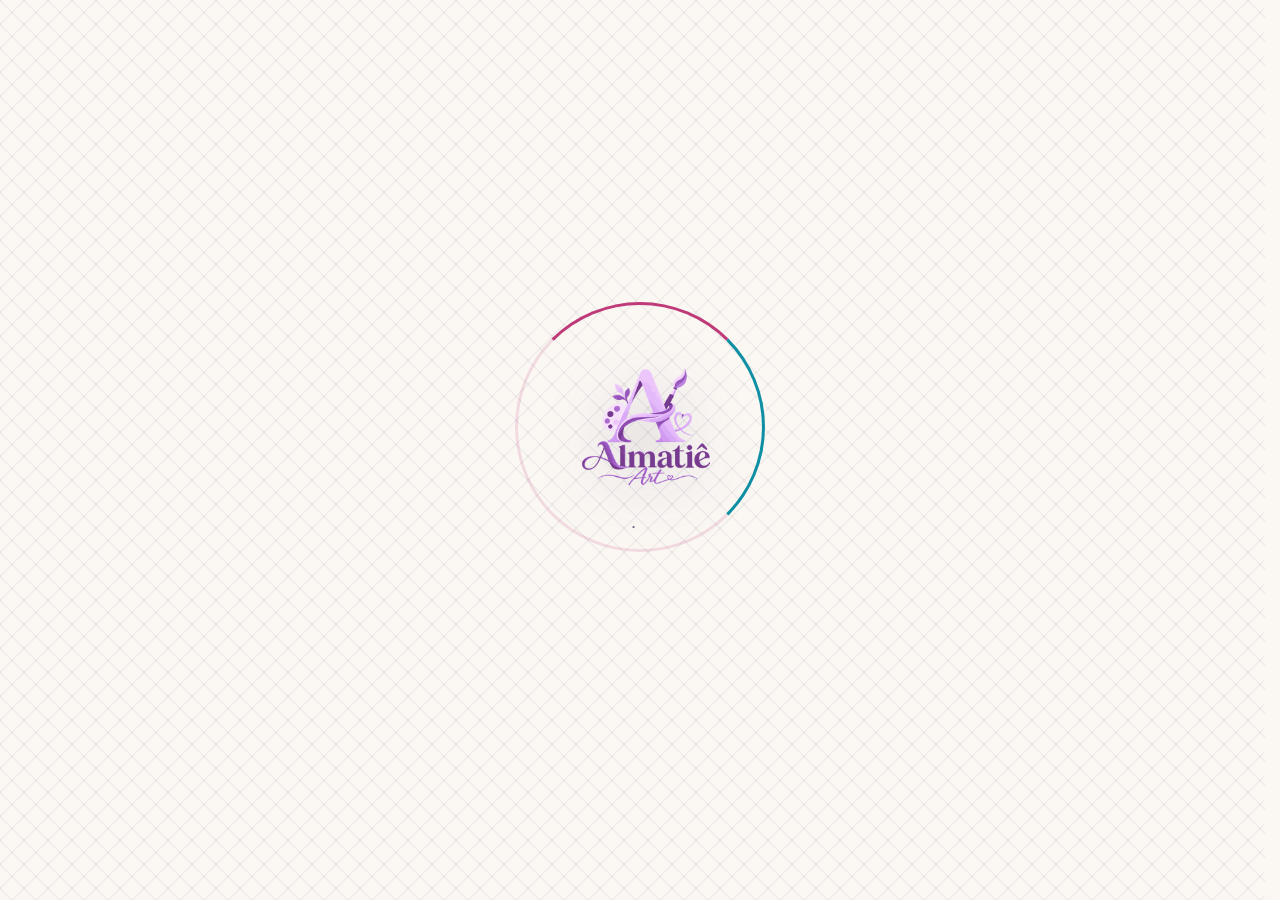
==== commit b202ae54: "Add files via upload" ====
--- a/index.html
+++ b/index.html
@@ -6,8 +6,10 @@
   <title>Almatiê Art — Artes digitais para sublimação</title>
   <meta name="description" content="Artes prontas para sublimar em canecas, camisetas, DTF e muito mais. Pagou no Pix, a arte é liberada na hora.">
   <meta name="referrer" content="strict-origin-when-cross-origin">
-  <!-- Só diretivas que não interferem no funcionamento: bloqueia plugins, troca de <base> e envio de formulários para fora -->
-  <meta http-equiv="Content-Security-Policy" content="object-src 'none'; base-uri 'self'; form-action 'self'">
+  <!-- Política de segurança (CSP): lista de "convidados". A página só carrega scripts, estilos, imagens e conexões destes endereços
+       (o próprio site, Firebase/Google, seus Workers, Cloudinary, Google Fonts). Qualquer outro endereço é barrado pelo navegador.
+       Se algum dia precisar de um serviço novo, ele tem que entrar nesta lista. -->
+  <meta http-equiv="Content-Security-Policy" content="default-src 'self'; script-src 'self' blob: https://www.gstatic.com https://apis.google.com https://upload-widget.cloudinary.com; style-src 'self' 'unsafe-inline' https://fonts.googleapis.com https://*.cloudinary.com; font-src 'self' data: https://fonts.gstatic.com https://*.cloudinary.com; img-src 'self' data: blob: https:; connect-src 'self' https://*.googleapis.com https://*.firebaseapp.com https://*.almatie-stock.workers.dev https://*.genesisgns.workers.dev https://*.cloudinary.com; frame-src https://*.cloudinary.com https://*.firebaseapp.com https://accounts.google.com; worker-src 'self'; manifest-src 'self'; object-src 'none'; base-uri 'self'; form-action 'self'">
   <meta property="og:type" content="website">
   <meta property="og:site_name" content="Almatiê Art">
   <meta property="og:title" content="Almatiê Art — Artes digitais para sublimação">
@@ -32,7 +34,7 @@
 
   <link rel="preconnect" href="https://fonts.googleapis.com">
   <link rel="preconnect" href="https://fonts.gstatic.com" crossorigin>
-  <link href="https://fonts.googleapis.com/css2?family=Inter:wght@400;500;600;700;800&family=Fraunces:opsz,wght@9..144,500;9..144,600;9..144,700&display=swap" rel="stylesheet">
+  <link href="https://fonts.googleapis.com/css2?family=Inter:wght@400;500;600;700;800&family=Fraunces:opsz,wght@9..144,500;9..144,600;9..144,700&family=Quicksand:wght@600&display=swap" rel="stylesheet">
 
   <link rel="stylesheet" href="style.css">
 
--- a/style.css
+++ b/style.css
@@ -541,32 +541,46 @@
 }
 
 .card-body {
-  padding: 14px 16px 16px;
+  padding: 12px 16px 16px;
+  display: flex;
+  flex-direction: column;
+  flex: 1;
+}
+/* parte de cima: quantidade de artes + texto curto (inteiro, sem corte). Ocupa o espaço que sobrar, então o preço e o botão
+   ficam sempre alinhados no pé do card, mesmo com textos de tamanhos diferentes */
+.card-info { flex: 1; display: flex; flex-direction: column; align-items: flex-start; gap: 9px; padding-bottom: 14px; min-width: 0; }
+.chip-qtd {
+  display: inline-flex; align-items: center; gap: 5px;
+  padding: 4px 11px; border-radius: var(--radius-full);
+  background: var(--secondary-soft); color: var(--secondary-accent);
+  font-size: 0.78rem; font-weight: 600; line-height: 1.3;
+}
+.chip-qtd b { font-weight: 800; }
+.card-resumo { margin: 0; font-size: 0.9rem; line-height: 1.5; color: var(--text-muted); overflow-wrap: anywhere; }
+
+/* pé do card: preço (e promoção) à esquerda, botão à direita; faixa do Pix/cartão ocupa a linha de baixo */
+.card-compra {
   display: grid;
-  grid-template-columns: minmax(0, 1fr) auto;
+  grid-template-columns: minmax(0, 1fr);
   grid-template-areas:
-    "descricao  descricao"
-    "rotulo     comprar"
-    "preco      comprar"
-    "validade   validade"
-    "pix        pix"
-    "admin      admin";
-  align-items: center;
-  row-gap: 0;
-  column-gap: 10px;
-  flex: 1;
-}
-/* o bloco de preço "se abre" na grade do card: rótulo + valor ao lado do botão, e a linha do Pix/cartão inteira embaixo (sem quebrar em duas) */
-.card-body > .card-preco-box { display: contents; }
-.card-body > .card-descricao-wrap { margin-bottom: 12px; }
-.card-body .preco-label { grid-area: rotulo; align-self: end; }
-.card-body .card-preco { grid-area: preco; align-self: start; }
-.card-body .preco-validade { grid-area: validade; margin-top: 6px; }
-.card-body .preco-pix { grid-area: pix; justify-self: start; margin-top: 10px; white-space: nowrap; }
-.card-body > [class*="admin"]{ grid-area: admin; margin-top: 12px; }
-
-.card-descricao-wrap { grid-area: descricao; }
-.card-preco-box { grid-area: preco; min-width: 0; }
+    "rotulo"
+    "preco"
+    "validade"
+    "pix"
+    "comprar";
+  border-top: 1px solid var(--border);
+  padding-top: 12px;
+}
+/* o bloco de preço "se abre" na grade do pé do card */
+.card-compra > .card-preco-box { display: contents; }
+.card-compra .preco-label { grid-area: rotulo; align-self: end; }
+.card-compra .card-preco { grid-area: preco; align-self: start; }
+.card-compra .preco-validade { grid-area: validade; margin-top: 6px; }
+.card-compra .precos-metodo { grid-area: pix; }
+.card-compra .btn-comprar { width: 100%; margin-top: 12px; min-height: 46px; }
+.card-body > [class*="admin"]{ margin-top: 12px; }
+
+.card-preco-box { min-width: 0; }
 
 .btn-comprar {
   grid-area: comprar;
@@ -632,13 +646,8 @@
 
 /* Header e Título do Card */
 .card-header {
-  height: 112px;
-  padding: 14px 16px 6px;
-  display: flex;
-  flex-direction: column;
-  gap: 6px;
+  padding: 14px 16px 0;
   background: var(--surface);
-  overflow: hidden;
 }
 
 /* A arte vem primeiro: é ela que vende */
@@ -657,14 +666,6 @@
   flex-shrink: 0;
 }
 
-.card-meta {
-  display: flex;
-  gap: 5px;
-  flex-wrap: wrap;
-  align-content: flex-start;
-  overflow: hidden;
-}
-
 .badge-tag {
   font-size: 0.62rem;
   padding: 2px 7px;
@@ -678,32 +679,6 @@
 .badge-cat { background: var(--primary-soft); color: var(--primary-hover); }
 .badge-sub { background: var(--bg-alt); color: var(--text-muted); }
 
-/* Espaço da Descrição Formatada — altura fixa, sem scroll, com reticências */
-.card-descricao-wrap {
-  height: 68px;
-  overflow: hidden;
-}
-
-.card-descricao {
-  font-size: 0.8rem;
-  color: var(--text-muted);
-  line-height: 1.48;
-  display: -webkit-box;
-  -webkit-line-clamp: 3;
-  -webkit-box-orient: vertical;
-  overflow: hidden;
-}
-
-.card-descricao ul, .card-descricao ol {
-  padding-left: 16px;
-  margin: 2px 0;
-}
-
-.card-descricao p {
-  color: inherit;
-  margin: 0;
-}
-
 /* Destaque do Preço — compacto, ao lado do botão de compra */
 .card-preco-box {
   display: flex;
@@ -749,8 +724,8 @@
 
 .icone-expandir {
   position: absolute;
-  top: 10px;
-  right: 10px;
+  top: 13px;
+  right: 52px;
   width: 30px;
   height: 30px;
   border-radius: 50%;
@@ -892,8 +867,7 @@
 .galeria-contador {
   position: absolute;
   bottom: 14px;
-  left: 50%;
-  transform: translateX(-50%);
+  left: 14px;
   z-index: 3;
   padding: 4px 13px;
   border-radius: var(--radius-full);
@@ -1275,6 +1249,7 @@
   overflow: hidden;
 }
 
+.destaque-info .chip-qtd { align-self: flex-start; }
 .destaque-rodape {
   margin-top: auto;
   display: flex;
@@ -1404,12 +1379,13 @@
     gap: 18px;
   }
   .card-carrossel { border-radius: 20px; box-shadow: 0 2px 10px -2px rgba(27, 18, 48, 0.12); }
-  .card-header { height: auto; padding: 14px 16px 0; }
+  .card-header { padding: 14px 16px 0; }
   .card-titulo { font-size: 1.08rem; }
   .badge-tag { font-size: 0.68rem; padding: 3px 9px; }
-  .card-descricao-wrap { height: auto; }
-  .card-descricao { font-size: 0.85rem; }
-  .card-body { padding: 12px 16px 16px; row-gap: 14px; }
+  .card-resumo { font-size: 0.92rem; }
+  .card-body { padding: 10px 16px 16px; }
+  .card-compra { padding-top: 14px; }
+  .card-compra .btn-comprar { margin-top: 14px; }
   .card-preco { font-size: 1.45rem; }
   .btn-comprar { min-height: 46px; padding: 0 26px; font-size: 0.9rem; }
   .btn-comprar:active { transform: scale(0.97); }
@@ -1542,8 +1518,6 @@
 /* ===== Painel do admin: pedidos e vendas ===== */
 
 /* ===== Descrição formatada (títulos, links) ===== */
-.card-descricao h3, .card-descricao h4 { font-family: var(--font-body); font-size: inherit; font-weight: 700; margin: 0; color: var(--text); }
-.card-descricao a { color: inherit; text-decoration: none; pointer-events: none; }
 .galeria-descricao h3, .galeria-descricao h4 { font-family: var(--font-body); font-size: 1.2em; font-weight: 700; margin: 14px 0 6px; color: var(--text); }
 .galeria-descricao > :first-child { margin-top: 0; }
 .galeria-descricao a { color: var(--primary-hover); text-decoration: underline; }
@@ -1562,11 +1536,11 @@
 .preco-label s { color: var(--text-muted); text-decoration: line-through; text-decoration-thickness: 1.5px; }
 .pill-desc {
   font-style: normal;
-  font-size: 0.65rem;
+  font-size: 0.7rem;
   font-weight: 800;
-  background: var(--primary-soft);
-  color: var(--primary-hover);
-  padding: 2px 7px;
+  background: #E0452F;
+  color: #fff;
+  padding: 3px 8px;
   border-radius: var(--radius-full);
 }
 .preco-validade { margin-top: 3px; font-size: 0.68rem; font-weight: 600; color: var(--text-muted); }
@@ -1592,21 +1566,39 @@
 /* =========================================================
    OFERTAS: linha "no Pix" sob o preço
    ========================================================= */
+.precos-metodo { display: flex; flex-direction: column; gap: 6px; margin-top: 10px; }
 .preco-pix {
-  display: inline-block;
-  width: max-content;
-  max-width: 100%;
-  margin-top: 5px;
-  padding: 3px 10px;
+  display: flex; align-items: center; justify-content: space-between; gap: 8px;
+  width: 100%;
+  padding: 8px 10px 8px 12px;
   border-radius: 12px;
-  background: #E3F5EA;
-  color: #1E6B3A;
-  font-size: 0.72rem;
-  font-weight: 600;
-  line-height: 1.3;
-}
-.preco-pix b { font-weight: 800; }
-.preco-pix em { font-style: normal; opacity: 0.85; }
+  background: linear-gradient(135deg, #E6F7EC, #D2F0DC);
+  border: 1px solid #A6DBB9;
+  color: #14572F;
+  font-size: 0.84rem; font-weight: 600; line-height: 1.25;
+}
+.preco-pix-txt { min-width: 0; }
+.preco-pix b { font-size: 1.04rem; font-weight: 800; }
+.preco-pix em {
+  flex: none; font-style: normal; font-weight: 800; font-size: 0.74rem; letter-spacing: 0.01em;
+  background: #1E8A4C; color: #fff; padding: 3px 9px; border-radius: var(--radius-full);
+}
+/* cartão: mais discreto que o Pix */
+.preco-pix.cartao { background: var(--bg-alt); border-color: var(--border); color: var(--text-muted); font-size: 0.78rem; }
+.preco-pix.cartao b { font-size: 0.9rem; color: var(--text); }
+.preco-pix.cartao em { background: var(--text-muted); }
+
+/* selo de promoção sobre a imagem */
+.selo-promo {
+  position: absolute; left: 10px; bottom: 10px; z-index: 2;
+  padding: 7px 13px; border-radius: var(--radius-full);
+  background: #E0452F; color: #fff;
+  font: 800 0.8rem/1 var(--font-body); letter-spacing: 0.02em;
+  box-shadow: 0 4px 12px rgba(224, 69, 47, 0.4);
+  pointer-events: none;
+}
+.selo-promo.pix { background: #1E8A4C; box-shadow: 0 4px 12px rgba(30, 138, 76, 0.4); }
+.selo-promo.cartao { background: var(--secondary-accent); box-shadow: 0 4px 12px rgba(30, 20, 50, 0.3); }
 
 /* =========================================================
    BALÃO DE CHAMADA (dica sobre um botão da faixa do topo)
@@ -1698,13 +1690,13 @@
 }
 .btn-compartilhar:hover { color: var(--primary, #BE3A78); transform: translateY(-1px); box-shadow: 0 3px 10px rgba(20, 12, 40, 0.2); }
 .btn-compartilhar:active { transform: scale(.94); }
-.btn-compartilhar-card { position: absolute; right: 10px; bottom: 10px; z-index: 3; }
+.btn-compartilhar-card { position: absolute; right: 10px; top: 10px; z-index: 3; }   /* canto superior: o inferior direito é da marca d'água */
 .btn-compartilhar-galeria { position: absolute; top: 14px; right: 14px; width: 40px; height: 40px; background: #fff; border-color: var(--border, #e6e0ee); box-shadow: none; }
 .btn-compartilhar.mostra-dica::after {
   content: attr(data-tip); position: absolute; bottom: calc(100% + 8px); right: 0; padding: 5px 10px; border-radius: 8px;
   background: #2b2140; color: #fff; font: 600 .72rem/1.2 var(--font-body, 'Inter', sans-serif); white-space: nowrap; pointer-events: none;
 }
-@media (max-width: 480px) { .btn-compartilhar-card { right: 8px; bottom: 8px; } }
+@media (max-width: 480px) { .btn-compartilhar-card { right: 8px; top: 8px; } .carrossel-container .icone-expandir { right: 50px; top: 11px; } }
 
 /* =========================================================
    VITRINE v2 — busca, filtros em menu sanduíche, chips e paginação (prefixo sf-)
@@ -1836,7 +1828,19 @@
 
 /* ===== Celular: hero com margens de app e filtros em folha inferior (bottom sheet) ===== */
 @media (max-width:640px){
-  .hero-loja.sf-hero{max-width:none;margin:12px 14px 0;padding:14px 18px 15px;border-radius:20px}
+  .hero-loja.sf-hero{max-width:none;margin:12px 14px 0;padding:16px 16px 16px;border-radius:20px;flex-direction:column;align-items:center;justify-content:flex-start;gap:14px;text-align:center}
+  .hero-texto{width:100%}
+  /* botões da faixa: texto em cima, botões embaixo em grade centralizada, no máximo 5 por linha */
+  /* botões iguais e centralizados: 1 botão ocupa a linha toda; 2 a 5 se dividem em partes iguais; acima de 5 viram grade de 5 por linha */
+  .hero-atalhos{flex:none;width:100%;max-width:none;flex-wrap:wrap;justify-content:center;gap:8px;--cols:5}
+  .hero-atalhos[data-qtd="1"]{--cols:1}
+  .hero-atalhos[data-qtd="2"]{--cols:2}
+  .hero-atalhos[data-qtd="3"]{--cols:3}
+  .hero-atalhos[data-qtd="4"]{--cols:4}
+  .hero-atalho{flex:0 0 calc((100% - (var(--cols) - 1) * 8px) / var(--cols));width:calc((100% - (var(--cols) - 1) * 8px) / var(--cols));max-width:none;min-width:0;height:46px;padding:0 4px;overflow:hidden;box-sizing:border-box;justify-content:center}
+  .hero-atalhos[data-qtd="1"] .hero-atalho,.hero-atalhos[data-qtd="2"] .hero-atalho{flex-direction:row;gap:8px}
+  .hero-atalhos[data-qtd="1"] .hero-atalho span,.hero-atalhos[data-qtd="2"] .hero-atalho span{font-size:.75rem}
+  .hero-atalho span{max-width:100%;overflow:hidden;text-overflow:ellipsis;white-space:nowrap}
   .sf-barra{gap:8px}
   .sf-btn-filtros{padding:0 14px}
   .sf-area .sf-busca .sf-campo{font-size:1rem}
@@ -1849,3 +1853,25 @@
   .sf-btn{height:50px}
   .sf-pag-btn{min-width:44px;height:44px}
 }
+
+
+/* ===== Proteção das imagens e marca d'água ===== */
+.carrossel-container, .destaque-imagem, .galeria-carrossel-wrap, .galeria-mini {
+  -webkit-touch-callout: none; -webkit-user-select: none; user-select: none;
+}
+.carrossel-container img, .destaque-imagem img, .galeria-carrossel-wrap img, .galeria-mini img {
+  pointer-events: none; -webkit-user-drag: none; -webkit-touch-callout: none; -webkit-user-select: none; user-select: none;
+}
+.marca-dagua { position: absolute; inset: 0; z-index: 2; pointer-events: none; overflow: hidden; user-select: none; -webkit-user-select: none; }
+.marca-dagua span {
+  position: absolute; white-space: nowrap; line-height: 1;
+  font-family: 'Quicksand', ui-rounded, 'Nunito', 'Arial Rounded MT Bold', 'Segoe UI', sans-serif; font-weight: 600;
+  font-size: 0.775rem; letter-spacing: 0.06em;
+  color: rgba(255,255,255,.4); text-shadow: 0 0 2px rgba(0,0,0,.28), 0 1px 2px rgba(0,0,0,.18);
+}
+.marca-dagua .md-br { right: 6mm; bottom: 6mm; }
+.galeria-slide .marca-dagua span { font-size: 1rem; }
+.sem-captura .carrossel-container img, .sem-captura .destaque-imagem img, .sem-captura .galeria-carrossel-wrap img, .sem-captura .galeria-mini img { visibility: hidden; }
+@media print {
+  .carrossel-container, .destaque-imagem, .galeria-carrossel-wrap, .galeria-mini { visibility: hidden !important; }
+}
